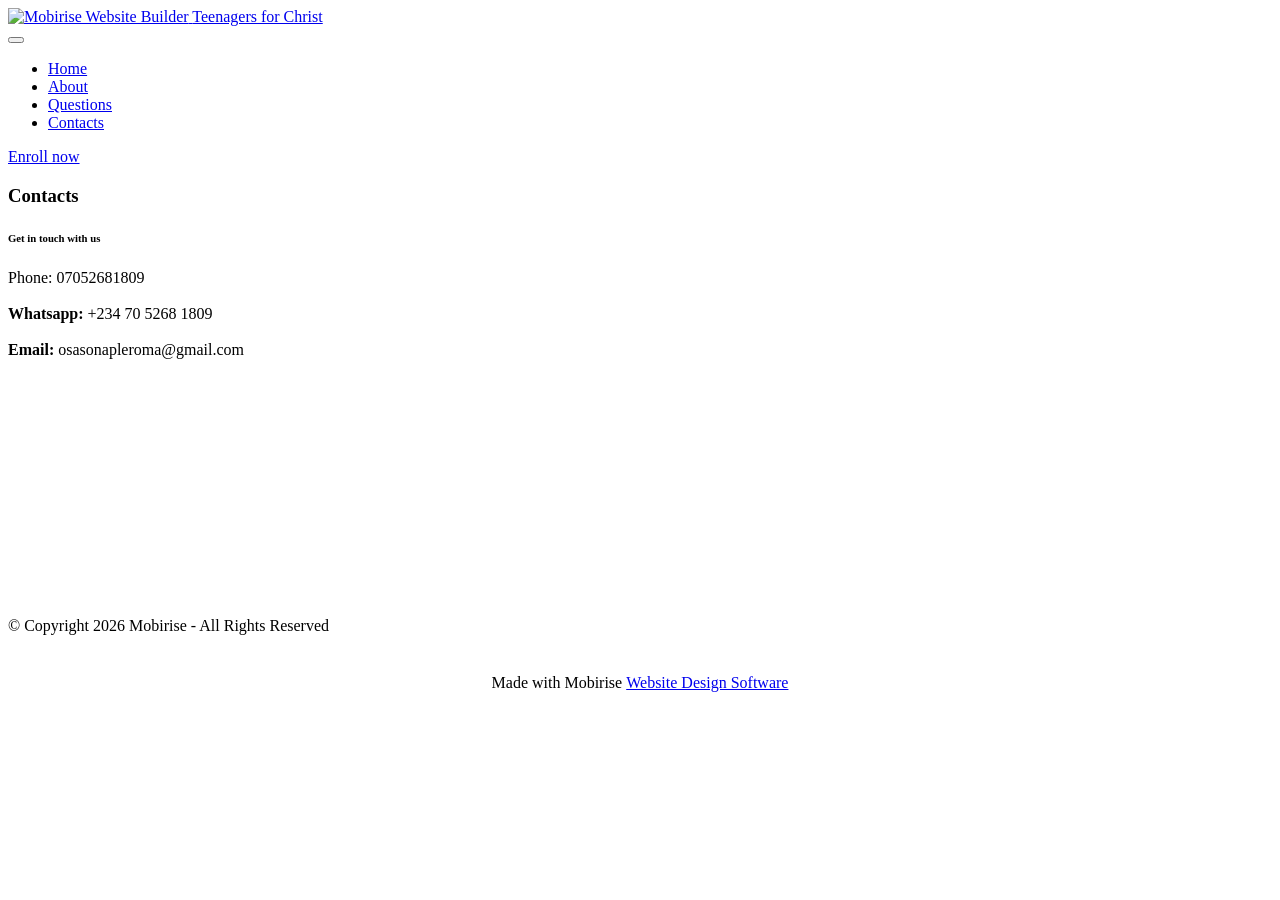
==== page3.html @ 7f6af05c "Add files via upload" ====
<!DOCTYPE html>
<html  >
<head>
  <!-- Site made with Mobirise Website Builder v6.0.6, https://mobirise.com -->
  <meta charset="UTF-8">
  <meta http-equiv="X-UA-Compatible" content="IE=edge">
  <meta name="generator" content="Mobirise v6.0.6, mobirise.com">
  <meta name="viewport" content="width=device-width, initial-scale=1, minimum-scale=1">
  <link rel="shortcut icon" href="assets/images/chatgpt20image20oct2012020262001-33-4120pm-96x96.png" type="image/x-icon">
  <meta name="description" content="">
  
  
  <title>Contacts</title>
  <link rel="stylesheet" href="assets/web/assets/mobirise-icons2/mobirise2.css">
  <link rel="stylesheet" href="assets/bootstrap/css/bootstrap.min.css">
  <link rel="stylesheet" href="assets/bootstrap/css/bootstrap-grid.min.css">
  <link rel="stylesheet" href="assets/bootstrap/css/bootstrap-reboot.min.css">
  <link rel="stylesheet" href="assets/animatecss/animate.css">
  <link rel="stylesheet" href="assets/dropdown/css/style.css">
  <link rel="stylesheet" href="assets/socicon/css/styles.css">
  <link rel="stylesheet" href="assets/theme/css/style.css">
  <link rel="preload" href="https://fonts.googleapis.com/css?family=Zen+Antique:400&display=swap" as="style" onload="this.onload=null;this.rel='stylesheet'">
  <noscript><link rel="stylesheet" href="https://fonts.googleapis.com/css?family=Zen+Antique:400&display=swap"></noscript>
  <link rel="preload" href="https://fonts.googleapis.com/css?family=Manrope:200,300,400,500,600,700,800&display=swap" as="style" onload="this.onload=null;this.rel='stylesheet'">
  <noscript><link rel="stylesheet" href="https://fonts.googleapis.com/css?family=Manrope:200,300,400,500,600,700,800&display=swap"></noscript>
  <link rel="preload" as="style" href="assets/mobirise/css/mbr-additional.css?v=9lmhre"><link rel="stylesheet" href="assets/mobirise/css/mbr-additional.css?v=9lmhre" type="text/css">

  
  
  
</head>
<body>
  
  <section data-bs-version="5.1" class="menu menu1 cid-vxxhWmmXBn" once="menu" id="menu01-l">
	

	<nav class="navbar navbar-dropdown navbar-fixed-top navbar-expand-lg">
		<div class="container">
			<div class="navbar-brand">
				<span class="navbar-logo">
					<a href="https://mobiri.se">
						<img src="assets/images/chatgpt20image20oct2012020262001-33-4120pm-96x96.png" alt="Mobirise Website Builder" style="height: 4.9rem;">
					</a>
				</span>
				<span class="navbar-caption-wrap"><a class="navbar-caption text-secondary display-5" href="https://mobiri.se">Teenagers for Christ</a></span>
			</div>
			<button class="navbar-toggler" type="button" data-toggle="collapse" data-bs-toggle="collapse" data-target="#navbarSupportedContent" data-bs-target="#navbarSupportedContent" aria-controls="navbarNavAltMarkup" aria-expanded="false" aria-label="Toggle navigation">
				<div class="hamburger">
					<span></span>
					<span></span>
					<span></span>
					<span></span>
				</div>
			</button>
			<div class="collapse navbar-collapse" id="navbarSupportedContent">
				<ul class="navbar-nav nav-dropdown" data-app-modern-menu="true"><li class="nav-item">
						<a class="nav-link link text-secondary text-primary display-4" href="index.html">Home</a>
					</li>
					<li class="nav-item">
						<a class="nav-link link text-secondary text-primary display-4" href="page1.html" aria-expanded="false">About</a>
					</li>
					<li class="nav-item">
						<a class="nav-link link text-secondary text-primary display-4" href="page2.html">Questions</a>
					</li><li class="nav-item"><a class="nav-link link text-secondary text-primary display-4" href="page3.html">Contacts</a></li></ul>
				
				<div class="navbar-buttons mbr-section-btn"><a class="btn btn-secondary-outline display-4" href="page4.html"> Enroll now</a></div>
			</div>
		</div>
	</nav>
</section>

<section data-bs-version="5.1" class="contacts3 map1 cid-vxxhWB9gKI" id="contacts3-t">

    

    
    
    <div class="container">
        <div class="mbr-section-head">
            <h3 class="mbr-section-title mbr-fonts-style align-center mb-0 display-2">
                <strong>Contacts</strong>
            </h3>
            
        </div>
        <div class="row justify-content-center mt-4">
            <div class="card col-12 col-md-5">
                <div class="card-wrapper">
                    <div class="text-wrapper">
                        <h6 class="card-title mbr-fonts-style mb-1 display-5"><strong>Get in touch with us</strong></h6>
                        <p class="mbr-text mbr-fonts-style display-7">Phone: 07052681809<br><br><strong>Whatsapp:</strong>&nbsp;+234 70 5268 1809<br><br><strong>Email:</strong>&nbsp;osasonapleroma@gmail.com<br><br><br><br><br>
                        </p>
                    </div>
                </div>

            </div>
            <div class="map-wrapper col-12 col-md-7">
                <div class="google-map"><iframe frameborder="0" style="border:0" src="https://www.google.com/maps/embed?pb=!1m14!1m8!1m3!1d6045.3003145248895!2d-73.9884657!3d40.7477229!3m2!1i1024!2i768!4f13.1!3m3!1m2!1s0x89c259a9ac1f1b85%3A0x7e33d1c0e7af3be4!2zMzUwIDV0aCBBdmUsIE5ldyBZb3JrLCBOWSAxMDExOCwg0KHQqNCQ!5e0!3m2!1sru!2sru!4v1689597362021!5m2!1sen!2sen" allowfullscreen=""></iframe></div>
            </div>
        </div>
    </div>
</section>

<section data-bs-version="5.1" class="footer3 programm5 cid-vxxhWCVOWx" once="footers" id="footer03-u">

        

    

    <div class="container">
        <div class="row">

            

            <div class="col-12">
                <div class="social-row">
                    <div class="soc-item">
                        <a href="https://mobiri.se/" target="_blank">
                            <span class="mbr-iconfont socicon socicon-facebook display-7"></span>
                        </a>
                    </div>
                    <div class="soc-item">
                        <a href="https://mobiri.se/" target="_blank">
                            <span class="mbr-iconfont socicon-youtube socicon"></span>
                        </a>
                    </div>
                    <div class="soc-item">
                        <a href="https://mobiri.se/" target="_blank">
                            <span class="mbr-iconfont socicon-instagram socicon"></span>
                        </a>
                    </div>
                    <div class="soc-item">
                        <a href="https://mobiri.se/" target="_blank">
                            <span class="mbr-iconfont socicon-whatsapp socicon"></span>
                        </a>
                    </div>
                    
                </div>
            </div>
            <div class="col-12 mt-5">
                <p class="mbr-fonts-style copyright display-7">
                    © Copyright 2026 Mobirise - All Rights Reserved
                </p>
            </div>
        </div>
    </div>
</section><section class="display-7" style="padding: 0;align-items: center;justify-content: center;flex-wrap: wrap;    align-content: center;display: flex;position: relative;height: 4rem;"><a href="https://mobiri.se/3116024" style="flex: 1 1;height: 4rem;position: absolute;width: 100%;z-index: 1;"><img alt=" Free Web Site  Building Software" style="height: 4rem;" src="[data-uri]"></a><p style="margin: 0;text-align: center;" class="display-7">Made with Mobirise &#8204;</p><a style="z-index:1" href="https://mobirise.com/website-design-software.html">Website Design Software</a></section><script src="assets/bootstrap/js/bootstrap.bundle.min.js"></script>  <script src="assets/smoothscroll/smooth-scroll.js"></script>  <script src="assets/ytplayer/index.js"></script>  <script src="assets/dropdown/js/navbar-dropdown.js"></script>  <script src="assets/theme/js/script.js"></script>  
  
  
  <input name="animation" type="hidden">
  </body>
</html>
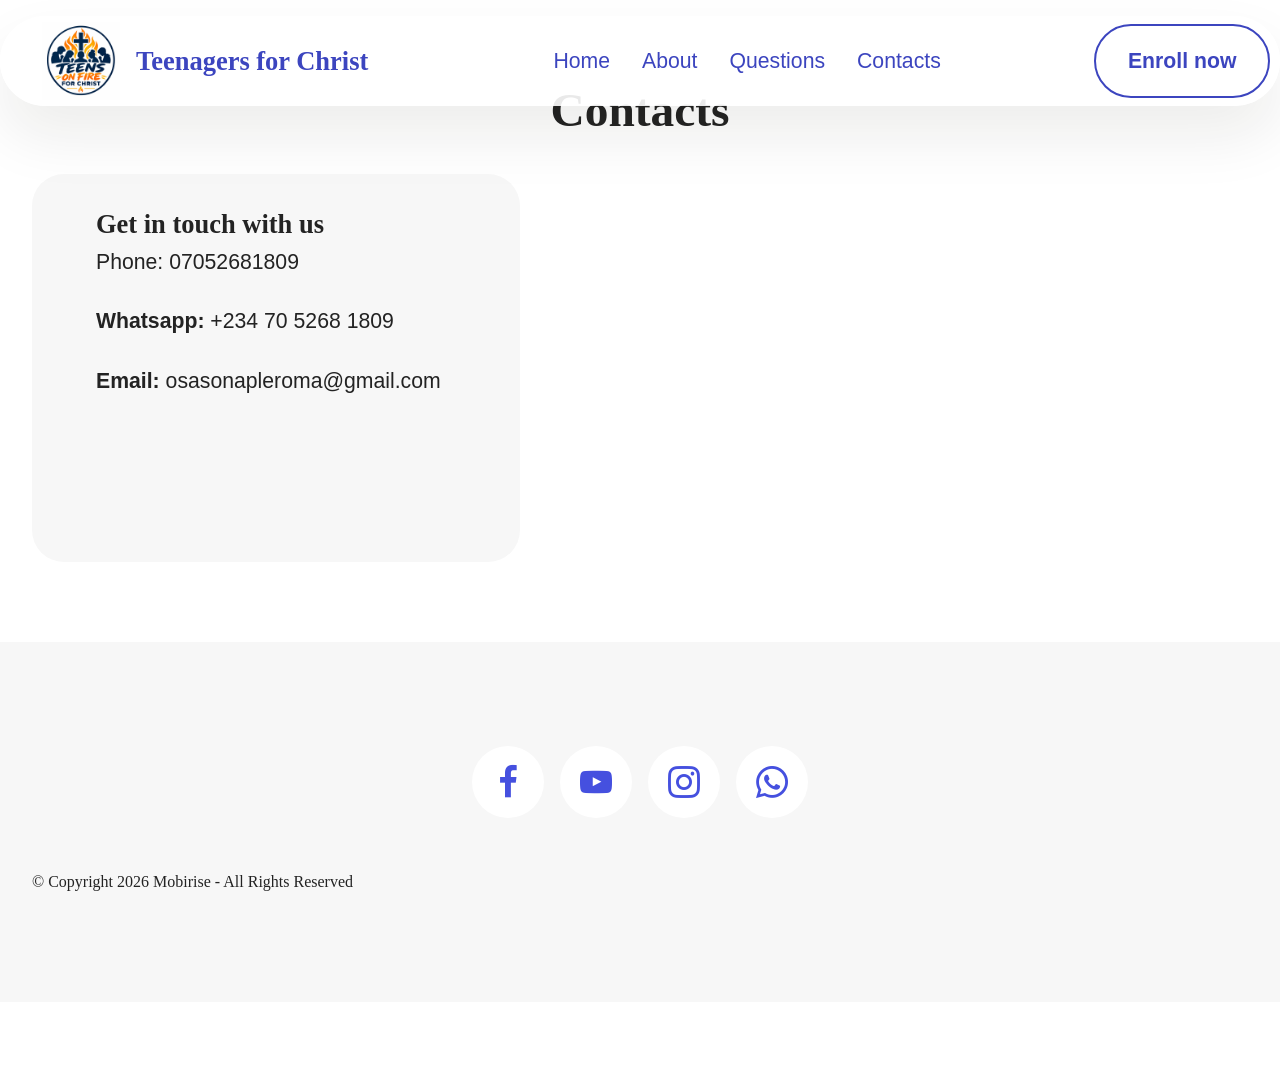
==== commit 7af6b774: "Add files via upload" ====
--- a/page3.html
+++ b/page3.html
@@ -23,7 +23,7 @@
   <noscript><link rel="stylesheet" href="https://fonts.googleapis.com/css?family=Zen+Antique:400&display=swap"></noscript>
   <link rel="preload" href="https://fonts.googleapis.com/css?family=Manrope:200,300,400,500,600,700,800&display=swap" as="style" onload="this.onload=null;this.rel='stylesheet'">
   <noscript><link rel="stylesheet" href="https://fonts.googleapis.com/css?family=Manrope:200,300,400,500,600,700,800&display=swap"></noscript>
-  <link rel="preload" as="style" href="assets/mobirise/css/mbr-additional.css?v=9lmhre"><link rel="stylesheet" href="assets/mobirise/css/mbr-additional.css?v=9lmhre" type="text/css">
+  <link rel="preload" as="style" href="assets/mobirise/css/mbr-additional.css?v=OLquWb"><link rel="stylesheet" href="assets/mobirise/css/mbr-additional.css?v=OLquWb" type="text/css">
 
   
   
@@ -54,14 +54,14 @@
 			</button>
 			<div class="collapse navbar-collapse" id="navbarSupportedContent">
 				<ul class="navbar-nav nav-dropdown" data-app-modern-menu="true"><li class="nav-item">
-						<a class="nav-link link text-secondary text-primary display-4" href="index.html">Home</a>
+						<a class="nav-link link text-secondary text-primary display-7" href="index.html">Home</a>
 					</li>
 					<li class="nav-item">
-						<a class="nav-link link text-secondary text-primary display-4" href="page1.html" aria-expanded="false">About</a>
+						<a class="nav-link link text-secondary text-primary display-7" href="page1.html" aria-expanded="false">About</a>
 					</li>
 					<li class="nav-item">
-						<a class="nav-link link text-secondary text-primary display-4" href="page2.html">Questions</a>
-					</li><li class="nav-item"><a class="nav-link link text-secondary text-primary display-4" href="page3.html">Contacts</a></li></ul>
+						<a class="nav-link link text-secondary text-primary display-7" href="page2.html">Questions</a>
+					</li><li class="nav-item"><a class="nav-link link text-secondary text-primary display-7" href="page3.html">Contacts</a></li></ul>
 				
 				<div class="navbar-buttons mbr-section-btn"><a class="btn btn-secondary-outline display-4" href="page4.html"> Enroll now</a></div>
 			</div>
@@ -94,7 +94,7 @@
 
             </div>
             <div class="map-wrapper col-12 col-md-7">
-                <div class="google-map"><iframe frameborder="0" style="border:0" src="https://www.google.com/maps/embed?pb=!1m14!1m8!1m3!1d6045.3003145248895!2d-73.9884657!3d40.7477229!3m2!1i1024!2i768!4f13.1!3m3!1m2!1s0x89c259a9ac1f1b85%3A0x7e33d1c0e7af3be4!2zMzUwIDV0aCBBdmUsIE5ldyBZb3JrLCBOWSAxMDExOCwg0KHQqNCQ!5e0!3m2!1sru!2sru!4v1689597362021!5m2!1sen!2sen" allowfullscreen=""></iframe></div>
+                <div class="google-map"><iframe frameborder="0" style="border:0" src="https://www.google.com/maps/embed?pb=!1m18!1m12!1m3!1d3964.0491356807593!2d3.340840473646559!3d6.515465293476977!2m3!1f0!2f0!3f0!3m2!1i1024!2i768!4f13.1!3m3!1m2!1s0x103b8c28c8f7faeb%3A0x2f4dd94c765eccc4!2s181%2C%20183%20Itire%20St%2C%20Itire%2C%20Lagos%20102215%2C%20Lagos!5e0!3m2!1sen!2sng!4v1791542626470!5m2!1sen!2sng" allowfullscreen=""></iframe></div>
             </div>
         </div>
     </div>
@@ -137,13 +137,12 @@
                 </div>
             </div>
             <div class="col-12 mt-5">
-                <p class="mbr-fonts-style copyright display-7">
-                    © Copyright 2026 Mobirise - All Rights Reserved
-                </p>
+                <p class="mbr-fonts-style copyright display-4"></p><p>© Copyright 2026 Mobirise - All Rights Reserved
+                </p><p></p>
             </div>
         </div>
     </div>
-</section><section class="display-7" style="padding: 0;align-items: center;justify-content: center;flex-wrap: wrap;    align-content: center;display: flex;position: relative;height: 4rem;"><a href="https://mobiri.se/3116024" style="flex: 1 1;height: 4rem;position: absolute;width: 100%;z-index: 1;"><img alt=" Free Web Site  Building Software" style="height: 4rem;" src="[data-uri]"></a><p style="margin: 0;text-align: center;" class="display-7">Made with Mobirise &#8204;</p><a style="z-index:1" href="https://mobirise.com/website-design-software.html">Website Design Software</a></section><script src="assets/bootstrap/js/bootstrap.bundle.min.js"></script>  <script src="assets/smoothscroll/smooth-scroll.js"></script>  <script src="assets/ytplayer/index.js"></script>  <script src="assets/dropdown/js/navbar-dropdown.js"></script>  <script src="assets/theme/js/script.js"></script>  
+</section><section class="display-7" style="padding: 0;align-items: center;justify-content: center;flex-wrap: wrap;    align-content: center;display: flex;position: relative;height: 4rem;"><a href="https://mobiri.se/3116024" style="flex: 1 1;height: 4rem;position: absolute;width: 100%;z-index: 1;"><img alt=" Web  Software" style="height: 4rem;" src="[data-uri]"></a><p style="margin: 0;text-align: center;" class="display-7">Built with Mobirise &#8204;</p><a style="z-index:1" href="https://mobirise.com/html-builder.html">Best HTML Website Builder</a></section><script src="assets/bootstrap/js/bootstrap.bundle.min.js"></script>  <script src="assets/smoothscroll/smooth-scroll.js"></script>  <script src="assets/ytplayer/index.js"></script>  <script src="assets/dropdown/js/navbar-dropdown.js"></script>  <script src="assets/theme/js/script.js"></script>  
   
   
   <input name="animation" type="hidden">
--- a/assets/web/assets/mobirise-icons2/mobirise2.css
+++ b/assets/web/assets/mobirise-icons2/mobirise2.css
@@ -0,0 +1,498 @@
+@font-face {
+  font-family: 'Moririse2';
+  font-display: swap;
+  src:  url('mobirise2.eot?f2bix4');
+  src:  url('mobirise2.eot?f2bix4#iefix') format('embedded-opentype'),
+    url('mobirise2.ttf?f2bix4') format('truetype'),
+    url('mobirise2.woff?f2bix4') format('woff'),
+    url('mobirise2.svg?f2bix4#mobirise2') format('svg');
+  font-weight: normal;
+  font-style: normal;
+}
+
+[class^="mobi-"], [class*=" mobi-"] {
+  /* use !important to prevent issues with browser extensions that change fonts */
+  font-family: 'Moririse2' !important;
+  speak: none;
+  font-style: normal;
+  font-weight: normal;
+  font-variant: normal;
+  text-transform: none;
+  line-height: 1;
+
+  /* Better Font Rendering =========== */
+  -webkit-font-smoothing: antialiased;
+  -moz-osx-font-smoothing: grayscale;
+}
+
+.mobi-mbri-add-submenu:before {
+  content: "\e900";
+}
+.mobi-mbri-alert:before {
+  content: "\e901";
+}
+.mobi-mbri-align-center:before {
+  content: "\e902";
+}
+.mobi-mbri-align-justify:before {
+  content: "\e903";
+}
+.mobi-mbri-align-left:before {
+  content: "\e904";
+}
+.mobi-mbri-align-right:before {
+  content: "\e905";
+}
+.mobi-mbri-android:before {
+  content: "\e906";
+}
+.mobi-mbri-apple:before {
+  content: "\e907";
+}
+.mobi-mbri-arrow-down:before {
+  content: "\e908";
+}
+.mobi-mbri-arrow-next:before {
+  content: "\e909";
+}
+.mobi-mbri-arrow-prev:before {
+  content: "\e90a";
+}
+.mobi-mbri-arrow-up:before {
+  content: "\e90b";
+}
+.mobi-mbri-bold:before {
+  content: "\e90c";
+}
+.mobi-mbri-bookmark:before {
+  content: "\e90d";
+}
+.mobi-mbri-bootstrap:before {
+  content: "\e90e";
+}
+.mobi-mbri-briefcase:before {
+  content: "\e90f";
+}
+.mobi-mbri-browse:before {
+  content: "\e910";
+}
+.mobi-mbri-bulleted-list:before {
+  content: "\e911";
+}
+.mobi-mbri-calendar:before {
+  content: "\e912";
+}
+.mobi-mbri-camera:before {
+  content: "\e913";
+}
+.mobi-mbri-cart-add:before {
+  content: "\e914";
+}
+.mobi-mbri-cart-full:before {
+  content: "\e915";
+}
+.mobi-mbri-cash:before {
+  content: "\e916";
+}
+.mobi-mbri-change-style:before {
+  content: "\e917";
+}
+.mobi-mbri-chat:before {
+  content: "\e918";
+}
+.mobi-mbri-clock:before {
+  content: "\e919";
+}
+.mobi-mbri-close:before {
+  content: "\e91a";
+}
+.mobi-mbri-cloud:before {
+  content: "\e91b";
+}
+.mobi-mbri-code:before {
+  content: "\e91c";
+}
+.mobi-mbri-contact-form:before {
+  content: "\e91d";
+}
+.mobi-mbri-credit-card:before {
+  content: "\e91e";
+}
+.mobi-mbri-cursor-click:before {
+  content: "\e91f";
+}
+.mobi-mbri-cust-feedback:before {
+  content: "\e920";
+}
+.mobi-mbri-database:before {
+  content: "\e921";
+}
+.mobi-mbri-delivery:before {
+  content: "\e922";
+}
+.mobi-mbri-desktop:before {
+  content: "\e923";
+}
+.mobi-mbri-devices:before {
+  content: "\e924";
+}
+.mobi-mbri-down:before {
+  content: "\e925";
+}
+.mobi-mbri-download-2:before {
+  content: "\e926";
+}
+.mobi-mbri-download:before {
+  content: "\e927";
+}
+.mobi-mbri-drag-n-drop-2:before {
+  content: "\e928";
+}
+.mobi-mbri-drag-n-drop:before {
+  content: "\e929";
+}
+.mobi-mbri-edit-2:before {
+  content: "\e92a";
+}
+.mobi-mbri-edit:before {
+  content: "\e92b";
+}
+.mobi-mbri-error:before {
+  content: "\e92c";
+}
+.mobi-mbri-extension:before {
+  content: "\e92d";
+}
+.mobi-mbri-features:before {
+  content: "\e92e";
+}
+.mobi-mbri-file:before {
+  content: "\e92f";
+}
+.mobi-mbri-flag:before {
+  content: "\e930";
+}
+.mobi-mbri-folder:before {
+  content: "\e931";
+}
+.mobi-mbri-gift:before {
+  content: "\e932";
+}
+.mobi-mbri-github:before {
+  content: "\e933";
+}
+.mobi-mbri-globe-2:before {
+  content: "\e934";
+}
+.mobi-mbri-globe:before {
+  content: "\e935";
+}
+.mobi-mbri-growing-chart:before {
+  content: "\e936";
+}
+.mobi-mbri-hearth:before {
+  content: "\e937";
+}
+.mobi-mbri-help:before {
+  content: "\e938";
+}
+.mobi-mbri-home:before {
+  content: "\e939";
+}
+.mobi-mbri-hot-cup:before {
+  content: "\e93a";
+}
+.mobi-mbri-idea:before {
+  content: "\e93b";
+}
+.mobi-mbri-image-gallery:before {
+  content: "\e93c";
+}
+.mobi-mbri-image-slider:before {
+  content: "\e93d";
+}
+.mobi-mbri-info:before {
+  content: "\e93e";
+}
+.mobi-mbri-italic:before {
+  content: "\e93f";
+}
+.mobi-mbri-key:before {
+  content: "\e940";
+}
+.mobi-mbri-laptop:before {
+  content: "\e941";
+}
+.mobi-mbri-layers:before {
+  content: "\e942";
+}
+.mobi-mbri-left-right:before {
+  content: "\e943";
+}
+.mobi-mbri-left:before {
+  content: "\e944";
+}
+.mobi-mbri-letter:before {
+  content: "\e945";
+}
+.mobi-mbri-like:before {
+  content: "\e946";
+}
+.mobi-mbri-link:before {
+  content: "\e947";
+}
+.mobi-mbri-lock:before {
+  content: "\e948";
+}
+.mobi-mbri-login:before {
+  content: "\e949";
+}
+.mobi-mbri-logout:before {
+  content: "\e94a";
+}
+.mobi-mbri-magic-stick:before {
+  content: "\e94b";
+}
+.mobi-mbri-map-pin:before {
+  content: "\e94c";
+}
+.mobi-mbri-menu:before {
+  content: "\e94d";
+}
+.mobi-mbri-mobile-2:before {
+  content: "\e94e";
+}
+.mobi-mbri-mobile-horizontal:before {
+  content: "\e94f";
+}
+.mobi-mbri-mobile:before {
+  content: "\e950";
+}
+.mobi-mbri-mobirise:before {
+  content: "\e951";
+}
+.mobi-mbri-more-horizontal:before {
+  content: "\e952";
+}
+.mobi-mbri-more-vertical:before {
+  content: "\e953";
+}
+.mobi-mbri-music:before {
+  content: "\e954";
+}
+.mobi-mbri-new-file:before {
+  content: "\e955";
+}
+.mobi-mbri-numbered-list:before {
+  content: "\e956";
+}
+.mobi-mbri-opened-folder:before {
+  content: "\e957";
+}
+.mobi-mbri-pages:before {
+  content: "\e958";
+}
+.mobi-mbri-paper-plane:before {
+  content: "\e959";
+}
+.mobi-mbri-paperclip:before {
+  content: "\e95a";
+}
+.mobi-mbri-phone:before {
+  content: "\e95b";
+}
+.mobi-mbri-photo:before {
+  content: "\e95c";
+}
+.mobi-mbri-photos:before {
+  content: "\e95d";
+}
+.mobi-mbri-pin:before {
+  content: "\e95e";
+}
+.mobi-mbri-play:before {
+  content: "\e95f";
+}
+.mobi-mbri-plus:before {
+  content: "\e960";
+}
+.mobi-mbri-preview:before {
+  content: "\e961";
+}
+.mobi-mbri-print:before {
+  content: "\e962";
+}
+.mobi-mbri-protect:before {
+  content: "\e963";
+}
+.mobi-mbri-question:before {
+  content: "\e964";
+}
+.mobi-mbri-quote-left:before {
+  content: "\e965";
+}
+.mobi-mbri-quote-right:before {
+  content: "\e966";
+}
+.mobi-mbri-redo:before {
+  content: "\e967";
+}
+.mobi-mbri-refresh:before {
+  content: "\e968";
+}
+.mobi-mbri-responsive-2:before {
+  content: "\e969";
+}
+.mobi-mbri-responsive:before {
+  content: "\e96a";
+}
+.mobi-mbri-right:before {
+  content: "\e96b";
+}
+.mobi-mbri-rocket:before {
+  content: "\e96c";
+}
+.mobi-mbri-sad-face:before {
+  content: "\e96d";
+}
+.mobi-mbri-sale:before {
+  content: "\e96e";
+}
+.mobi-mbri-save:before {
+  content: "\e96f";
+}
+.mobi-mbri-search:before {
+  content: "\e970";
+}
+.mobi-mbri-setting-2:before {
+  content: "\e971";
+}
+.mobi-mbri-setting-3:before {
+  content: "\e972";
+}
+.mobi-mbri-setting:before {
+  content: "\e973";
+}
+.mobi-mbri-share:before {
+  content: "\e974";
+}
+.mobi-mbri-shopping-bag:before {
+  content: "\e975";
+}
+.mobi-mbri-shopping-basket:before {
+  content: "\e976";
+}
+.mobi-mbri-shopping-cart:before {
+  content: "\e977";
+}
+.mobi-mbri-sites:before {
+  content: "\e978";
+}
+.mobi-mbri-smile-face:before {
+  content: "\e979";
+}
+.mobi-mbri-speed:before {
+  content: "\e97a";
+}
+.mobi-mbri-star:before {
+  content: "\e97b";
+}
+.mobi-mbri-success:before {
+  content: "\e97c";
+}
+.mobi-mbri-sun:before {
+  content: "\e97d";
+}
+.mobi-mbri-sun2:before {
+  content: "\e97e";
+}
+.mobi-mbri-tablet-vertical:before {
+  content: "\e97f";
+}
+.mobi-mbri-tablet:before {
+  content: "\e980";
+}
+.mobi-mbri-target:before {
+  content: "\e981";
+}
+.mobi-mbri-timer:before {
+  content: "\e982";
+}
+.mobi-mbri-to-ftp:before {
+  content: "\e983";
+}
+.mobi-mbri-to-local-drive:before {
+  content: "\e984";
+}
+.mobi-mbri-touch-swipe:before {
+  content: "\e985";
+}
+.mobi-mbri-touch:before {
+  content: "\e986";
+}
+.mobi-mbri-trash:before {
+  content: "\e987";
+}
+.mobi-mbri-underline:before {
+  content: "\e988";
+}
+.mobi-mbri-undo:before {
+  content: "\e989";
+}
+.mobi-mbri-unlink:before {
+  content: "\e98a";
+}
+.mobi-mbri-unlock:before {
+  content: "\e98b";
+}
+.mobi-mbri-up-down:before {
+  content: "\e98c";
+}
+.mobi-mbri-up:before {
+  content: "\e98d";
+}
+.mobi-mbri-update:before {
+  content: "\e98e";
+}
+.mobi-mbri-upload-2:before {
+  content: "\e98f";
+}
+.mobi-mbri-upload:before {
+  content: "\e990";
+}
+.mobi-mbri-user-2:before {
+  content: "\e991";
+}
+.mobi-mbri-user:before {
+  content: "\e992";
+}
+.mobi-mbri-users:before {
+  content: "\e993";
+}
+.mobi-mbri-video-play:before {
+  content: "\e994";
+}
+.mobi-mbri-video:before {
+  content: "\e995";
+}
+.mobi-mbri-watch:before {
+  content: "\e996";
+}
+.mobi-mbri-website-theme-2:before {
+  content: "\e997";
+}
+.mobi-mbri-website-theme:before {
+  content: "\e998";
+}
+.mobi-mbri-wifi:before {
+  content: "\e999";
+}
+.mobi-mbri-windows:before {
+  content: "\e99a";
+}
+.mobi-mbri-zoom-in:before {
+  content: "\e99b";
+}
+.mobi-mbri-zoom-out:before {
+  content: "\e99c";
+}
--- a/assets/dropdown/css/style.css
+++ b/assets/dropdown/css/style.css
@@ -0,0 +1,265 @@
+.navbar-dropdown {
+  left: 0;
+  padding: 0;
+  position: absolute;
+  right: 0;
+  top: 0;
+  transition: all 0.45s ease;
+  z-index: 1030;
+  background: #282828; }
+  .navbar-dropdown .navbar-logo {
+    margin-right: 0.8rem;
+    transition: margin 0.3s ease-in-out;
+    vertical-align: middle; }
+    .navbar-dropdown .navbar-logo img {
+      height: 3.125rem;
+      transition: all 0.3s ease-in-out; }
+    .navbar-dropdown .navbar-logo.mbr-iconfont {
+      font-size: 3.125rem;
+      line-height: 3.125rem; }
+  .navbar-dropdown .navbar-caption {
+    font-weight: 700;
+    white-space: normal;
+    vertical-align: -4px;
+    line-height: 3.125rem !important; }
+    .navbar-dropdown .navbar-caption, .navbar-dropdown .navbar-caption:hover {
+      color: inherit;
+      text-decoration: none; }
+  .navbar-dropdown .mbr-iconfont + .navbar-caption {
+    vertical-align: -1px; }
+  .navbar-dropdown.navbar-fixed-top {
+    position: fixed; }
+  .navbar-dropdown .navbar-brand span {
+    vertical-align: -4px; }
+  .navbar-dropdown.bg-color.transparent {
+    background: none; }
+  .navbar-dropdown.navbar-short .navbar-brand {
+    padding: 0.625rem 0; }
+    .navbar-dropdown.navbar-short .navbar-brand span {
+      vertical-align: -1px; }
+  .navbar-dropdown.navbar-short .navbar-caption {
+    line-height: 2.375rem !important;
+    vertical-align: -2px; }
+  .navbar-dropdown.navbar-short .navbar-logo {
+    margin-right: 0.5rem; }
+    .navbar-dropdown.navbar-short .navbar-logo img {
+      height: 2.375rem; }
+    .navbar-dropdown.navbar-short .navbar-logo.mbr-iconfont {
+      font-size: 2.375rem;
+      line-height: 2.375rem; }
+  .navbar-dropdown.navbar-short .mbr-table-cell {
+    height: 3.625rem; }
+  .navbar-dropdown .navbar-close {
+    left: 0.6875rem;
+    position: fixed;
+    top: 0.75rem;
+    z-index: 1000; }
+  .navbar-dropdown .hamburger-icon {
+    content: "";
+    display: inline-block;
+    vertical-align: middle;
+    width: 16px;
+    -webkit-box-shadow: 0 -6px 0 1px #282828,0 0 0 1px #282828,0 6px 0 1px #282828;
+    -moz-box-shadow: 0 -6px 0 1px #282828,0 0 0 1px #282828,0 6px 0 1px #282828;
+    box-shadow: 0 -6px 0 1px #282828,0 0 0 1px #282828,0 6px 0 1px #282828; }
+
+.dropdown-menu .dropdown-toggle[data-toggle="dropdown-submenu"]::after {
+  border-bottom: 0.35em solid transparent;
+  border-left: 0.35em solid;
+  border-right: 0;
+  border-top: 0.35em solid transparent;
+  margin-left: 0.3rem; }
+
+.dropdown-menu .dropdown-item:focus {
+  outline: 0; }
+
+.nav-dropdown {
+  font-size: 0.75rem;
+  font-weight: 500;
+  height: auto !important; }
+  .nav-dropdown .nav-btn {
+    padding-left: 1rem; }
+  .nav-dropdown .link {
+    margin: .667em 1.667em;
+    font-weight: 500;
+    padding: 0;
+    transition: color .2s ease-in-out; }
+    .nav-dropdown .link.dropdown-toggle {
+      margin-right: 2.583em; }
+      .nav-dropdown .link.dropdown-toggle::after {
+        margin-left: .25rem;
+        border-top: 0.35em solid;
+        border-right: 0.35em solid transparent;
+        border-left: 0.35em solid transparent;
+        border-bottom: 0; }
+      .nav-dropdown .link.dropdown-toggle[aria-expanded="true"] {
+        margin: 0;
+        padding: 0.667em 3.263em  0.667em 1.667em; }
+  .nav-dropdown .link::after,
+  .nav-dropdown .dropdown-item::after {
+    color: inherit; }
+  .nav-dropdown .btn {
+    font-size: 0.75rem;
+    font-weight: 700;
+    letter-spacing: 0;
+    margin-bottom: 0;
+    padding-left: 1.25rem;
+    padding-right: 1.25rem; }
+  .nav-dropdown .dropdown-menu {
+    border-radius: 0;
+    border: 0;
+    left: 0;
+    margin: 0;
+    padding-bottom: 1.25rem;
+    padding-top: 1.25rem;
+    position: relative; }
+  .nav-dropdown .dropdown-submenu {
+    margin-left: 0.125rem;
+    top: 0; }
+  .nav-dropdown .dropdown-item {
+    font-weight: 500;
+    line-height: 2;
+    padding: 0.3846em 4.615em 0.3846em 1.5385em;
+    position: relative;
+    transition: color .2s ease-in-out, background-color .2s ease-in-out; }
+    .nav-dropdown .dropdown-item::after {
+      margin-top: -0.3077em;
+      position: absolute;
+      right: 1.1538em;
+      top: 50%; }
+    .nav-dropdown .dropdown-item:focus, .nav-dropdown .dropdown-item:hover {
+      background: none; }
+
+@media (max-width: 767px) {
+  .nav-dropdown.navbar-toggleable-sm {
+    bottom: 0;
+    display: none;
+    left: 0;
+    overflow-x: hidden;
+    position: fixed;
+    top: 0;
+    transform: translateX(-100%);
+    -ms-transform: translateX(-100%);
+    -webkit-transform: translateX(-100%);
+    width: 18.75rem;
+    z-index: 999; } }
+.nav-dropdown.navbar-toggleable-xl {
+  bottom: 0;
+  display: none;
+  left: 0;
+  overflow-x: hidden;
+  position: fixed;
+  top: 0;
+  transform: translateX(-100%);
+  -ms-transform: translateX(-100%);
+  -webkit-transform: translateX(-100%);
+  width: 18.75rem;
+  z-index: 999; }
+
+.nav-dropdown-sm {
+  display: block !important;
+  overflow-x: hidden;
+  overflow: auto;
+  padding-top: 3.875rem; }
+  .nav-dropdown-sm::after {
+    content: "";
+    display: block;
+    height: 3rem;
+    width: 100%; }
+  .nav-dropdown-sm.collapse.in ~ .navbar-close {
+    display: block !important; }
+  .nav-dropdown-sm.collapsing, .nav-dropdown-sm.collapse.in {
+    transform: translateX(0);
+    -ms-transform: translateX(0);
+    -webkit-transform: translateX(0);
+    transition: all 0.25s ease-out;
+    -webkit-transition: all 0.25s ease-out;
+    background: #282828; }
+  .nav-dropdown-sm.collapsing[aria-expanded="false"] {
+    transform: translateX(-100%);
+    -ms-transform: translateX(-100%);
+    -webkit-transform: translateX(-100%); }
+  .nav-dropdown-sm .nav-item {
+    display: block;
+    margin-left: 0 !important;
+    padding-left: 0; }
+  .nav-dropdown-sm .link,
+  .nav-dropdown-sm .dropdown-item {
+    border-top: 1px dotted rgba(255, 255, 255, 0.1);
+    font-size: 0.8125rem;
+    line-height: 1.6;
+    margin: 0 !important;
+    padding: 0.875rem 2.4rem 0.875rem 1.5625rem !important;
+    position: relative;
+    white-space: normal; }
+    .nav-dropdown-sm .link:focus, .nav-dropdown-sm .link:hover,
+    .nav-dropdown-sm .dropdown-item:focus,
+    .nav-dropdown-sm .dropdown-item:hover {
+      background: rgba(0, 0, 0, 0.2) !important;
+      color: #c0a375; }
+  .nav-dropdown-sm .nav-btn {
+    position: relative;
+    padding: 1.5625rem 1.5625rem 0 1.5625rem; }
+    .nav-dropdown-sm .nav-btn::before {
+      border-top: 1px dotted rgba(255, 255, 255, 0.1);
+      content: "";
+      left: 0;
+      position: absolute;
+      top: 0;
+      width: 100%; }
+    .nav-dropdown-sm .nav-btn + .nav-btn {
+      padding-top: 0.625rem; }
+      .nav-dropdown-sm .nav-btn + .nav-btn::before {
+        display: none; }
+  .nav-dropdown-sm .btn {
+    padding: 0.625rem 0; }
+  .nav-dropdown-sm .dropdown-toggle[data-toggle="dropdown-submenu"]::after {
+    margin-left: .25rem;
+    border-top: 0.35em solid;
+    border-right: 0.35em solid transparent;
+    border-left: 0.35em solid transparent;
+    border-bottom: 0; }
+  .nav-dropdown-sm .dropdown-toggle[data-toggle="dropdown-submenu"][aria-expanded="true"]::after {
+    border-top: 0;
+    border-right: 0.35em solid transparent;
+    border-left: 0.35em solid transparent;
+    border-bottom: 0.35em solid; }
+  .nav-dropdown-sm .dropdown-menu {
+    margin: 0;
+    padding: 0;
+    position: relative;
+    top: 0;
+    left: 0;
+    width: 100%;
+    border: 0;
+    float: none;
+    border-radius: 0;
+    background: none; }
+  .nav-dropdown-sm .dropdown-submenu {
+    left: 100%;
+    margin-left: 0.125rem;
+    margin-top: -1.25rem;
+    top: 0; }
+
+.navbar-toggleable-sm .nav-dropdown .dropdown-menu {
+  position: absolute; }
+
+.navbar-toggleable-sm .nav-dropdown .dropdown-submenu {
+  left: 100%;
+  margin-left: 0.125rem;
+  margin-top: -1.25rem;
+  top: 0; }
+
+.navbar-toggleable-sm.opened .nav-dropdown .dropdown-menu {
+  position: relative; }
+
+.navbar-toggleable-sm.opened .nav-dropdown .dropdown-submenu {
+  left: 0;
+  margin-left: 00rem;
+  margin-top: 0rem;
+  top: 0; }
+
+.is-builder .nav-dropdown.collapsing {
+  transition: none !important; }
+
+
--- a/assets/socicon/css/styles.css
+++ b/assets/socicon/css/styles.css
@@ -0,0 +1,940 @@
+@charset "UTF-8";
+
+@font-face {
+  font-family: 'Socicon';
+  src:  url('../fonts/socicon.eot');
+  src:  url('../fonts/socicon.eot?#iefix') format('embedded-opentype'),
+    url('../fonts/socicon.woff2') format('woff2'),
+    url('../fonts/socicon.ttf') format('truetype'),
+    url('../fonts/socicon.woff') format('woff'),
+    url('../fonts/socicon.svg#socicon') format('svg');
+  font-weight: normal;
+  font-style: normal;
+  font-display: swap;
+}
+
+[data-icon]:before {
+  font-family: "socicon" !important;
+  content: attr(data-icon);
+  font-style: normal !important;
+  font-weight: normal !important;
+  font-variant: normal !important;
+  text-transform: none !important;
+  speak: none;
+  line-height: 1;
+  -webkit-font-smoothing: antialiased;
+  -moz-osx-font-smoothing: grayscale;
+}
+
+[class^="socicon-"], [class*=" socicon-"] {
+  /* use !important to prevent issues with browser extensions that change fonts */
+  font-family: 'Socicon' !important;
+  speak: none;
+  font-style: normal;
+  font-weight: normal;
+  font-variant: normal;
+  text-transform: none;
+  line-height: 1;
+
+  /* Better Font Rendering =========== */
+  -webkit-font-smoothing: antialiased;
+  -moz-osx-font-smoothing: grayscale;
+}
+
+.socicon-500px:before {
+  content: "\e000";
+}
+.socicon-8tracks:before {
+  content: "\e001";
+}
+.socicon-airbnb:before {
+  content: "\e002";
+}
+.socicon-alliance:before {
+  content: "\e003";
+}
+.socicon-amazon:before {
+  content: "\e004";
+}
+.socicon-amplement:before {
+  content: "\e005";
+}
+.socicon-android:before {
+  content: "\e006";
+}
+.socicon-angellist:before {
+  content: "\e007";
+}
+.socicon-apple:before {
+  content: "\e008";
+}
+.socicon-appnet:before {
+  content: "\e009";
+}
+.socicon-baidu:before {
+  content: "\e00a";
+}
+.socicon-bandcamp:before {
+  content: "\e00b";
+}
+.socicon-battlenet:before {
+  content: "\e00c";
+}
+.socicon-mixer:before {
+  content: "\e00d";
+}
+.socicon-bebee:before {
+  content: "\e00e";
+}
+.socicon-bebo:before {
+  content: "\e00f";
+}
+.socicon-behance:before {
+  content: "\e010";
+}
+.socicon-blizzard:before {
+  content: "\e011";
+}
+.socicon-blogger:before {
+  content: "\e012";
+}
+.socicon-buffer:before {
+  content: "\e013";
+}
+.socicon-chrome:before {
+  content: "\e014";
+}
+.socicon-coderwall:before {
+  content: "\e015";
+}
+.socicon-curse:before {
+  content: "\e016";
+}
+.socicon-dailymotion:before {
+  content: "\e017";
+}
+.socicon-deezer:before {
+  content: "\e018";
+}
+.socicon-delicious:before {
+  content: "\e019";
+}
+.socicon-deviantart:before {
+  content: "\e01a";
+}
+.socicon-diablo:before {
+  content: "\e01b";
+}
+.socicon-digg:before {
+  content: "\e01c";
+}
+.socicon-discord:before {
+  content: "\e01d";
+}
+.socicon-disqus:before {
+  content: "\e01e";
+}
+.socicon-douban:before {
+  content: "\e01f";
+}
+.socicon-draugiem:before {
+  content: "\e020";
+}
+.socicon-dribbble:before {
+  content: "\e021";
+}
+.socicon-drupal:before {
+  content: "\e022";
+}
+.socicon-ebay:before {
+  content: "\e023";
+}
+.socicon-ello:before {
+  content: "\e024";
+}
+.socicon-endomodo:before {
+  content: "\e025";
+}
+.socicon-envato:before {
+  content: "\e026";
+}
+.socicon-etsy:before {
+  content: "\e027";
+}
+.socicon-facebook:before {
+  content: "\e028";
+}
+.socicon-feedburner:before {
+  content: "\e029";
+}
+.socicon-filmweb:before {
+  content: "\e02a";
+}
+.socicon-firefox:before {
+  content: "\e02b";
+}
+.socicon-flattr:before {
+  content: "\e02c";
+}
+.socicon-flickr:before {
+  content: "\e02d";
+}
+.socicon-formulr:before {
+  content: "\e02e";
+}
+.socicon-forrst:before {
+  content: "\e02f";
+}
+.socicon-foursquare:before {
+  content: "\e030";
+}
+.socicon-friendfeed:before {
+  content: "\e031";
+}
+.socicon-github:before {
+  content: "\e032";
+}
+.socicon-goodreads:before {
+  content: "\e033";
+}
+.socicon-google:before {
+  content: "\e034";
+}
+.socicon-googlescholar:before {
+  content: "\e035";
+}
+.socicon-googlegroups:before {
+  content: "\e036";
+}
+.socicon-googlephotos:before {
+  content: "\e037";
+}
+.socicon-googleplus:before {
+  content: "\e038";
+}
+.socicon-grooveshark:before {
+  content: "\e039";
+}
+.socicon-hackerrank:before {
+  content: "\e03a";
+}
+.socicon-hearthstone:before {
+  content: "\e03b";
+}
+.socicon-hellocoton:before {
+  content: "\e03c";
+}
+.socicon-heroes:before {
+  content: "\e03d";
+}
+.socicon-smashcast:before {
+  content: "\e03e";
+}
+.socicon-horde:before {
+  content: "\e03f";
+}
+.socicon-houzz:before {
+  content: "\e040";
+}
+.socicon-icq:before {
+  content: "\e041";
+}
+.socicon-identica:before {
+  content: "\e042";
+}
+.socicon-imdb:before {
+  content: "\e043";
+}
+.socicon-instagram:before {
+  content: "\e044";
+}
+.socicon-issuu:before {
+  content: "\e045";
+}
+.socicon-istock:before {
+  content: "\e046";
+}
+.socicon-itunes:before {
+  content: "\e047";
+}
+.socicon-keybase:before {
+  content: "\e048";
+}
+.socicon-lanyrd:before {
+  content: "\e049";
+}
+.socicon-lastfm:before {
+  content: "\e04a";
+}
+.socicon-line:before {
+  content: "\e04b";
+}
+.socicon-linkedin:before {
+  content: "\e04c";
+}
+.socicon-livejournal:before {
+  content: "\e04d";
+}
+.socicon-lyft:before {
+  content: "\e04e";
+}
+.socicon-macos:before {
+  content: "\e04f";
+}
+.socicon-mail:before {
+  content: "\e050";
+}
+.socicon-medium:before {
+  content: "\e051";
+}
+.socicon-meetup:before {
+  content: "\e052";
+}
+.socicon-mixcloud:before {
+  content: "\e053";
+}
+.socicon-modelmayhem:before {
+  content: "\e054";
+}
+.socicon-mumble:before {
+  content: "\e055";
+}
+.socicon-myspace:before {
+  content: "\e056";
+}
+.socicon-newsvine:before {
+  content: "\e057";
+}
+.socicon-nintendo:before {
+  content: "\e058";
+}
+.socicon-npm:before {
+  content: "\e059";
+}
+.socicon-odnoklassniki:before {
+  content: "\e05a";
+}
+.socicon-openid:before {
+  content: "\e05b";
+}
+.socicon-opera:before {
+  content: "\e05c";
+}
+.socicon-outlook:before {
+  content: "\e05d";
+}
+.socicon-overwatch:before {
+  content: "\e05e";
+}
+.socicon-patreon:before {
+  content: "\e05f";
+}
+.socicon-paypal:before {
+  content: "\e060";
+}
+.socicon-periscope:before {
+  content: "\e061";
+}
+.socicon-persona:before {
+  content: "\e062";
+}
+.socicon-pinterest:before {
+  content: "\e063";
+}
+.socicon-play:before {
+  content: "\e064";
+}
+.socicon-player:before {
+  content: "\e065";
+}
+.socicon-playstation:before {
+  content: "\e066";
+}
+.socicon-pocket:before {
+  content: "\e067";
+}
+.socicon-qq:before {
+  content: "\e068";
+}
+.socicon-quora:before {
+  content: "\e069";
+}
+.socicon-raidcall:before {
+  content: "\e06a";
+}
+.socicon-ravelry:before {
+  content: "\e06b";
+}
+.socicon-reddit:before {
+  content: "\e06c";
+}
+.socicon-renren:before {
+  content: "\e06d";
+}
+.socicon-researchgate:before {
+  content: "\e06e";
+}
+.socicon-residentadvisor:before {
+  content: "\e06f";
+}
+.socicon-reverbnation:before {
+  content: "\e070";
+}
+.socicon-rss:before {
+  content: "\e071";
+}
+.socicon-sharethis:before {
+  content: "\e072";
+}
+.socicon-skype:before {
+  content: "\e073";
+}
+.socicon-slideshare:before {
+  content: "\e074";
+}
+.socicon-smugmug:before {
+  content: "\e075";
+}
+.socicon-snapchat:before {
+  content: "\e076";
+}
+.socicon-songkick:before {
+  content: "\e077";
+}
+.socicon-soundcloud:before {
+  content: "\e078";
+}
+.socicon-spotify:before {
+  content: "\e079";
+}
+.socicon-stackexchange:before {
+  content: "\e07a";
+}
+.socicon-stackoverflow:before {
+  content: "\e07b";
+}
+.socicon-starcraft:before {
+  content: "\e07c";
+}
+.socicon-stayfriends:before {
+  content: "\e07d";
+}
+.socicon-steam:before {
+  content: "\e07e";
+}
+.socicon-storehouse:before {
+  content: "\e07f";
+}
+.socicon-strava:before {
+  content: "\e080";
+}
+.socicon-streamjar:before {
+  content: "\e081";
+}
+.socicon-stumbleupon:before {
+  content: "\e082";
+}
+.socicon-swarm:before {
+  content: "\e083";
+}
+.socicon-teamspeak:before {
+  content: "\e084";
+}
+.socicon-teamviewer:before {
+  content: "\e085";
+}
+.socicon-technorati:before {
+  content: "\e086";
+}
+.socicon-telegram:before {
+  content: "\e087";
+}
+.socicon-tripadvisor:before {
+  content: "\e088";
+}
+.socicon-tripit:before {
+  content: "\e089";
+}
+.socicon-triplej:before {
+  content: "\e08a";
+}
+.socicon-tumblr:before {
+  content: "\e08b";
+}
+.socicon-twitch:before {
+  content: "\e08c";
+}
+.socicon-twitter:before {
+  content: "\e08d";
+}
+.socicon-uber:before {
+  content: "\e08e";
+}
+.socicon-ventrilo:before {
+  content: "\e08f";
+}
+.socicon-viadeo:before {
+  content: "\e090";
+}
+.socicon-viber:before {
+  content: "\e091";
+}
+.socicon-viewbug:before {
+  content: "\e092";
+}
+.socicon-vimeo:before {
+  content: "\e093";
+}
+.socicon-vine:before {
+  content: "\e094";
+}
+.socicon-vkontakte:before {
+  content: "\e095";
+}
+.socicon-warcraft:before {
+  content: "\e096";
+}
+.socicon-wechat:before {
+  content: "\e097";
+}
+.socicon-weibo:before {
+  content: "\e098";
+}
+.socicon-whatsapp:before {
+  content: "\e099";
+}
+.socicon-wikipedia:before {
+  content: "\e09a";
+}
+.socicon-windows:before {
+  content: "\e09b";
+}
+.socicon-wordpress:before {
+  content: "\e09c";
+}
+.socicon-wykop:before {
+  content: "\e09d";
+}
+.socicon-xbox:before {
+  content: "\e09e";
+}
+.socicon-xing:before {
+  content: "\e09f";
+}
+.socicon-yahoo:before {
+  content: "\e0a0";
+}
+.socicon-yammer:before {
+  content: "\e0a1";
+}
+.socicon-yandex:before {
+  content: "\e0a2";
+}
+.socicon-yelp:before {
+  content: "\e0a3";
+}
+.socicon-younow:before {
+  content: "\e0a4";
+}
+.socicon-youtube:before {
+  content: "\e0a5";
+}
+.socicon-zapier:before {
+  content: "\e0a6";
+}
+.socicon-zerply:before {
+  content: "\e0a7";
+}
+.socicon-zomato:before {
+  content: "\e0a8";
+}
+.socicon-zynga:before {
+  content: "\e0a9";
+}
+.socicon-bluesky:before {
+  content: "\e0aa";
+}
+.socicon-threads:before {
+  content: "\e0ab";
+}
+.socicon-spreadshirt:before {
+  content: "\e901";
+}
+.socicon-gamejolt:before {
+  content: "\e902";
+}
+.socicon-trello:before {
+  content: "\e903";
+}
+.socicon-tunein:before {
+  content: "\e904";
+}
+.socicon-bloglovin:before {
+  content: "\e905";
+}
+.socicon-gamewisp:before {
+  content: "\e906";
+}
+.socicon-messenger:before {
+  content: "\e907";
+}
+.socicon-pandora:before {
+  content: "\e908";
+}
+.socicon-augment:before {
+  content: "\e909";
+}
+.socicon-bitbucket:before {
+  content: "\e90a";
+}
+.socicon-fyuse:before {
+  content: "\e90b";
+}
+.socicon-yt-gaming:before {
+  content: "\e90c";
+}
+.socicon-sketchfab:before {
+  content: "\e90d";
+}
+.socicon-mobcrush:before {
+  content: "\e90e";
+}
+.socicon-microsoft:before {
+  content: "\e90f";
+}
+.socicon-realtor:before {
+  content: "\e910";
+}
+.socicon-tidal:before {
+  content: "\e911";
+}
+.socicon-qobuz:before {
+  content: "\e912";
+}
+.socicon-natgeo:before {
+  content: "\e913";
+}
+.socicon-mastodon:before {
+  content: "\e914";
+}
+.socicon-unsplash:before {
+  content: "\e915";
+}
+.socicon-homeadvisor:before {
+  content: "\e916";
+}
+.socicon-angieslist:before {
+  content: "\e917";
+}
+.socicon-codepen:before {
+  content: "\e918";
+}
+.socicon-slack:before {
+  content: "\e919";
+}
+.socicon-openaigym:before {
+  content: "\e91a";
+}
+.socicon-logmein:before {
+  content: "\e91b";
+}
+.socicon-fiverr:before {
+  content: "\e91c";
+}
+.socicon-gotomeeting:before {
+  content: "\e91d";
+}
+.socicon-aliexpress:before {
+  content: "\e91e";
+}
+.socicon-guru:before {
+  content: "\e91f";
+}
+.socicon-appstore:before {
+  content: "\e920";
+}
+.socicon-homes:before {
+  content: "\e921";
+}
+.socicon-zoom:before {
+  content: "\e922";
+}
+.socicon-alibaba:before {
+  content: "\e923";
+}
+.socicon-craigslist:before {
+  content: "\e924";
+}
+.socicon-wix:before {
+  content: "\e925";
+}
+.socicon-redfin:before {
+  content: "\e926";
+}
+.socicon-googlecalendar:before {
+  content: "\e927";
+}
+.socicon-shopify:before {
+  content: "\e928";
+}
+.socicon-freelancer:before {
+  content: "\e929";
+}
+.socicon-seedrs:before {
+  content: "\e92a";
+}
+.socicon-bing:before {
+  content: "\e92b";
+}
+.socicon-doodle:before {
+  content: "\e92c";
+}
+.socicon-bonanza:before {
+  content: "\e92d";
+}
+.socicon-squarespace:before {
+  content: "\e92e";
+}
+.socicon-toptal:before {
+  content: "\e92f";
+}
+.socicon-gust:before {
+  content: "\e930";
+}
+.socicon-ask:before {
+  content: "\e931";
+}
+.socicon-trulia:before {
+  content: "\e932";
+}
+.socicon-loomly:before {
+  content: "\e933";
+}
+.socicon-ghost:before {
+  content: "\e934";
+}
+.socicon-upwork:before {
+  content: "\e935";
+}
+.socicon-fundable:before {
+  content: "\e936";
+}
+.socicon-booking:before {
+  content: "\e937";
+}
+.socicon-googlemaps:before {
+  content: "\e938";
+}
+.socicon-zillow:before {
+  content: "\e939";
+}
+.socicon-niconico:before {
+  content: "\e93a";
+}
+.socicon-toneden:before {
+  content: "\e93b";
+}
+.socicon-crunchbase:before {
+  content: "\e93c";
+}
+.socicon-homefy:before {
+  content: "\e93d";
+}
+.socicon-calendly:before {
+  content: "\e93e";
+}
+.socicon-livemaster:before {
+  content: "\e93f";
+}
+.socicon-udemy:before {
+  content: "\e940";
+}
+.socicon-codered:before {
+  content: "\e941";
+}
+.socicon-origin:before {
+  content: "\e942";
+}
+.socicon-nextdoor:before {
+  content: "\e943";
+}
+.socicon-portfolio:before {
+  content: "\e944";
+}
+.socicon-instructables:before {
+  content: "\e945";
+}
+.socicon-gitlab:before {
+  content: "\e946";
+}
+.socicon-hackernews:before {
+  content: "\e947";
+}
+.socicon-smashwords:before {
+  content: "\e948";
+}
+.socicon-kobo:before {
+  content: "\e949";
+}
+.socicon-bookbub:before {
+  content: "\e94a";
+}
+.socicon-mailru:before {
+  content: "\e94b";
+}
+.socicon-moddb:before {
+  content: "\e94c";
+}
+.socicon-indiedb:before {
+  content: "\e94d";
+}
+.socicon-traxsource:before {
+  content: "\e94e";
+}
+.socicon-gamefor:before {
+  content: "\e94f";
+}
+.socicon-pixiv:before {
+  content: "\e950";
+}
+.socicon-myanimelist:before {
+  content: "\e951";
+}
+.socicon-blackberry:before {
+  content: "\e952";
+}
+.socicon-wickr:before {
+  content: "\e953";
+}
+.socicon-spip:before {
+  content: "\e954";
+}
+.socicon-napster:before {
+  content: "\e955";
+}
+.socicon-beatport:before {
+  content: "\e956";
+}
+.socicon-hackerone:before {
+  content: "\e957";
+}
+.socicon-internet:before {
+  content: "\e958";
+}
+.socicon-ubuntu:before {
+  content: "\e959";
+}
+.socicon-artstation:before {
+  content: "\e95a";
+}
+.socicon-invision:before {
+  content: "\e95b";
+}
+.socicon-torial:before {
+  content: "\e95c";
+}
+.socicon-collectorz:before {
+  content: "\e95d";
+}
+.socicon-seenthis:before {
+  content: "\e95e";
+}
+.socicon-googleplaymusic:before {
+  content: "\e95f";
+}
+.socicon-debian:before {
+  content: "\e960";
+}
+.socicon-filmfreeway:before {
+  content: "\e961";
+}
+.socicon-gnome:before {
+  content: "\e962";
+}
+.socicon-itchio:before {
+  content: "\e963";
+}
+.socicon-jamendo:before {
+  content: "\e964";
+}
+.socicon-mix:before {
+  content: "\e965";
+}
+.socicon-sharepoint:before {
+  content: "\e966";
+}
+.socicon-tinder:before {
+  content: "\e967";
+}
+.socicon-windguru:before {
+  content: "\e968";
+}
+.socicon-cdbaby:before {
+  content: "\e969";
+}
+.socicon-elementaryos:before {
+  content: "\e96a";
+}
+.socicon-stage32:before {
+  content: "\e96b";
+}
+.socicon-tiktok:before {
+  content: "\e96c";
+}
+.socicon-gitter:before {
+  content: "\e96d";
+}
+.socicon-letterboxd:before {
+  content: "\e96e";
+}
+.socicon-threema:before {
+  content: "\e96f";
+}
+.socicon-splice:before {
+  content: "\e970";
+}
+.socicon-metapop:before {
+  content: "\e971";
+}
+.socicon-naver:before {
+  content: "\e972";
+}
+.socicon-remote:before {
+  content: "\e973";
+}
+.socicon-flipboard:before {
+  content: "\e974";
+}
+.socicon-googlehangouts:before {
+  content: "\e975";
+}
+.socicon-dlive:before {
+  content: "\e976";
+}
+.socicon-vsco:before {
+  content: "\e977";
+}
+.socicon-stitcher:before {
+  content: "\e978";
+}
+.socicon-avvo:before {
+  content: "\e979";
+}
+.socicon-redbubble:before {
+  content: "\e97a";
+}
+.socicon-society6:before {
+  content: "\e97b";
+}
+.socicon-zazzle:before {
+  content: "\e97c";
+}
+.socicon-eitaa:before {
+  content: "\e97d";
+}
+.socicon-soroush:before {
+  content: "\e97e";
+}
+.socicon-bale:before {
+  content: "\e97f";
+}
--- a/assets/theme/css/style.css
+++ b/assets/theme/css/style.css
@@ -0,0 +1,965 @@
+@charset "UTF-8";
+section {
+  background-color: #ffffff;
+}
+
+body {
+  font-style: normal;
+  line-height: 1.5;
+  font-weight: 400;
+  color: #232323;
+  position: relative;
+}
+
+button {
+  background-color: transparent;
+  border-color: transparent;
+}
+
+.embla__button,
+.carousel-control {
+  background-color: #edefea !important;
+  opacity: 0.8 !important;
+  color: #464845 !important;
+  border-color: #edefea !important;
+}
+
+.carousel .close,
+.modalWindow .close {
+  background-color: #edefea !important;
+  color: #464845 !important;
+  border-color: #edefea !important;
+  opacity: 0.8 !important;
+}
+
+.carousel .close:hover,
+.modalWindow .close:hover {
+  opacity: 1 !important;
+}
+
+.carousel-indicators li {
+  background-color: #edefea !important;
+  border: 2px solid #464845 !important;
+}
+
+.carousel-indicators li:hover,
+.carousel-indicators li:active {
+  opacity: 0.8 !important;
+}
+
+.embla__button:hover,
+.carousel-control:hover {
+  background-color: #edefea !important;
+  opacity: 1 !important;
+}
+
+.modalWindow-video-container {
+  height: 80%;
+}
+
+section,
+.container,
+.container-fluid {
+  position: relative;
+  word-wrap: break-word;
+}
+
+a.mbr-iconfont:hover {
+  text-decoration: none;
+}
+
+.article .lead p,
+.article .lead ul,
+.article .lead ol,
+.article .lead pre,
+.article .lead blockquote {
+  margin-bottom: 0;
+}
+
+a {
+  font-style: normal;
+  font-weight: 400;
+  cursor: pointer;
+}
+a, a:hover {
+  text-decoration: none;
+}
+
+.mbr-section-title {
+  font-style: normal;
+  line-height: 1.3;
+}
+
+.mbr-section-subtitle {
+  line-height: 1.3;
+}
+
+.mbr-text {
+  font-style: normal;
+  line-height: 1.7;
+}
+
+h1,
+h2,
+h3,
+h4,
+h5,
+h6,
+.display-1,
+.display-2,
+.display-4,
+.display-5,
+.display-7,
+span,
+p,
+a {
+  line-height: 1;
+  word-break: break-word;
+  word-wrap: break-word;
+  font-weight: 400;
+}
+
+b,
+strong {
+  font-weight: bold;
+}
+
+input:-webkit-autofill, input:-webkit-autofill:hover, input:-webkit-autofill:focus, input:-webkit-autofill:active {
+  transition-delay: 9999s;
+  -webkit-transition-property: background-color, color;
+  transition-property: background-color, color;
+}
+
+textarea[type=hidden] {
+  display: none;
+}
+
+section {
+  background-position: 50% 50%;
+  background-repeat: no-repeat;
+  background-size: cover;
+}
+section .mbr-background-video,
+section .mbr-background-video-preview {
+  position: absolute;
+  bottom: 0;
+  left: 0;
+  right: 0;
+  top: 0;
+}
+
+.hidden {
+  visibility: hidden;
+}
+
+.mbr-z-index20 {
+  z-index: 20;
+}
+
+/*! Base colors */
+.mbr-white {
+  color: #ffffff;
+}
+
+.mbr-black {
+  color: #111111;
+}
+
+.mbr-bg-white {
+  background-color: #ffffff;
+}
+
+.mbr-bg-black {
+  background-color: #000000;
+}
+
+/*! Text-aligns */
+.align-left {
+  text-align: left;
+}
+
+.align-center {
+  text-align: center;
+}
+
+.align-right {
+  text-align: right;
+}
+
+/*! Font-weight  */
+.mbr-light {
+  font-weight: 300;
+}
+
+.mbr-regular {
+  font-weight: 400;
+}
+
+.mbr-semibold {
+  font-weight: 500;
+}
+
+.mbr-bold {
+  font-weight: 700;
+}
+
+/*! Media  */
+.media-content {
+  flex-basis: 100%;
+}
+
+.media-container-row {
+  display: flex;
+  flex-direction: row;
+  flex-wrap: wrap;
+  justify-content: center;
+  align-content: center;
+  align-items: start;
+}
+.media-container-row .media-size-item {
+  width: 400px;
+}
+
+.media-container-column {
+  display: flex;
+  flex-direction: column;
+  flex-wrap: wrap;
+  justify-content: center;
+  align-content: center;
+  align-items: stretch;
+}
+.media-container-column > * {
+  width: 100%;
+}
+
+@media (min-width: 992px) {
+  .media-container-row {
+    flex-wrap: nowrap;
+  }
+}
+figure {
+  margin-bottom: 0;
+  overflow: hidden;
+}
+
+figure[mbr-media-size] {
+  transition: width 0.1s;
+}
+
+img,
+iframe {
+  display: block;
+  width: 100%;
+}
+
+.card {
+  background-color: transparent;
+  border: none;
+}
+
+.card-box {
+  width: 100%;
+}
+
+.card-img {
+  text-align: center;
+  flex-shrink: 0;
+  -webkit-flex-shrink: 0;
+}
+
+.media {
+  max-width: 100%;
+  margin: 0 auto;
+}
+
+.mbr-figure {
+  align-self: center;
+}
+
+.media-container > div {
+  max-width: 100%;
+}
+
+.mbr-figure img,
+.card-img img {
+  width: 100%;
+}
+
+@media (max-width: 991px) {
+  .media-size-item {
+    width: auto !important;
+  }
+  .media {
+    width: auto;
+  }
+  .mbr-figure {
+    width: 100% !important;
+  }
+}
+/*! Buttons */
+.mbr-section-btn {
+  margin-left: -0.6rem;
+  margin-right: -0.6rem;
+  font-size: 0;
+}
+
+.btn {
+  font-weight: 600;
+  border-width: 1px;
+  font-style: normal;
+  margin: 0.6rem 0.6rem;
+  white-space: normal;
+  transition: all 0.2s ease-in-out;
+  display: inline-flex;
+  align-items: center;
+  justify-content: center;
+  word-break: break-word;
+}
+
+.btn-sm {
+  font-weight: 600;
+  letter-spacing: 0px;
+  transition: all 0.3s ease-in-out;
+}
+
+.btn-md {
+  font-weight: 600;
+  letter-spacing: 0px;
+  transition: all 0.3s ease-in-out;
+}
+
+.btn-lg {
+  font-weight: 600;
+  letter-spacing: 0px;
+  transition: all 0.3s ease-in-out;
+}
+
+.btn-form {
+  margin: 0;
+}
+.btn-form:hover {
+  cursor: pointer;
+}
+
+nav .mbr-section-btn {
+  margin-left: 0rem;
+  margin-right: 0rem;
+}
+
+/*! Btn icon margin */
+.btn .mbr-iconfont,
+.btn.btn-sm .mbr-iconfont {
+  order: 1;
+  cursor: pointer;
+  margin-left: 0.5rem;
+  vertical-align: sub;
+}
+
+.btn.btn-md .mbr-iconfont,
+.btn.btn-md .mbr-iconfont {
+  margin-left: 0.8rem;
+}
+
+.mbr-regular {
+  font-weight: 400;
+}
+
+.mbr-semibold {
+  font-weight: 500;
+}
+
+.mbr-bold {
+  font-weight: 700;
+}
+
+[type=submit] {
+  -webkit-appearance: none;
+}
+
+/*! Full-screen */
+.mbr-fullscreen .mbr-overlay {
+  min-height: 100vh;
+}
+
+.mbr-fullscreen {
+  display: flex;
+  display: -moz-flex;
+  display: -ms-flex;
+  display: -o-flex;
+  align-items: center;
+  min-height: 100vh;
+  padding-top: 3rem;
+  padding-bottom: 3rem;
+}
+
+/*! Map */
+.map {
+  height: 25rem;
+  position: relative;
+}
+.map iframe {
+  width: 100%;
+  height: 100%;
+}
+
+/*! Scroll to top arrow */
+.mbr-arrow-up {
+  bottom: 25px;
+  right: 90px;
+  position: fixed;
+  text-align: right;
+  z-index: 5000;
+  color: #ffffff;
+  font-size: 22px;
+}
+
+.mbr-arrow-up a {
+  background: rgba(0, 0, 0, 0.2);
+  border-radius: 50%;
+  color: #fff;
+  display: inline-block;
+  height: 60px;
+  width: 60px;
+  border: 2px solid #fff;
+  outline-style: none !important;
+  position: relative;
+  text-decoration: none;
+  transition: all 0.3s ease-in-out;
+  cursor: pointer;
+  text-align: center;
+}
+.mbr-arrow-up a:hover {
+  background-color: rgba(0, 0, 0, 0.4);
+}
+.mbr-arrow-up a i {
+  line-height: 60px;
+}
+
+.mbr-arrow-up-icon {
+  display: block;
+  color: #fff;
+}
+
+.mbr-arrow-up-icon::before {
+  content: "›";
+  display: inline-block;
+  font-family: serif;
+  font-size: 22px;
+  line-height: 1;
+  font-style: normal;
+  position: relative;
+  top: 6px;
+  left: -4px;
+  transform: rotate(-90deg);
+}
+
+/*! Arrow Down */
+.mbr-arrow {
+  position: absolute;
+  bottom: 45px;
+  left: 50%;
+  width: 60px;
+  height: 60px;
+  cursor: pointer;
+  background-color: rgba(80, 80, 80, 0.5);
+  border-radius: 50%;
+  transform: translateX(-50%);
+}
+@media (max-width: 767px) {
+  .mbr-arrow {
+    display: none;
+  }
+}
+.mbr-arrow > a {
+  display: inline-block;
+  text-decoration: none;
+  outline-style: none;
+  animation: arrowdown 1.7s ease-in-out infinite;
+  color: #ffffff;
+}
+.mbr-arrow > a > i {
+  position: absolute;
+  top: -2px;
+  left: 15px;
+  font-size: 2rem;
+}
+
+#scrollToTop a i::before {
+  content: "";
+  position: absolute;
+  display: block;
+  border-bottom: 2.5px solid #fff;
+  border-left: 2.5px solid #fff;
+  width: 27.8%;
+  height: 27.8%;
+  left: 50%;
+  top: 51%;
+  transform: translateY(-30%) translateX(-50%) rotate(135deg);
+}
+
+@keyframes arrowdown {
+  0% {
+    transform: translateY(0px);
+  }
+  50% {
+    transform: translateY(-5px);
+  }
+  100% {
+    transform: translateY(0px);
+  }
+}
+@media (max-width: 500px) {
+  .mbr-arrow-up {
+    left: 0;
+    right: 0;
+    text-align: center;
+  }
+}
+/*Gradients animation*/
+@keyframes gradient-animation {
+  from {
+    background-position: 0% 100%;
+    animation-timing-function: ease-in-out;
+  }
+  to {
+    background-position: 100% 0%;
+    animation-timing-function: ease-in-out;
+  }
+}
+.bg-gradient {
+  background-size: 200% 200%;
+  animation: gradient-animation 5s infinite alternate;
+  -webkit-animation: gradient-animation 5s infinite alternate;
+}
+
+.menu .navbar-brand {
+  display: -webkit-flex;
+}
+.menu .navbar-brand span {
+  display: flex;
+  display: -webkit-flex;
+}
+.menu .navbar-brand .navbar-caption-wrap {
+  display: -webkit-flex;
+}
+.menu .navbar-brand .navbar-logo img {
+  display: -webkit-flex;
+  width: auto;
+}
+@media (min-width: 768px) and (max-width: 991px) {
+  .menu .navbar-toggleable-sm .navbar-nav {
+    display: -ms-flexbox;
+  }
+}
+@media (max-width: 991px) {
+  .menu .navbar-collapse {
+    max-height: 93.5vh;
+  }
+  .menu .navbar-collapse.show {
+    overflow: auto;
+  }
+}
+@media (min-width: 992px) {
+  .menu .navbar-nav.nav-dropdown {
+    display: -webkit-flex;
+  }
+  .menu .navbar-toggleable-sm .navbar-collapse {
+    display: -webkit-flex !important;
+  }
+  .menu .collapsed .navbar-collapse {
+    max-height: 93.5vh;
+  }
+  .menu .collapsed .navbar-collapse.show {
+    overflow: auto;
+  }
+}
+@media (max-width: 767px) {
+  .menu .navbar-collapse {
+    max-height: 80vh;
+  }
+}
+
+.nav-link .mbr-iconfont {
+  margin-right: 0.5rem;
+}
+
+.navbar {
+  display: -webkit-flex;
+  -webkit-flex-wrap: wrap;
+  -webkit-align-items: center;
+  -webkit-justify-content: space-between;
+}
+
+.navbar-collapse {
+  -webkit-flex-basis: 100%;
+  -webkit-flex-grow: 1;
+  -webkit-align-items: center;
+}
+
+.nav-dropdown .link {
+  padding: 0.667em 1.667em !important;
+  margin: 0 !important;
+}
+
+.nav {
+  display: -webkit-flex;
+  -webkit-flex-wrap: wrap;
+}
+
+.row {
+  display: -webkit-flex;
+  -webkit-flex-wrap: wrap;
+}
+
+.justify-content-center {
+  -webkit-justify-content: center;
+}
+
+.form-inline {
+  display: -webkit-flex;
+}
+
+.card-wrapper {
+  -webkit-flex: 1;
+}
+
+.carousel-control {
+  z-index: 10;
+  display: -webkit-flex;
+}
+
+.carousel-controls {
+  display: -webkit-flex;
+}
+
+.media {
+  display: -webkit-flex;
+}
+
+.form-group:focus {
+  outline: none;
+}
+
+.jq-selectbox__select {
+  padding: 7px 0;
+  position: relative;
+}
+
+.jq-selectbox__dropdown {
+  overflow: hidden;
+  border-radius: 10px;
+  position: absolute;
+  top: 100%;
+  left: 0 !important;
+  width: 100% !important;
+}
+
+.jq-selectbox__trigger-arrow {
+  right: 0;
+  transform: translateY(-50%);
+}
+
+.jq-selectbox li {
+  padding: 1.07em 0.5em;
+}
+
+input[type=range] {
+  padding-left: 0 !important;
+  padding-right: 0 !important;
+}
+
+.modal-dialog,
+.modal-content {
+  height: 100%;
+}
+
+.modal-dialog .carousel-inner {
+  height: calc(100vh - 1.75rem);
+}
+@media (max-width: 575px) {
+  .modal-dialog .carousel-inner {
+    height: calc(100vh - 1rem);
+  }
+}
+
+.carousel-item {
+  text-align: center;
+}
+
+.carousel-item img {
+  margin: auto;
+}
+
+.navbar-toggler {
+  align-self: flex-start;
+  padding: 0.25rem 0.75rem;
+  font-size: 1.25rem;
+  line-height: 1;
+  background: transparent;
+  border: 1px solid transparent;
+  border-radius: 0.25rem;
+}
+
+.navbar-toggler:focus,
+.navbar-toggler:hover {
+  text-decoration: none;
+  box-shadow: none;
+}
+
+.navbar-toggler-icon {
+  display: inline-block;
+  width: 1.5em;
+  height: 1.5em;
+  vertical-align: middle;
+  content: "";
+  background: no-repeat center center;
+  background-size: 100% 100%;
+}
+
+.navbar-toggler-left {
+  position: absolute;
+  left: 1rem;
+}
+
+.navbar-toggler-right {
+  position: absolute;
+  right: 1rem;
+}
+
+.card-img {
+  width: auto;
+}
+
+.menu .navbar.collapsed:not(.beta-menu) {
+  flex-direction: column;
+}
+
+.carousel-item.active,
+.carousel-item-next,
+.carousel-item-prev {
+  display: flex;
+}
+
+.note-air-layout .dropup .dropdown-menu,
+.note-air-layout .navbar-fixed-bottom .dropdown .dropdown-menu {
+  bottom: initial !important;
+}
+
+html,
+body {
+  height: auto;
+  min-height: 100vh;
+}
+
+.dropup .dropdown-toggle::after {
+  display: none;
+}
+
+.form-asterisk {
+  font-family: initial;
+  position: absolute;
+  top: -2px;
+  font-weight: normal;
+}
+
+.form-control-label {
+  position: relative;
+  cursor: pointer;
+  margin-bottom: 0.357em;
+  padding: 0;
+}
+
+.alert {
+  color: #ffffff;
+  border-radius: 0;
+  border: 0;
+  font-size: 1.1rem;
+  line-height: 1.5;
+  margin-bottom: 1.875rem;
+  padding: 1.25rem;
+  position: relative;
+  text-align: center;
+}
+.alert.alert-form::after {
+  background-color: inherit;
+  bottom: -7px;
+  content: "";
+  display: block;
+  height: 14px;
+  left: 50%;
+  margin-left: -7px;
+  position: absolute;
+  transform: rotate(45deg);
+  width: 14px;
+}
+
+.form-control {
+  background-color: #ffffff;
+  background-clip: border-box;
+  color: #232323;
+  line-height: 1rem !important;
+  height: auto;
+  padding: 1.2rem 2rem;
+  transition: border-color 0.25s ease 0s;
+  border: 1px solid transparent !important;
+  border-radius: 4px;
+  box-shadow: rgba(0, 0, 0, 0.07) 0px 1px 1px 0px, rgba(0, 0, 0, 0.07) 0px 1px 3px 0px, rgba(0, 0, 0, 0.03) 0px 0px 0px 1px;
+}
+.form-active .form-control:invalid {
+  border-color: red;
+}
+
+.row > * {
+  padding-right: 1rem;
+  padding-left: 1rem;
+}
+
+form .row {
+  margin-left: -0.6rem;
+  margin-right: -0.6rem;
+}
+form .row [class*=col] {
+  padding-left: 0.6rem;
+  padding-right: 0.6rem;
+}
+
+form .mbr-section-btn {
+  padding-left: 0.6rem;
+  padding-right: 0.6rem;
+}
+
+form .form-check-input {
+  margin-top: 0.5;
+}
+
+textarea.form-control {
+  line-height: 1.5rem !important;
+}
+
+.form-group {
+  margin-bottom: 1.2rem;
+}
+
+.form-control,
+form .btn {
+  min-height: 48px;
+}
+
+.gdpr-block label span.textGDPR input[name=gdpr] {
+  top: 7px;
+}
+
+.form-control:focus {
+  box-shadow: none;
+}
+
+:focus {
+  outline: none;
+}
+
+.mbr-overlay {
+  background-color: #000;
+  bottom: 0;
+  left: 0;
+  opacity: 0.5;
+  position: absolute;
+  right: 0;
+  top: 0;
+  z-index: 0;
+  pointer-events: none;
+}
+
+blockquote {
+  font-style: italic;
+  padding: 3rem;
+  font-size: 1.09rem;
+  position: relative;
+  border-left: 3px solid;
+}
+
+ul,
+ol,
+pre,
+blockquote {
+  margin-bottom: 2.3125rem;
+}
+
+.mt-4 {
+  margin-top: 2rem !important;
+}
+
+.mb-4 {
+  margin-bottom: 2rem !important;
+}
+
+.container,
+.container-fluid {
+  padding-left: 16px;
+  padding-right: 16px;
+}
+
+.row {
+  margin-left: -16px;
+  margin-right: -16px;
+}
+.row > [class*=col] {
+  padding-left: 16px;
+  padding-right: 16px;
+}
+
+@media (min-width: 992px) {
+  .container-fluid {
+    padding-left: 32px;
+    padding-right: 32px;
+  }
+}
+@media (max-width: 991px) {
+  .mbr-container {
+    padding-left: 16px;
+    padding-right: 16px;
+  }
+}
+.app-video-wrapper > img {
+  opacity: 1;
+}
+
+.app-video-wrapper {
+  background: transparent;
+}
+
+.item {
+  position: relative;
+}
+
+.dropdown-menu .dropdown-menu {
+  left: 100%;
+}
+
+.dropdown-item + .dropdown-menu {
+  display: none;
+}
+
+.dropdown-item:hover + .dropdown-menu,
+.dropdown-menu:hover {
+  display: block;
+}
+
+@media (min-aspect-ratio: 16/9) {
+  .mbr-video-foreground {
+    height: 300% !important;
+    top: -100% !important;
+  }
+}
+@media (max-aspect-ratio: 16/9) {
+  .mbr-video-foreground {
+    width: 300% !important;
+    left: -100% !important;
+  }
+}.engine {
+	position: absolute;
+	text-indent: -2400px;
+	text-align: center;
+	padding: 0;
+	top: 0;
+	left: -2400px;
+}
--- a/assets/mobirise/css/mbr-additional.css
+++ b/assets/mobirise/css/mbr-additional.css
@@ -0,0 +1,4351 @@
+.btn {
+  border-width: 2px;
+}
+img,
+.card-wrap,
+.card-wrapper,
+.video-wrapper,
+.mbr-figure iframe,
+.google-map iframe,
+.slide-content,
+.plan,
+.card,
+.item-wrapper {
+  border-radius: 2rem !important;
+}
+.video-wrapper {
+  overflow: hidden;
+}
+body {
+  font-family: Inter Tight;
+}
+.display-1 {
+  font-family: 'Zen Antique', serif;
+  font-size: 4.2rem;
+  line-height: 1;
+}
+.display-1 > .mbr-iconfont {
+  font-size: 5.25rem;
+}
+.display-2 {
+  font-family: 'Zen Antique', serif;
+  font-size: 3.4rem;
+  line-height: 1;
+}
+.display-2 > .mbr-iconfont {
+  font-size: 4.25rem;
+}
+.display-4 {
+  font-family: 'Manrope', sans-serif;
+  font-size: 1.4rem;
+  line-height: 1.5;
+}
+.display-4 > .mbr-iconfont {
+  font-size: 1.75rem;
+}
+.display-5 {
+  font-family: 'Zen Antique', serif;
+  font-size: 1.8rem;
+  line-height: 1.5;
+}
+.display-5 > .mbr-iconfont {
+  font-size: 2.25rem;
+}
+.display-7 {
+  font-family: 'Manrope', sans-serif;
+  font-size: 1.4rem;
+  line-height: 1.3;
+}
+.display-7 > .mbr-iconfont {
+  font-size: 1.75rem;
+}
+/* ---- Fluid typography for mobile devices ---- */
+/* 1.4 - font scale ratio ( bootstrap == 1.42857 ) */
+/* 100vw - current viewport width */
+/* (48 - 20)  48 == 48rem == 768px, 20 == 20rem == 320px(minimal supported viewport) */
+/* 0.65 - min scale variable, may vary */
+@media (max-width: 992px) {
+  .display-1 {
+    font-size: 3.36rem;
+  }
+}
+@media (max-width: 768px) {
+  .display-1 {
+    font-size: 2.94rem;
+    font-size: calc( 2.12rem + (4.2 - 2.12) * ((100vw - 20rem) / (48 - 20)));
+    line-height: calc( 1.1 * (2.12rem + (4.2 - 2.12) * ((100vw - 20rem) / (48 - 20))));
+  }
+  .display-2 {
+    font-size: 2.72rem;
+    font-size: calc( 1.8399999999999999rem + (3.4 - 1.8399999999999999) * ((100vw - 20rem) / (48 - 20)));
+    line-height: calc( 1.3 * (1.8399999999999999rem + (3.4 - 1.8399999999999999) * ((100vw - 20rem) / (48 - 20))));
+  }
+  .display-4 {
+    font-size: 1.12rem;
+    font-size: calc( 1.14rem + (1.4 - 1.14) * ((100vw - 20rem) / (48 - 20)));
+    line-height: calc( 1.4 * (1.14rem + (1.4 - 1.14) * ((100vw - 20rem) / (48 - 20))));
+  }
+  .display-5 {
+    font-size: 1.44rem;
+    font-size: calc( 1.28rem + (1.8 - 1.28) * ((100vw - 20rem) / (48 - 20)));
+    line-height: calc( 1.4 * (1.28rem + (1.8 - 1.28) * ((100vw - 20rem) / (48 - 20))));
+  }
+  .display-7 {
+    font-size: 1.12rem;
+    font-size: calc( 1.14rem + (1.4 - 1.14) * ((100vw - 20rem) / (48 - 20)));
+    line-height: calc( 1.4 * (1.14rem + (1.4 - 1.14) * ((100vw - 20rem) / (48 - 20))));
+  }
+}
+@media (min-width: 992px) and (max-width: 1400px) {
+  .display-1 {
+    font-size: 2.94rem;
+    font-size: calc( 2.12rem + (4.2 - 2.12) * ((100vw - 62rem) / (87 - 62)));
+    line-height: calc( 1.1 * (2.12rem + (4.2 - 2.12) * ((100vw - 62rem) / (87 - 62))));
+  }
+  .display-2 {
+    font-size: 2.72rem;
+    font-size: calc( 1.8399999999999999rem + (3.4 - 1.8399999999999999) * ((100vw - 62rem) / (87 - 62)));
+    line-height: calc( 1.3 * (1.8399999999999999rem + (3.4 - 1.8399999999999999) * ((100vw - 62rem) / (87 - 62))));
+  }
+  .display-4 {
+    font-size: 1.12rem;
+    font-size: calc( 1.14rem + (1.4 - 1.14) * ((100vw - 62rem) / (87 - 62)));
+    line-height: calc( 1.4 * (1.14rem + (1.4 - 1.14) * ((100vw - 62rem) / (87 - 62))));
+  }
+  .display-5 {
+    font-size: 1.44rem;
+    font-size: calc( 1.28rem + (1.8 - 1.28) * ((100vw - 62rem) / (87 - 62)));
+    line-height: calc( 1.4 * (1.28rem + (1.8 - 1.28) * ((100vw - 62rem) / (87 - 62))));
+  }
+  .display-7 {
+    font-size: 1.12rem;
+    font-size: calc( 1.14rem + (1.4 - 1.14) * ((100vw - 62rem) / (87 - 62)));
+    line-height: calc( 1.4 * (1.14rem + (1.4 - 1.14) * ((100vw - 62rem) / (87 - 62))));
+  }
+}
+/* Buttons */
+.btn {
+  padding: 1.25rem 2rem;
+  border-radius: 4px;
+}
+@media (max-width: 767px) {
+  .btn {
+    padding: 0.75rem 1.5rem;
+  }
+}
+.btn-sm {
+  padding: 0.6rem 1.2rem;
+  border-radius: 4px;
+}
+.btn-md {
+  padding: 0.6rem 1.2rem;
+  border-radius: 4px;
+}
+.btn-lg {
+  padding: 1.25rem 2rem;
+  border-radius: 4px;
+}
+.bg-primary {
+  background-color: #ff4552 !important;
+}
+.bg-success {
+  background-color: #000000 !important;
+}
+.bg-info {
+  background-color: #01563b !important;
+}
+.bg-warning {
+  background-color: #ffffff !important;
+}
+.bg-danger {
+  background-color: #f7f7f7 !important;
+}
+.btn-primary,
+.btn-primary:active {
+  background-color: #ff4552 !important;
+  border-color: #ff4552 !important;
+  color: #ffffff !important;
+  box-shadow: none;
+}
+.btn-primary:hover,
+.btn-primary:focus,
+.btn-primary.focus,
+.btn-primary.active {
+  color: inherit;
+  background-color: #ff7881 !important;
+  border-color: #ff7881 !important;
+  box-shadow: none;
+}
+.btn-primary.disabled,
+.btn-primary:disabled {
+  color: #ffffff !important;
+  background-color: #ff7881 !important;
+  border-color: #ff7881 !important;
+}
+.btn-secondary,
+.btn-secondary:active {
+  background-color: #3c45bf !important;
+  border-color: #3c45bf !important;
+  color: #ffffff !important;
+  box-shadow: none;
+}
+.btn-secondary:hover,
+.btn-secondary:focus,
+.btn-secondary.focus,
+.btn-secondary.active {
+  color: inherit;
+  background-color: #6168cd !important;
+  border-color: #6168cd !important;
+  box-shadow: none;
+}
+.btn-secondary.disabled,
+.btn-secondary:disabled {
+  color: #ffffff !important;
+  background-color: #6168cd !important;
+  border-color: #6168cd !important;
+}
+.btn-info,
+.btn-info:active {
+  background-color: #01563b !important;
+  border-color: #01563b !important;
+  color: #ffffff !important;
+  box-shadow: none;
+}
+.btn-info:hover,
+.btn-info:focus,
+.btn-info.focus,
+.btn-info.active {
+  color: inherit;
+  background-color: #02885e !important;
+  border-color: #02885e !important;
+  box-shadow: none;
+}
+.btn-info.disabled,
+.btn-info:disabled {
+  color: #ffffff !important;
+  background-color: #02885e !important;
+  border-color: #02885e !important;
+}
+.btn-success,
+.btn-success:active {
+  background-color: #000000 !important;
+  border-color: #000000 !important;
+  color: #ffffff !important;
+  box-shadow: none;
+}
+.btn-success:hover,
+.btn-success:focus,
+.btn-success.focus,
+.btn-success.active {
+  color: inherit;
+  background-color: #1a1a1a !important;
+  border-color: #1a1a1a !important;
+  box-shadow: none;
+}
+.btn-success.disabled,
+.btn-success:disabled {
+  color: #ffffff !important;
+  background-color: #1a1a1a !important;
+  border-color: #1a1a1a !important;
+}
+.btn-warning,
+.btn-warning:active {
+  background-color: #ffffff !important;
+  border-color: #ffffff !important;
+  color: #808080 !important;
+  box-shadow: none;
+}
+.btn-warning:hover,
+.btn-warning:focus,
+.btn-warning.focus,
+.btn-warning.active {
+  color: inherit;
+  background-color: #ffffff !important;
+  border-color: #ffffff !important;
+  box-shadow: none;
+}
+.btn-warning.disabled,
+.btn-warning:disabled {
+  color: #808080 !important;
+  background-color: #ffffff !important;
+  border-color: #ffffff !important;
+}
+.btn-danger,
+.btn-danger:active {
+  background-color: #f7f7f7 !important;
+  border-color: #f7f7f7 !important;
+  color: #787878 !important;
+  box-shadow: none;
+}
+.btn-danger:hover,
+.btn-danger:focus,
+.btn-danger.focus,
+.btn-danger.active {
+  color: inherit;
+  background-color: #ffffff !important;
+  border-color: #ffffff !important;
+  box-shadow: none;
+}
+.btn-danger.disabled,
+.btn-danger:disabled {
+  color: #787878 !important;
+  background-color: #ffffff !important;
+  border-color: #ffffff !important;
+}
+.btn-white,
+.btn-white:active {
+  background-color: #eff0ec !important;
+  border-color: #eff0ec !important;
+  color: #757b62 !important;
+  box-shadow: none;
+}
+.btn-white:hover,
+.btn-white:focus,
+.btn-white.focus,
+.btn-white.active {
+  color: inherit;
+  background-color: #ffffff !important;
+  border-color: #ffffff !important;
+  box-shadow: none;
+}
+.btn-white.disabled,
+.btn-white:disabled {
+  color: #757b62 !important;
+  background-color: #ffffff !important;
+  border-color: #ffffff !important;
+}
+.btn-black,
+.btn-black:active {
+  background-color: #232323 !important;
+  border-color: #232323 !important;
+  color: #ffffff !important;
+  box-shadow: none;
+}
+.btn-black:hover,
+.btn-black:focus,
+.btn-black.focus,
+.btn-black.active {
+  color: inherit;
+  background-color: #3d3d3d !important;
+  border-color: #3d3d3d !important;
+  box-shadow: none;
+}
+.btn-black.disabled,
+.btn-black:disabled {
+  color: #ffffff !important;
+  background-color: #3d3d3d !important;
+  border-color: #3d3d3d !important;
+}
+.btn-primary-outline,
+.btn-primary-outline:active {
+  background-color: transparent !important;
+  border-color: #ff4552;
+  color: #ff4552;
+}
+.btn-primary-outline:hover,
+.btn-primary-outline:focus,
+.btn-primary-outline.focus,
+.btn-primary-outline.active {
+  color: #ed0011 !important;
+  background-color: transparent !important;
+  border-color: #ed0011 !important;
+  box-shadow: none !important;
+}
+.btn-primary-outline.disabled,
+.btn-primary-outline:disabled {
+  color: #ffffff !important;
+  background-color: #ff4552 !important;
+  border-color: #ff4552 !important;
+}
+.btn-secondary-outline,
+.btn-secondary-outline:active {
+  background-color: transparent !important;
+  border-color: #3c45bf;
+  color: #3c45bf;
+}
+.btn-secondary-outline:hover,
+.btn-secondary-outline:focus,
+.btn-secondary-outline.focus,
+.btn-secondary-outline.active {
+  color: #272d7d !important;
+  background-color: transparent !important;
+  border-color: #272d7d !important;
+  box-shadow: none !important;
+}
+.btn-secondary-outline.disabled,
+.btn-secondary-outline:disabled {
+  color: #ffffff !important;
+  background-color: #3c45bf !important;
+  border-color: #3c45bf !important;
+}
+.btn-info-outline,
+.btn-info-outline:active {
+  background-color: transparent !important;
+  border-color: #01563b;
+  color: #01563b;
+}
+.btn-info-outline:hover,
+.btn-info-outline:focus,
+.btn-info-outline.focus,
+.btn-info-outline.active {
+  color: #000000 !important;
+  background-color: transparent !important;
+  border-color: #000000 !important;
+  box-shadow: none !important;
+}
+.btn-info-outline.disabled,
+.btn-info-outline:disabled {
+  color: #ffffff !important;
+  background-color: #01563b !important;
+  border-color: #01563b !important;
+}
+.btn-success-outline,
+.btn-success-outline:active {
+  background-color: transparent !important;
+  border-color: #000000;
+  color: #000000;
+}
+.btn-success-outline:hover,
+.btn-success-outline:focus,
+.btn-success-outline.focus,
+.btn-success-outline.active {
+  color: #000000 !important;
+  background-color: transparent !important;
+  border-color: #000000 !important;
+  box-shadow: none !important;
+}
+.btn-success-outline.disabled,
+.btn-success-outline:disabled {
+  color: #ffffff !important;
+  background-color: #000000 !important;
+  border-color: #000000 !important;
+}
+.btn-warning-outline,
+.btn-warning-outline:active {
+  background-color: transparent !important;
+  border-color: #ffffff;
+  color: #ffffff;
+}
+.btn-warning-outline:hover,
+.btn-warning-outline:focus,
+.btn-warning-outline.focus,
+.btn-warning-outline.active {
+  color: #d4d4d4 !important;
+  background-color: transparent !important;
+  border-color: #d4d4d4 !important;
+  box-shadow: none !important;
+}
+.btn-warning-outline.disabled,
+.btn-warning-outline:disabled {
+  color: #808080 !important;
+  background-color: #ffffff !important;
+  border-color: #ffffff !important;
+}
+.btn-danger-outline,
+.btn-danger-outline:active {
+  background-color: transparent !important;
+  border-color: #f7f7f7;
+  color: #f7f7f7;
+}
+.btn-danger-outline:hover,
+.btn-danger-outline:focus,
+.btn-danger-outline.focus,
+.btn-danger-outline.active {
+  color: #cccccc !important;
+  background-color: transparent !important;
+  border-color: #cccccc !important;
+  box-shadow: none !important;
+}
+.btn-danger-outline.disabled,
+.btn-danger-outline:disabled {
+  color: #787878 !important;
+  background-color: #f7f7f7 !important;
+  border-color: #f7f7f7 !important;
+}
+.btn-black-outline,
+.btn-black-outline:active {
+  background-color: transparent !important;
+  border-color: #232323;
+  color: #232323;
+}
+.btn-black-outline:hover,
+.btn-black-outline:focus,
+.btn-black-outline.focus,
+.btn-black-outline.active {
+  color: #000000 !important;
+  background-color: transparent !important;
+  border-color: #000000 !important;
+  box-shadow: none !important;
+}
+.btn-black-outline.disabled,
+.btn-black-outline:disabled {
+  color: #ffffff !important;
+  background-color: #232323 !important;
+  border-color: #232323 !important;
+}
+.btn-white-outline,
+.btn-white-outline:active {
+  background-color: transparent !important;
+  border-color: #fafafa;
+  color: #fafafa;
+}
+.btn-white-outline:hover,
+.btn-white-outline:focus,
+.btn-white-outline.focus,
+.btn-white-outline.active {
+  color: #cfcfcf !important;
+  background-color: transparent !important;
+  border-color: #cfcfcf !important;
+  box-shadow: none !important;
+}
+.btn-white-outline.disabled,
+.btn-white-outline:disabled {
+  color: #7a7a7a !important;
+  background-color: #fafafa !important;
+  border-color: #fafafa !important;
+}
+.text-primary {
+  color: #ff4552 !important;
+}
+.text-secondary {
+  color: #3c45bf !important;
+}
+.text-success {
+  color: #000000 !important;
+}
+.text-info {
+  color: #01563b !important;
+}
+.text-warning {
+  color: #ffffff !important;
+}
+.text-danger {
+  color: #f7f7f7 !important;
+}
+.text-white {
+  color: #fafafa !important;
+}
+.text-black {
+  color: #232323 !important;
+}
+a.text-primary:hover,
+a.text-primary:focus,
+a.text-primary.active {
+  color: #de0010 !important;
+}
+a.text-secondary:hover,
+a.text-secondary:focus,
+a.text-secondary.active {
+  color: #242971 !important;
+}
+a.text-success:hover,
+a.text-success:focus,
+a.text-success.active {
+  color: #000000 !important;
+}
+a.text-info:hover,
+a.text-info:focus,
+a.text-info.active {
+  color: #000000 !important;
+}
+a.text-warning:hover,
+a.text-warning:focus,
+a.text-warning.active {
+  color: #cccccc !important;
+}
+a.text-danger:hover,
+a.text-danger:focus,
+a.text-danger.active {
+  color: #c4c4c4 !important;
+}
+a.text-white:hover,
+a.text-white:focus,
+a.text-white.active {
+  color: #c7c7c7 !important;
+}
+a.text-black:hover,
+a.text-black:focus,
+a.text-black.active {
+  color: #000000 !important;
+}
+a[class*="text-"]:not(.nav-link):not(.dropdown-item):not([role]):not(.navbar-caption) {
+  transition: 0.2s;
+  position: relative;
+  background-image: linear-gradient(currentColor 50%, currentColor 50%);
+  background-size: 10000px 2px;
+  background-repeat: no-repeat;
+  background-position: 0 1.2em;
+}
+.nav-tabs .nav-link.active {
+  color: #ff4552;
+}
+.nav-tabs .nav-link:not(.active) {
+  color: #232323;
+}
+.alert-success {
+  background-color: #70c770;
+}
+.alert-info {
+  background-color: #01563b;
+}
+.alert-warning {
+  background-color: #ffffff;
+}
+.alert-danger {
+  background-color: #f7f7f7;
+}
+.mbr-section-btn .btn:not(.btn-form) {
+  border-radius: 100px;
+}
+.mbr-gallery-filter li a {
+  border-radius: 100px !important;
+}
+.mbr-gallery-filter li.active .btn {
+  background-color: #ff4552;
+  border-color: #ff4552;
+  color: #ffffff;
+}
+.mbr-gallery-filter li.active .btn:focus {
+  box-shadow: none;
+}
+.nav-tabs .nav-link {
+  border-radius: 100px !important;
+}
+a,
+a:hover {
+  color: #ff4552;
+}
+.mbr-plan-header.bg-primary .mbr-plan-subtitle,
+.mbr-plan-header.bg-primary .mbr-plan-price-desc {
+  color: #ffffff;
+}
+.mbr-plan-header.bg-success .mbr-plan-subtitle,
+.mbr-plan-header.bg-success .mbr-plan-price-desc {
+  color: #b3b3b3;
+}
+.mbr-plan-header.bg-info .mbr-plan-subtitle,
+.mbr-plan-header.bg-info .mbr-plan-price-desc {
+  color: #02d491;
+}
+.mbr-plan-header.bg-warning .mbr-plan-subtitle,
+.mbr-plan-header.bg-warning .mbr-plan-price-desc {
+  color: #ffffff;
+}
+.mbr-plan-header.bg-danger .mbr-plan-subtitle,
+.mbr-plan-header.bg-danger .mbr-plan-price-desc {
+  color: #ffffff;
+}
+/* Scroll to top button*/
+.scrollToTop_wraper {
+  display: none;
+}
+.form-control {
+  font-family: 'Manrope', sans-serif;
+  font-size: 1.4rem;
+  line-height: 1.3;
+  font-weight: 400;
+  border-radius: 40px !important;
+}
+.form-control > .mbr-iconfont {
+  font-size: 1.75rem;
+}
+.form-control:hover,
+.form-control:focus {
+  box-shadow: rgba(0, 0, 0, 0.07) 0px 1px 1px 0px, rgba(0, 0, 0, 0.07) 0px 1px 3px 0px, rgba(0, 0, 0, 0.03) 0px 0px 0px 1px;
+  border-color: #ff4552 !important;
+}
+.form-control:-webkit-input-placeholder {
+  font-family: 'Manrope', sans-serif;
+  font-size: 1.4rem;
+  line-height: 1.3;
+  font-weight: 400;
+}
+.form-control:-webkit-input-placeholder > .mbr-iconfont {
+  font-size: 1.75rem;
+}
+blockquote {
+  border-color: #ff4552;
+}
+/* Forms */
+.mbr-form .input-group-btn .btn {
+  border-radius: 100px !important;
+}
+.mbr-form .input-group-btn .btn:hover {
+  box-shadow: 0 10px 40px 0 rgba(0, 0, 0, 0.2);
+}
+.mbr-form .input-group-btn button[type="submit"] {
+  border-radius: 100px !important;
+  padding: 1rem 3rem;
+}
+.mbr-form .input-group-btn button[type="submit"]:hover {
+  box-shadow: 0 10px 40px 0 rgba(0, 0, 0, 0.2);
+}
+.jq-selectbox li:hover,
+.jq-selectbox li.selected {
+  background-color: #ff4552;
+  color: #ffffff;
+}
+.jq-number__spin {
+  transition: 0.25s ease;
+}
+.jq-number__spin:hover {
+  border-color: #ff4552;
+}
+.jq-selectbox .jq-selectbox__trigger-arrow,
+.jq-number__spin.minus:after,
+.jq-number__spin.plus:after {
+  transition: 0.4s;
+  border-top-color: #232323;
+  border-bottom-color: #232323;
+}
+.jq-selectbox:hover .jq-selectbox__trigger-arrow,
+.jq-number__spin.minus:hover:after,
+.jq-number__spin.plus:hover:after {
+  border-top-color: #ff4552;
+  border-bottom-color: #ff4552;
+}
+.xdsoft_datetimepicker .xdsoft_calendar td.xdsoft_default,
+.xdsoft_datetimepicker .xdsoft_calendar td.xdsoft_current,
+.xdsoft_datetimepicker .xdsoft_timepicker .xdsoft_time_box > div > div.xdsoft_current {
+  color: #ffffff !important;
+  background-color: #ff4552 !important;
+  box-shadow: none !important;
+}
+.xdsoft_datetimepicker .xdsoft_calendar td:hover,
+.xdsoft_datetimepicker .xdsoft_timepicker .xdsoft_time_box > div > div:hover {
+  color: #ffffff !important;
+  background: #3c45bf !important;
+  box-shadow: none !important;
+}
+.lazy-bg {
+  background-image: none !important;
+}
+.lazy-placeholder:not(section),
+.lazy-none {
+  display: block;
+  position: relative;
+  padding-bottom: 56.25%;
+  width: 100%;
+  height: auto;
+}
+iframe.lazy-placeholder,
+.lazy-placeholder:after {
+  content: '';
+  position: absolute;
+  width: 200px;
+  height: 200px;
+  background: transparent no-repeat center;
+  background-size: contain;
+  top: 50%;
+  left: 50%;
+  transform: translateX(-50%) translateY(-50%);
+  background-image: url("data:image/svg+xml;charset=UTF-8,%3csvg width='32' height='32' viewBox='0 0 64 64' xmlns='http://www.w3.org/2000/svg' stroke='%23ff4552' %3e%3cg fill='none' fill-rule='evenodd'%3e%3cg transform='translate(16 16)' stroke-width='2'%3e%3ccircle stroke-opacity='.5' cx='16' cy='16' r='16'/%3e%3cpath d='M32 16c0-9.94-8.06-16-16-16'%3e%3canimateTransform attributeName='transform' type='rotate' from='0 16 16' to='360 16 16' dur='1s' repeatCount='indefinite'/%3e%3c/path%3e%3c/g%3e%3c/g%3e%3c/svg%3e");
+}
+section.lazy-placeholder:after {
+  opacity: 0.5;
+}
+body {
+  overflow-x: hidden;
+}
+a {
+  transition: color 0.6s;
+}
+@media (max-width: 1400px) {
+  .container {
+    max-width: 100%;
+  }
+}
+@media (max-width: 1400px) and (min-width: 768px) {
+  .container {
+    padding-left: 32px;
+    padding-right: 32px;
+  }
+}
+@media (max-width: 1400px) and (min-width: 768px) {
+  .container-fluid {
+    padding-left: 32px;
+    padding-right: 32px;
+  }
+}
+@media (max-width: 767px) {
+  .container-fluid {
+    padding-left: 16px;
+    padding-right: 16px;
+  }
+}
+.cid-tJGsCG1vVL {
+  z-index: 1000;
+  width: 100%;
+  position: relative;
+}
+.cid-tJGsCG1vVL .dropdown-item:before {
+  font-family: Moririse2 !important;
+  content: "\e966";
+  display: inline-block;
+  width: 0;
+  position: absolute;
+  left: 1rem;
+  top: 0.5rem;
+  margin-right: 0.5rem;
+  line-height: 1;
+  font-size: inherit;
+  vertical-align: middle;
+  text-align: center;
+  overflow: hidden;
+  transform: scale(0, 1);
+  transition: all 0.25s ease-in-out;
+}
+@media (max-width: 767px) {
+  .cid-tJGsCG1vVL .navbar-toggler {
+    transform: scale(0.8);
+  }
+}
+.cid-tJGsCG1vVL .navbar-brand {
+  flex-shrink: 0;
+  align-items: center;
+  margin-right: 0;
+  padding: 10px 0;
+  transition: all 0.3s;
+  word-break: break-word;
+  z-index: 1;
+}
+.cid-tJGsCG1vVL .navbar-brand img {
+  max-width: 100%;
+  max-height: 100%;
+  border-radius: 0px !important;
+}
+.cid-tJGsCG1vVL .navbar-brand .navbar-caption {
+  line-height: inherit !important;
+}
+.cid-tJGsCG1vVL .navbar-brand .navbar-logo a {
+  outline: none;
+}
+.cid-tJGsCG1vVL .navbar-nav {
+  margin: auto;
+  margin-left: 0;
+  margin-left: auto;
+}
+.cid-tJGsCG1vVL .navbar-nav .nav-item {
+  padding: 0 !important;
+  transition: .3s all !important;
+}
+.cid-tJGsCG1vVL .navbar-nav .nav-item .nav-link {
+  padding: 16px !important;
+  margin: 0 !important;
+  border-radius: 1rem !important;
+  transition: .3s all !important;
+}
+.cid-tJGsCG1vVL .navbar-nav .nav-item .nav-link:hover {
+  background-color: rgba(27, 31, 10, 0.06);
+}
+.cid-tJGsCG1vVL .navbar-nav .open .nav-link::after {
+  transform: rotate(180deg);
+}
+@media (min-width: 992px) {
+  .cid-tJGsCG1vVL .navbar-nav .open .nav-link::before {
+    content: "";
+    width: 100%;
+    height: 20px;
+    top: 100%;
+    background: transparent;
+    position: absolute;
+  }
+}
+.cid-tJGsCG1vVL .navbar-nav .dropdown-item {
+  padding: 12px !important;
+  border-radius: 0.5rem !important;
+  margin: 0 8px !important;
+  transition: .3s all !important;
+}
+.cid-tJGsCG1vVL .navbar-nav .dropdown-item:hover {
+  background-color: rgba(27, 31, 10, 0.06);
+}
+@media (min-width: 992px) {
+  .cid-tJGsCG1vVL .navbar-nav {
+    padding-left: 1.5rem;
+  }
+}
+.cid-tJGsCG1vVL .nav-link {
+  width: fit-content;
+  position: relative;
+}
+.cid-tJGsCG1vVL .navbar-logo {
+  padding-left: 2rem;
+  margin: 0 !important;
+}
+@media (max-width: 767px) {
+  .cid-tJGsCG1vVL .navbar-logo {
+    padding-left: 1rem;
+  }
+}
+.cid-tJGsCG1vVL .navbar-caption {
+  padding-left: 1rem;
+  padding-right: .5rem;
+}
+@media (max-width: 767px) {
+  .cid-tJGsCG1vVL .nav-dropdown {
+    padding-bottom: 0.5rem;
+  }
+}
+.cid-tJGsCG1vVL .nav-dropdown .link.dropdown-toggle::after {
+  margin-left: 0.5rem;
+  margin-top: 0.2rem;
+  transition: .3s all;
+}
+.cid-tJGsCG1vVL .container {
+  display: flex;
+  height: 90px;
+  padding: 0.5rem 0.6rem;
+  flex-wrap: nowrap;
+  background: rgba(255, 255, 255, 0.9) !important;
+  left: 0;
+  right: 0;
+  -webkit-box-pack: justify;
+  -ms-flex-pack: justify;
+  justify-content: flex-end;
+  -webkit-box-align: center;
+  -webkit-align-items: center;
+  -ms-flex-align: center;
+  align-items: center;
+  border-radius: 100vw;
+  margin-top: 1rem;
+  background-color: #ffffff;
+  box-shadow: 0 30px 60px 0 rgba(27, 31, 10, 0.08);
+}
+@media (max-width: 992px) {
+  .cid-tJGsCG1vVL .container {
+    padding-right: 2rem;
+  }
+}
+@media (max-width: 767px) {
+  .cid-tJGsCG1vVL .container {
+    width: 95%;
+    height: 56px !important;
+    padding-right: 1rem;
+    margin-top: 0rem;
+  }
+}
+.cid-tJGsCG1vVL .iconfont-wrapper {
+  color: #ff4552 !important;
+  font-size: 1.5rem;
+  padding-right: 0.5rem;
+}
+.cid-tJGsCG1vVL .dropdown-menu {
+  flex-wrap: wrap;
+  flex-direction: column;
+  max-width: 100%;
+  padding: 12px 4px !important;
+  border-radius: 1.5rem;
+  transition: .3s all !important;
+  min-width: auto;
+  background: #ffffff;
+  background: rgba(255, 255, 255, 0.9) !important;
+}
+.cid-tJGsCG1vVL .nav-item:focus,
+.cid-tJGsCG1vVL .nav-link:focus {
+  outline: none;
+}
+.cid-tJGsCG1vVL .dropdown .dropdown-menu .dropdown-item {
+  width: auto;
+  transition: all 0.25s ease-in-out;
+}
+.cid-tJGsCG1vVL .dropdown .dropdown-menu .dropdown-item::after {
+  right: 0.5rem;
+}
+.cid-tJGsCG1vVL .dropdown .dropdown-menu .dropdown-item .mbr-iconfont {
+  margin-right: 0.5rem;
+  vertical-align: sub;
+}
+.cid-tJGsCG1vVL .dropdown .dropdown-menu .dropdown-item .mbr-iconfont:before {
+  display: inline-block;
+  transform: scale(1, 1);
+  transition: all 0.25s ease-in-out;
+}
+.cid-tJGsCG1vVL .collapsed .dropdown-menu .dropdown-item:before {
+  display: none;
+}
+.cid-tJGsCG1vVL .collapsed .dropdown .dropdown-menu .dropdown-item {
+  padding: 0.235em 1.5em 0.235em 1.5em !important;
+  transition: none;
+  margin: 0 !important;
+}
+.cid-tJGsCG1vVL .navbar {
+  min-height: 90px;
+  transition: all 0.3s;
+  border-bottom: 1px solid transparent;
+  background: transparent !important;
+  padding: 0 !important;
+  border: none !important;
+  box-shadow: none !important;
+  border-radius: 0 !important;
+}
+.cid-tJGsCG1vVL .navbar.opened {
+  transition: all 0.3s;
+}
+.cid-tJGsCG1vVL .navbar .dropdown-item {
+  padding: 0.5rem 1.8rem;
+}
+.cid-tJGsCG1vVL .navbar .navbar-logo img {
+  width: auto;
+}
+.cid-tJGsCG1vVL .navbar .navbar-collapse {
+  z-index: 1;
+  justify-content: flex-end;
+}
+.cid-tJGsCG1vVL .navbar.collapsed {
+  justify-content: center;
+}
+.cid-tJGsCG1vVL .navbar.collapsed .nav-item .nav-link::before {
+  display: none;
+}
+.cid-tJGsCG1vVL .navbar.collapsed.opened .dropdown-menu {
+  top: 0;
+}
+@media (min-width: 992px) {
+  .cid-tJGsCG1vVL .navbar.collapsed.opened:not(.navbar-short) .navbar-collapse {
+    max-height: calc(98.5vh - 4.9rem);
+  }
+}
+.cid-tJGsCG1vVL .navbar.collapsed .dropdown-menu .dropdown-submenu {
+  left: 0 !important;
+}
+.cid-tJGsCG1vVL .navbar.collapsed .dropdown-menu .dropdown-item:after {
+  right: auto;
+}
+.cid-tJGsCG1vVL .navbar.collapsed .dropdown-menu .dropdown-toggle[data-toggle="dropdown-submenu"]:after {
+  margin-left: 0.5rem;
+  margin-top: 0.2rem;
+  border-top: 0.35em solid;
+  border-right: 0.35em solid transparent;
+  border-left: 0.35em solid transparent;
+  border-bottom: 0;
+  top: 41%;
+}
+.cid-tJGsCG1vVL .navbar.collapsed ul.navbar-nav li {
+  margin: auto;
+}
+.cid-tJGsCG1vVL .navbar.collapsed .dropdown-menu .dropdown-item {
+  padding: 0.25rem 1.5rem;
+  text-align: center;
+}
+.cid-tJGsCG1vVL .navbar.collapsed .icons-menu {
+  padding-left: 0;
+  padding-right: 0;
+  padding-top: 0.5rem;
+  padding-bottom: 0.5rem;
+}
+@media (max-width: 767px) {
+  .cid-tJGsCG1vVL .navbar {
+    min-height: 72px;
+  }
+  .cid-tJGsCG1vVL .navbar .navbar-logo img {
+    height: 2rem !important;
+  }
+}
+@media (max-width: 991px) {
+  .cid-tJGsCG1vVL .navbar .nav-item .nav-link::before {
+    display: none;
+  }
+  .cid-tJGsCG1vVL .navbar.opened .dropdown-menu {
+    top: 0;
+  }
+  .cid-tJGsCG1vVL .navbar .dropdown-menu .dropdown-submenu {
+    left: 0 !important;
+  }
+  .cid-tJGsCG1vVL .navbar .dropdown-menu .dropdown-item:after {
+    right: auto;
+  }
+  .cid-tJGsCG1vVL .navbar .dropdown-menu .dropdown-toggle[data-toggle="dropdown-submenu"]:after {
+    margin-left: 0.5rem;
+    margin-top: 0.2rem;
+    border-top: 0.35em solid;
+    border-right: 0.35em solid transparent;
+    border-left: 0.35em solid transparent;
+    border-bottom: 0;
+    top: 40%;
+  }
+  .cid-tJGsCG1vVL .navbar .dropdown-menu .dropdown-item {
+    padding: 0.25rem 1.5rem !important;
+    text-align: center;
+  }
+  .cid-tJGsCG1vVL .navbar .navbar-brand {
+    flex-shrink: initial;
+    flex-basis: auto;
+    word-break: break-word;
+    padding-right: 10px;
+  }
+  .cid-tJGsCG1vVL .navbar .navbar-toggler {
+    flex-basis: auto;
+  }
+  .cid-tJGsCG1vVL .navbar .icons-menu {
+    padding-left: 0;
+    padding-top: 0.5rem;
+    padding-bottom: 0.5rem;
+  }
+}
+.cid-tJGsCG1vVL .navbar.navbar-short .navbar-logo img {
+  height: 2rem;
+}
+.cid-tJGsCG1vVL .dropdown-item.active,
+.cid-tJGsCG1vVL .dropdown-item:active {
+  background-color: transparent;
+}
+.cid-tJGsCG1vVL .navbar-expand-lg .navbar-nav .nav-link {
+  padding: 0;
+}
+.cid-tJGsCG1vVL .nav-dropdown .link.dropdown-toggle {
+  margin-right: 1.667em;
+}
+.cid-tJGsCG1vVL .nav-dropdown .link.dropdown-toggle[aria-expanded="true"] {
+  margin-right: 0;
+  padding: 0.667em 1.667em;
+}
+.cid-tJGsCG1vVL .navbar.navbar-expand-lg .dropdown .dropdown-menu {
+  background: #ffffff;
+}
+.cid-tJGsCG1vVL .navbar.navbar-expand-lg .dropdown .dropdown-menu .dropdown-submenu {
+  margin: 0;
+  left: 105%;
+  transform: none;
+  top: -12px;
+}
+.cid-tJGsCG1vVL .navbar .dropdown.open > .dropdown-menu {
+  display: flex;
+}
+.cid-tJGsCG1vVL ul.navbar-nav {
+  flex-wrap: wrap;
+}
+.cid-tJGsCG1vVL .navbar-buttons {
+  text-align: center;
+  min-width: 140px;
+}
+@media (max-width: 992px) {
+  .cid-tJGsCG1vVL .navbar-buttons {
+    text-align: left;
+  }
+}
+.cid-tJGsCG1vVL button.navbar-toggler {
+  outline: none;
+  width: 31px;
+  height: 20px;
+  cursor: pointer;
+  transition: all 0.2s;
+  position: relative;
+  align-self: center;
+}
+.cid-tJGsCG1vVL button.navbar-toggler .hamburger span {
+  position: absolute;
+  right: 0;
+  width: 30px;
+  height: 2px;
+  border-right: 5px;
+  background-color: #000000;
+}
+.cid-tJGsCG1vVL button.navbar-toggler .hamburger span:nth-child(1) {
+  top: 0;
+  transition: all 0.2s;
+}
+.cid-tJGsCG1vVL button.navbar-toggler .hamburger span:nth-child(2) {
+  top: 8px;
+  transition: all 0.15s;
+}
+.cid-tJGsCG1vVL button.navbar-toggler .hamburger span:nth-child(3) {
+  top: 8px;
+  transition: all 0.15s;
+}
+.cid-tJGsCG1vVL button.navbar-toggler .hamburger span:nth-child(4) {
+  top: 16px;
+  transition: all 0.2s;
+}
+.cid-tJGsCG1vVL nav.opened .hamburger span:nth-child(1) {
+  top: 8px;
+  width: 0;
+  opacity: 0;
+  right: 50%;
+  transition: all 0.2s;
+}
+.cid-tJGsCG1vVL nav.opened .hamburger span:nth-child(2) {
+  transform: rotate(45deg);
+  transition: all 0.25s;
+}
+.cid-tJGsCG1vVL nav.opened .hamburger span:nth-child(3) {
+  transform: rotate(-45deg);
+  transition: all 0.25s;
+}
+.cid-tJGsCG1vVL nav.opened .hamburger span:nth-child(4) {
+  top: 8px;
+  width: 0;
+  opacity: 0;
+  right: 50%;
+  transition: all 0.2s;
+}
+.cid-tJGsCG1vVL .navbar-dropdown {
+  padding: 0 1rem;
+}
+.cid-tJGsCG1vVL a.nav-link {
+  display: flex;
+  align-items: center;
+  justify-content: center;
+}
+.cid-tJGsCG1vVL .icons-menu {
+  flex-wrap: nowrap;
+  display: flex;
+  justify-content: center;
+  padding-left: 1rem;
+  padding-right: 1rem;
+  padding-top: 0.3rem;
+  text-align: center;
+}
+@media (max-width: 992px) {
+  .cid-tJGsCG1vVL .icons-menu {
+    justify-content: flex-start;
+    margin-bottom: .5rem;
+  }
+}
+@media screen and (-ms-high-contrast: active), (-ms-high-contrast: none) {
+  .cid-tJGsCG1vVL .navbar {
+    height: 70px;
+  }
+  .cid-tJGsCG1vVL .navbar.opened {
+    height: auto;
+  }
+  .cid-tJGsCG1vVL .nav-item .nav-link:hover::before {
+    width: 175%;
+    max-width: calc(100% + 2rem);
+    left: -1rem;
+  }
+}
+.cid-tJGsCG1vVL .navbar .dropdown > .dropdown-menu {
+  display: none;
+  width: max-content;
+  max-width: 500px !important;
+  transform: translateX(-50%);
+  top: calc(100% + 20px);
+  left: 50%;
+}
+.cid-tJGsCG1vVL .navbar .dropdown > .dropdown-menu .dropdown-item {
+  line-height: 1 !important;
+}
+.cid-tJGsCG1vVL .navbar .dropdown > .dropdown-menu .dropdown .dropdown-item {
+  align-items: center;
+  display: flex;
+  height: max-content !important;
+  min-height: max-content !important;
+}
+.cid-tJGsCG1vVL .navbar .dropdown > .dropdown-menu .dropdown .dropdown-item::after {
+  display: inline-block;
+  position: static;
+  margin-left: 0.5rem;
+  margin-top: 0;
+  margin-right: 0;
+  margin-bottom: 0;
+  transition: .3s all;
+  transform: rotate(-90deg);
+}
+.cid-tJGsCG1vVL .navbar .dropdown > .dropdown-menu .dropdown.open .dropdown-item::after {
+  transform: rotate(0deg);
+}
+.cid-tJGsCG1vVL .mbr-section-btn {
+  margin: -0.6rem -0.6rem;
+}
+.cid-tJGsCG1vVL .navbar-toggler {
+  margin-left: 12px;
+  margin-right: 8px;
+  order: 1000;
+}
+@media (max-width: 991px) {
+  .cid-tJGsCG1vVL .navbar-brand {
+    margin-right: auto;
+  }
+  .cid-tJGsCG1vVL .navbar-collapse {
+    z-index: -1 !important;
+    position: absolute;
+    top: 110%;
+    left: 0;
+    width: 100%;
+    padding: 1rem;
+    border-radius: 1.5rem;
+    background: #ffffff;
+    opacity: 1;
+    border-color: rgba(255, 255, 255, 0.9) !important;
+    background: rgba(255, 255, 255, 0.9) !important;
+    backdrop-filter: blur(8px);
+  }
+  .cid-tJGsCG1vVL .navbar-nav .nav-item .nav-link::after {
+    margin-left: 10px;
+  }
+  .cid-tJGsCG1vVL .navbar-nav .dropdown-item:hover {
+    background-color: rgba(27, 31, 10, 0.06);
+  }
+  .cid-tJGsCG1vVL .navbar .dropdown > .dropdown-menu {
+    max-width: 100% !important;
+    transform: translateX(0);
+    top: 10px;
+    left: 0;
+    padding: 8px !important;
+    border-radius: 1rem;
+    background-color: rgba(27, 31, 10, 0.04) !important;
+  }
+  .cid-tJGsCG1vVL .navbar .dropdown > .dropdown-menu .dropdown-item {
+    padding: 8px !important;
+    line-height: 1 !important;
+    margin-bottom: 4px !important;
+  }
+  .cid-tJGsCG1vVL .navbar .dropdown > .dropdown-menu .dropdown .dropdown-item {
+    align-items: center;
+    display: flex;
+    height: max-content !important;
+    min-height: max-content !important;
+  }
+  .cid-tJGsCG1vVL .navbar .dropdown > .dropdown-menu .dropdown .dropdown-item::after {
+    display: inline-block;
+    position: static;
+    margin-left: 0.5rem;
+    margin-top: 0;
+    margin-right: 0;
+    margin-bottom: 0;
+    transition: .3s all;
+    transform: rotate(0deg);
+  }
+  .cid-tJGsCG1vVL .navbar .dropdown > .dropdown-menu .dropdown.open .dropdown-item::after {
+    transform: rotate(180deg);
+  }
+  .cid-tJGsCG1vVL .navbar .dropdown > .dropdown-menu .dropdown-submenu {
+    position: static;
+    width: 100%;
+    max-width: 100% !important;
+    transform: translateX(0) !important;
+    top: 0;
+    left: 0;
+    padding: 8px !important;
+    border-radius: 1rem;
+    background-color: rgba(27, 31, 10, 0.04) !important;
+  }
+  .cid-tJGsCG1vVL .navbar .dropdown.open > .dropdown-menu {
+    display: flex !important;
+    flex-direction: column;
+    align-items: flex-start;
+  }
+}
+@media (max-width: 575px) {
+  .cid-tJGsCG1vVL .navbar-collapse {
+    padding: 1rem;
+  }
+}
+.cid-tJGs7X2OSn {
+  background-color: #efe8d8;
+}
+.cid-tJGs7X2OSn .mbr-fallback-image.disabled {
+  display: none;
+}
+.cid-tJGs7X2OSn .mbr-fallback-image {
+  display: block;
+  background-size: cover;
+  background-position: center center;
+  width: 100%;
+  height: 100%;
+  position: absolute;
+  top: 0;
+}
+.cid-tJGs7X2OSn .image-wrap img {
+  width: 100%;
+}
+@media (min-width: 992px) {
+  .cid-tJGs7X2OSn .image-wrap img {
+    display: block;
+    margin: auto;
+  }
+}
+.cid-tJGs7X2OSn .row-links {
+  width: 100%;
+  justify-content: center;
+}
+.cid-tJGs7X2OSn .header-menu {
+  list-style: none;
+  display: flex;
+  justify-content: center;
+  flex-wrap: wrap;
+  padding: 0;
+  margin-bottom: 0;
+}
+.cid-tJGs7X2OSn .header-menu li {
+  padding: 0 1rem 1rem 1rem;
+}
+.cid-tJGs7X2OSn .header-menu li p {
+  margin: 0;
+}
+.cid-tJGs7X2OSn .mbr-section-title {
+  color: #2d4572;
+}
+.cid-tJGs7X2OSn .header-menu-item {
+  color: #ffffff;
+}
+.cid-tJGs7X2OSn .mbr-text,
+.cid-tJGs7X2OSn .mbr-section-btn {
+  color: #454745;
+  text-align: center;
+}
+.cid-tJGD1DIY2H {
+  padding-top: 6rem;
+  padding-bottom: 6rem;
+  background-image: url("../../../assets/images/chatgpt20image20oct2012020262001-33-4120pm-1254x1254.png");
+}
+.cid-tJGD1DIY2H .mbr-fallback-image.disabled {
+  display: none;
+}
+.cid-tJGD1DIY2H .mbr-fallback-image {
+  display: block;
+  background-size: cover;
+  background-position: center center;
+  width: 100%;
+  height: 100%;
+  position: absolute;
+  top: 0;
+}
+.cid-tJGD1DIY2H .card-wrapper {
+  background: #ffffff;
+  border-radius: 4px;
+}
+@media (max-width: 767px) {
+  .cid-tJGD1DIY2H .card-wrapper {
+    padding: 1rem;
+  }
+}
+@media (min-width: 768px) and (max-width: 991px) {
+  .cid-tJGD1DIY2H .card-wrapper {
+    padding: 2rem;
+  }
+}
+@media (min-width: 992px) {
+  .cid-tJGD1DIY2H .card-wrapper {
+    padding: 4rem;
+  }
+}
+.cid-tJGD1DIY2H .card-title {
+  color: #4552ff;
+}
+.cid-tL7oDZlVRK {
+  padding-top: 6rem;
+  padding-bottom: 6rem;
+  background-color: #f7f7f7;
+}
+@media (max-width: 991px) {
+  .cid-tL7oDZlVRK .container {
+    padding: 0 16px;
+  }
+}
+@media (max-width: 767px) {
+  .cid-tL7oDZlVRK .container {
+    padding: 0 12px;
+  }
+}
+.cid-tL7oDZlVRK .social-row {
+  display: flex;
+  justify-content: center;
+  align-items: center;
+  flex-wrap: wrap;
+}
+.cid-tL7oDZlVRK .social-row .soc-item {
+  margin: 8px;
+}
+.cid-tL7oDZlVRK .social-row .soc-item a:hover .mbr-iconfont,
+.cid-tL7oDZlVRK .social-row .soc-item a:focus .mbr-iconfont {
+  background-color: #ffffff;
+}
+.cid-tL7oDZlVRK .social-row .soc-item a .mbr-iconfont {
+  width: 72px;
+  height: 72px;
+  display: flex;
+  align-items: center;
+  justify-content: center;
+  border-radius: 100%;
+  font-size: 32px;
+  background-color: #ffffff;
+  color: #4550df;
+  transition: all 0.3s ease-in-out;
+}
+.cid-tL7oDZlVRK .row-links {
+  width: 100%;
+  justify-content: center;
+}
+.cid-tL7oDZlVRK .header-menu {
+  list-style: none;
+  display: flex;
+  justify-content: center;
+  flex-wrap: wrap;
+  padding: 0;
+  margin-bottom: 0;
+}
+.cid-tL7oDZlVRK .header-menu li {
+  padding: 0 1rem 1rem 1rem;
+}
+.cid-tL7oDZlVRK .header-menu li p {
+  margin: 0;
+}
+.cid-tL7oDZlVRK .copyright {
+  margin-bottom: 0;
+  color: #000000;
+  text-align: center;
+}
+.cid-tL7oDZlVRK .mbr-section-title {
+  color: #ffffff;
+}
+.cid-vxxhM31rbS {
+  z-index: 1000;
+  width: 100%;
+  position: relative;
+}
+.cid-vxxhM31rbS .dropdown-item:before {
+  font-family: Moririse2 !important;
+  content: "\e966";
+  display: inline-block;
+  width: 0;
+  position: absolute;
+  left: 1rem;
+  top: 0.5rem;
+  margin-right: 0.5rem;
+  line-height: 1;
+  font-size: inherit;
+  vertical-align: middle;
+  text-align: center;
+  overflow: hidden;
+  transform: scale(0, 1);
+  transition: all 0.25s ease-in-out;
+}
+@media (max-width: 767px) {
+  .cid-vxxhM31rbS .navbar-toggler {
+    transform: scale(0.8);
+  }
+}
+.cid-vxxhM31rbS .navbar-brand {
+  flex-shrink: 0;
+  align-items: center;
+  margin-right: 0;
+  padding: 10px 0;
+  transition: all 0.3s;
+  word-break: break-word;
+  z-index: 1;
+}
+.cid-vxxhM31rbS .navbar-brand img {
+  max-width: 100%;
+  max-height: 100%;
+  border-radius: 0px !important;
+}
+.cid-vxxhM31rbS .navbar-brand .navbar-caption {
+  line-height: inherit !important;
+}
+.cid-vxxhM31rbS .navbar-brand .navbar-logo a {
+  outline: none;
+}
+.cid-vxxhM31rbS .navbar-nav {
+  margin: auto;
+  margin-left: 0;
+  margin-left: auto;
+}
+.cid-vxxhM31rbS .navbar-nav .nav-item {
+  padding: 0 !important;
+  transition: .3s all !important;
+}
+.cid-vxxhM31rbS .navbar-nav .nav-item .nav-link {
+  padding: 16px !important;
+  margin: 0 !important;
+  border-radius: 1rem !important;
+  transition: .3s all !important;
+}
+.cid-vxxhM31rbS .navbar-nav .nav-item .nav-link:hover {
+  background-color: rgba(27, 31, 10, 0.06);
+}
+.cid-vxxhM31rbS .navbar-nav .open .nav-link::after {
+  transform: rotate(180deg);
+}
+@media (min-width: 992px) {
+  .cid-vxxhM31rbS .navbar-nav .open .nav-link::before {
+    content: "";
+    width: 100%;
+    height: 20px;
+    top: 100%;
+    background: transparent;
+    position: absolute;
+  }
+}
+.cid-vxxhM31rbS .navbar-nav .dropdown-item {
+  padding: 12px !important;
+  border-radius: 0.5rem !important;
+  margin: 0 8px !important;
+  transition: .3s all !important;
+}
+.cid-vxxhM31rbS .navbar-nav .dropdown-item:hover {
+  background-color: rgba(27, 31, 10, 0.06);
+}
+@media (min-width: 992px) {
+  .cid-vxxhM31rbS .navbar-nav {
+    padding-left: 1.5rem;
+  }
+}
+.cid-vxxhM31rbS .nav-link {
+  width: fit-content;
+  position: relative;
+}
+.cid-vxxhM31rbS .navbar-logo {
+  padding-left: 2rem;
+  margin: 0 !important;
+}
+@media (max-width: 767px) {
+  .cid-vxxhM31rbS .navbar-logo {
+    padding-left: 1rem;
+  }
+}
+.cid-vxxhM31rbS .navbar-caption {
+  padding-left: 1rem;
+  padding-right: .5rem;
+}
+@media (max-width: 767px) {
+  .cid-vxxhM31rbS .nav-dropdown {
+    padding-bottom: 0.5rem;
+  }
+}
+.cid-vxxhM31rbS .nav-dropdown .link.dropdown-toggle::after {
+  margin-left: 0.5rem;
+  margin-top: 0.2rem;
+  transition: .3s all;
+}
+.cid-vxxhM31rbS .container {
+  display: flex;
+  height: 90px;
+  padding: 0.5rem 0.6rem;
+  flex-wrap: nowrap;
+  background: rgba(255, 255, 255, 0.9) !important;
+  left: 0;
+  right: 0;
+  -webkit-box-pack: justify;
+  -ms-flex-pack: justify;
+  justify-content: flex-end;
+  -webkit-box-align: center;
+  -webkit-align-items: center;
+  -ms-flex-align: center;
+  align-items: center;
+  border-radius: 100vw;
+  margin-top: 1rem;
+  background-color: #ffffff;
+  box-shadow: 0 30px 60px 0 rgba(27, 31, 10, 0.08);
+}
+@media (max-width: 992px) {
+  .cid-vxxhM31rbS .container {
+    padding-right: 2rem;
+  }
+}
+@media (max-width: 767px) {
+  .cid-vxxhM31rbS .container {
+    width: 95%;
+    height: 56px !important;
+    padding-right: 1rem;
+    margin-top: 0rem;
+  }
+}
+.cid-vxxhM31rbS .iconfont-wrapper {
+  color: #ff4552 !important;
+  font-size: 1.5rem;
+  padding-right: 0.5rem;
+}
+.cid-vxxhM31rbS .dropdown-menu {
+  flex-wrap: wrap;
+  flex-direction: column;
+  max-width: 100%;
+  padding: 12px 4px !important;
+  border-radius: 1.5rem;
+  transition: .3s all !important;
+  min-width: auto;
+  background: #ffffff;
+  background: rgba(255, 255, 255, 0.9) !important;
+}
+.cid-vxxhM31rbS .nav-item:focus,
+.cid-vxxhM31rbS .nav-link:focus {
+  outline: none;
+}
+.cid-vxxhM31rbS .dropdown .dropdown-menu .dropdown-item {
+  width: auto;
+  transition: all 0.25s ease-in-out;
+}
+.cid-vxxhM31rbS .dropdown .dropdown-menu .dropdown-item::after {
+  right: 0.5rem;
+}
+.cid-vxxhM31rbS .dropdown .dropdown-menu .dropdown-item .mbr-iconfont {
+  margin-right: 0.5rem;
+  vertical-align: sub;
+}
+.cid-vxxhM31rbS .dropdown .dropdown-menu .dropdown-item .mbr-iconfont:before {
+  display: inline-block;
+  transform: scale(1, 1);
+  transition: all 0.25s ease-in-out;
+}
+.cid-vxxhM31rbS .collapsed .dropdown-menu .dropdown-item:before {
+  display: none;
+}
+.cid-vxxhM31rbS .collapsed .dropdown .dropdown-menu .dropdown-item {
+  padding: 0.235em 1.5em 0.235em 1.5em !important;
+  transition: none;
+  margin: 0 !important;
+}
+.cid-vxxhM31rbS .navbar {
+  min-height: 90px;
+  transition: all 0.3s;
+  border-bottom: 1px solid transparent;
+  background: transparent !important;
+  padding: 0 !important;
+  border: none !important;
+  box-shadow: none !important;
+  border-radius: 0 !important;
+}
+.cid-vxxhM31rbS .navbar.opened {
+  transition: all 0.3s;
+}
+.cid-vxxhM31rbS .navbar .dropdown-item {
+  padding: 0.5rem 1.8rem;
+}
+.cid-vxxhM31rbS .navbar .navbar-logo img {
+  width: auto;
+}
+.cid-vxxhM31rbS .navbar .navbar-collapse {
+  z-index: 1;
+  justify-content: flex-end;
+}
+.cid-vxxhM31rbS .navbar.collapsed {
+  justify-content: center;
+}
+.cid-vxxhM31rbS .navbar.collapsed .nav-item .nav-link::before {
+  display: none;
+}
+.cid-vxxhM31rbS .navbar.collapsed.opened .dropdown-menu {
+  top: 0;
+}
+@media (min-width: 992px) {
+  .cid-vxxhM31rbS .navbar.collapsed.opened:not(.navbar-short) .navbar-collapse {
+    max-height: calc(98.5vh - 4.9rem);
+  }
+}
+.cid-vxxhM31rbS .navbar.collapsed .dropdown-menu .dropdown-submenu {
+  left: 0 !important;
+}
+.cid-vxxhM31rbS .navbar.collapsed .dropdown-menu .dropdown-item:after {
+  right: auto;
+}
+.cid-vxxhM31rbS .navbar.collapsed .dropdown-menu .dropdown-toggle[data-toggle="dropdown-submenu"]:after {
+  margin-left: 0.5rem;
+  margin-top: 0.2rem;
+  border-top: 0.35em solid;
+  border-right: 0.35em solid transparent;
+  border-left: 0.35em solid transparent;
+  border-bottom: 0;
+  top: 41%;
+}
+.cid-vxxhM31rbS .navbar.collapsed ul.navbar-nav li {
+  margin: auto;
+}
+.cid-vxxhM31rbS .navbar.collapsed .dropdown-menu .dropdown-item {
+  padding: 0.25rem 1.5rem;
+  text-align: center;
+}
+.cid-vxxhM31rbS .navbar.collapsed .icons-menu {
+  padding-left: 0;
+  padding-right: 0;
+  padding-top: 0.5rem;
+  padding-bottom: 0.5rem;
+}
+@media (max-width: 767px) {
+  .cid-vxxhM31rbS .navbar {
+    min-height: 72px;
+  }
+  .cid-vxxhM31rbS .navbar .navbar-logo img {
+    height: 2rem !important;
+  }
+}
+@media (max-width: 991px) {
+  .cid-vxxhM31rbS .navbar .nav-item .nav-link::before {
+    display: none;
+  }
+  .cid-vxxhM31rbS .navbar.opened .dropdown-menu {
+    top: 0;
+  }
+  .cid-vxxhM31rbS .navbar .dropdown-menu .dropdown-submenu {
+    left: 0 !important;
+  }
+  .cid-vxxhM31rbS .navbar .dropdown-menu .dropdown-item:after {
+    right: auto;
+  }
+  .cid-vxxhM31rbS .navbar .dropdown-menu .dropdown-toggle[data-toggle="dropdown-submenu"]:after {
+    margin-left: 0.5rem;
+    margin-top: 0.2rem;
+    border-top: 0.35em solid;
+    border-right: 0.35em solid transparent;
+    border-left: 0.35em solid transparent;
+    border-bottom: 0;
+    top: 40%;
+  }
+  .cid-vxxhM31rbS .navbar .dropdown-menu .dropdown-item {
+    padding: 0.25rem 1.5rem !important;
+    text-align: center;
+  }
+  .cid-vxxhM31rbS .navbar .navbar-brand {
+    flex-shrink: initial;
+    flex-basis: auto;
+    word-break: break-word;
+    padding-right: 10px;
+  }
+  .cid-vxxhM31rbS .navbar .navbar-toggler {
+    flex-basis: auto;
+  }
+  .cid-vxxhM31rbS .navbar .icons-menu {
+    padding-left: 0;
+    padding-top: 0.5rem;
+    padding-bottom: 0.5rem;
+  }
+}
+.cid-vxxhM31rbS .navbar.navbar-short .navbar-logo img {
+  height: 2rem;
+}
+.cid-vxxhM31rbS .dropdown-item.active,
+.cid-vxxhM31rbS .dropdown-item:active {
+  background-color: transparent;
+}
+.cid-vxxhM31rbS .navbar-expand-lg .navbar-nav .nav-link {
+  padding: 0;
+}
+.cid-vxxhM31rbS .nav-dropdown .link.dropdown-toggle {
+  margin-right: 1.667em;
+}
+.cid-vxxhM31rbS .nav-dropdown .link.dropdown-toggle[aria-expanded="true"] {
+  margin-right: 0;
+  padding: 0.667em 1.667em;
+}
+.cid-vxxhM31rbS .navbar.navbar-expand-lg .dropdown .dropdown-menu {
+  background: #ffffff;
+}
+.cid-vxxhM31rbS .navbar.navbar-expand-lg .dropdown .dropdown-menu .dropdown-submenu {
+  margin: 0;
+  left: 105%;
+  transform: none;
+  top: -12px;
+}
+.cid-vxxhM31rbS .navbar .dropdown.open > .dropdown-menu {
+  display: flex;
+}
+.cid-vxxhM31rbS ul.navbar-nav {
+  flex-wrap: wrap;
+}
+.cid-vxxhM31rbS .navbar-buttons {
+  text-align: center;
+  min-width: 140px;
+}
+@media (max-width: 992px) {
+  .cid-vxxhM31rbS .navbar-buttons {
+    text-align: left;
+  }
+}
+.cid-vxxhM31rbS button.navbar-toggler {
+  outline: none;
+  width: 31px;
+  height: 20px;
+  cursor: pointer;
+  transition: all 0.2s;
+  position: relative;
+  align-self: center;
+}
+.cid-vxxhM31rbS button.navbar-toggler .hamburger span {
+  position: absolute;
+  right: 0;
+  width: 30px;
+  height: 2px;
+  border-right: 5px;
+  background-color: #000000;
+}
+.cid-vxxhM31rbS button.navbar-toggler .hamburger span:nth-child(1) {
+  top: 0;
+  transition: all 0.2s;
+}
+.cid-vxxhM31rbS button.navbar-toggler .hamburger span:nth-child(2) {
+  top: 8px;
+  transition: all 0.15s;
+}
+.cid-vxxhM31rbS button.navbar-toggler .hamburger span:nth-child(3) {
+  top: 8px;
+  transition: all 0.15s;
+}
+.cid-vxxhM31rbS button.navbar-toggler .hamburger span:nth-child(4) {
+  top: 16px;
+  transition: all 0.2s;
+}
+.cid-vxxhM31rbS nav.opened .hamburger span:nth-child(1) {
+  top: 8px;
+  width: 0;
+  opacity: 0;
+  right: 50%;
+  transition: all 0.2s;
+}
+.cid-vxxhM31rbS nav.opened .hamburger span:nth-child(2) {
+  transform: rotate(45deg);
+  transition: all 0.25s;
+}
+.cid-vxxhM31rbS nav.opened .hamburger span:nth-child(3) {
+  transform: rotate(-45deg);
+  transition: all 0.25s;
+}
+.cid-vxxhM31rbS nav.opened .hamburger span:nth-child(4) {
+  top: 8px;
+  width: 0;
+  opacity: 0;
+  right: 50%;
+  transition: all 0.2s;
+}
+.cid-vxxhM31rbS .navbar-dropdown {
+  padding: 0 1rem;
+}
+.cid-vxxhM31rbS a.nav-link {
+  display: flex;
+  align-items: center;
+  justify-content: center;
+}
+.cid-vxxhM31rbS .icons-menu {
+  flex-wrap: nowrap;
+  display: flex;
+  justify-content: center;
+  padding-left: 1rem;
+  padding-right: 1rem;
+  padding-top: 0.3rem;
+  text-align: center;
+}
+@media (max-width: 992px) {
+  .cid-vxxhM31rbS .icons-menu {
+    justify-content: flex-start;
+    margin-bottom: .5rem;
+  }
+}
+@media screen and (-ms-high-contrast: active), (-ms-high-contrast: none) {
+  .cid-vxxhM31rbS .navbar {
+    height: 70px;
+  }
+  .cid-vxxhM31rbS .navbar.opened {
+    height: auto;
+  }
+  .cid-vxxhM31rbS .nav-item .nav-link:hover::before {
+    width: 175%;
+    max-width: calc(100% + 2rem);
+    left: -1rem;
+  }
+}
+.cid-vxxhM31rbS .navbar .dropdown > .dropdown-menu {
+  display: none;
+  width: max-content;
+  max-width: 500px !important;
+  transform: translateX(-50%);
+  top: calc(100% + 20px);
+  left: 50%;
+}
+.cid-vxxhM31rbS .navbar .dropdown > .dropdown-menu .dropdown-item {
+  line-height: 1 !important;
+}
+.cid-vxxhM31rbS .navbar .dropdown > .dropdown-menu .dropdown .dropdown-item {
+  align-items: center;
+  display: flex;
+  height: max-content !important;
+  min-height: max-content !important;
+}
+.cid-vxxhM31rbS .navbar .dropdown > .dropdown-menu .dropdown .dropdown-item::after {
+  display: inline-block;
+  position: static;
+  margin-left: 0.5rem;
+  margin-top: 0;
+  margin-right: 0;
+  margin-bottom: 0;
+  transition: .3s all;
+  transform: rotate(-90deg);
+}
+.cid-vxxhM31rbS .navbar .dropdown > .dropdown-menu .dropdown.open .dropdown-item::after {
+  transform: rotate(0deg);
+}
+.cid-vxxhM31rbS .mbr-section-btn {
+  margin: -0.6rem -0.6rem;
+}
+.cid-vxxhM31rbS .navbar-toggler {
+  margin-left: 12px;
+  margin-right: 8px;
+  order: 1000;
+}
+@media (max-width: 991px) {
+  .cid-vxxhM31rbS .navbar-brand {
+    margin-right: auto;
+  }
+  .cid-vxxhM31rbS .navbar-collapse {
+    z-index: -1 !important;
+    position: absolute;
+    top: 110%;
+    left: 0;
+    width: 100%;
+    padding: 1rem;
+    border-radius: 1.5rem;
+    background: #ffffff;
+    opacity: 1;
+    border-color: rgba(255, 255, 255, 0.9) !important;
+    background: rgba(255, 255, 255, 0.9) !important;
+    backdrop-filter: blur(8px);
+  }
+  .cid-vxxhM31rbS .navbar-nav .nav-item .nav-link::after {
+    margin-left: 10px;
+  }
+  .cid-vxxhM31rbS .navbar-nav .dropdown-item:hover {
+    background-color: rgba(27, 31, 10, 0.06);
+  }
+  .cid-vxxhM31rbS .navbar .dropdown > .dropdown-menu {
+    max-width: 100% !important;
+    transform: translateX(0);
+    top: 10px;
+    left: 0;
+    padding: 8px !important;
+    border-radius: 1rem;
+    background-color: rgba(27, 31, 10, 0.04) !important;
+  }
+  .cid-vxxhM31rbS .navbar .dropdown > .dropdown-menu .dropdown-item {
+    padding: 8px !important;
+    line-height: 1 !important;
+    margin-bottom: 4px !important;
+  }
+  .cid-vxxhM31rbS .navbar .dropdown > .dropdown-menu .dropdown .dropdown-item {
+    align-items: center;
+    display: flex;
+    height: max-content !important;
+    min-height: max-content !important;
+  }
+  .cid-vxxhM31rbS .navbar .dropdown > .dropdown-menu .dropdown .dropdown-item::after {
+    display: inline-block;
+    position: static;
+    margin-left: 0.5rem;
+    margin-top: 0;
+    margin-right: 0;
+    margin-bottom: 0;
+    transition: .3s all;
+    transform: rotate(0deg);
+  }
+  .cid-vxxhM31rbS .navbar .dropdown > .dropdown-menu .dropdown.open .dropdown-item::after {
+    transform: rotate(180deg);
+  }
+  .cid-vxxhM31rbS .navbar .dropdown > .dropdown-menu .dropdown-submenu {
+    position: static;
+    width: 100%;
+    max-width: 100% !important;
+    transform: translateX(0) !important;
+    top: 0;
+    left: 0;
+    padding: 8px !important;
+    border-radius: 1rem;
+    background-color: rgba(27, 31, 10, 0.04) !important;
+  }
+  .cid-vxxhM31rbS .navbar .dropdown.open > .dropdown-menu {
+    display: flex !important;
+    flex-direction: column;
+    align-items: flex-start;
+  }
+}
+@media (max-width: 575px) {
+  .cid-vxxhM31rbS .navbar-collapse {
+    padding: 1rem;
+  }
+}
+.cid-vxxhM9WLgn {
+  padding-top: 6rem;
+  padding-bottom: 6rem;
+  background-color: #ffffff;
+}
+.cid-vxxhM9WLgn img,
+.cid-vxxhM9WLgn .item-img {
+  width: 100%;
+  height: 100%;
+  height: 400px;
+  object-fit: cover;
+}
+.cid-vxxhM9WLgn .item:focus,
+.cid-vxxhM9WLgn span:focus {
+  outline: none;
+}
+.cid-vxxhM9WLgn .item {
+  margin-bottom: 2rem;
+}
+@media (max-width: 767px) {
+  .cid-vxxhM9WLgn .item {
+    margin-bottom: 1rem;
+  }
+}
+.cid-vxxhM9WLgn .item-content {
+  margin-top: 2rem;
+  padding: 0 2.25rem 2.25rem;
+  display: flex;
+  flex-direction: column;
+  height: 100%;
+}
+@media (max-width: 767px) {
+  .cid-vxxhM9WLgn .item-content {
+    padding: 0 2rem 1.5rem;
+    margin-top: 1rem;
+  }
+}
+.cid-vxxhM9WLgn .item-wrapper {
+  position: relative;
+  border-radius: 2rem;
+  background: #f7f7f7;
+  height: 100%;
+  display: flex;
+  flex-flow: column nowrap;
+}
+.cid-vxxhM9WLgn .item-wrapper .item-footer {
+  margin-top: auto;
+}
+.cid-vxxhM9WLgn .mbr-section-title {
+  color: #4550df;
+  text-align: center;
+}
+.cid-vxxhM9WLgn .item-title {
+  text-align: left;
+  color: #2d4572;
+}
+.cid-vxxhM9WLgn .item-subtitle {
+  text-align: center;
+}
+.cid-vxxhM9WLgn .mbr-text,
+.cid-vxxhM9WLgn .item .mbr-section-btn {
+  text-align: left;
+}
+.cid-vxxhM9WLgn .mbr-section-subtitle,
+.cid-vxxhM9WLgn .mbr-section-head .mbr-section-btn {
+  text-align: center;
+  color: #454745;
+}
+.cid-vxxhMcb4Wk {
+  padding-top: 5rem;
+  padding-bottom: 5rem;
+  background-color: #edefeb;
+}
+.cid-vxxhMcb4Wk .mbr-fallback-image.disabled {
+  display: none;
+}
+.cid-vxxhMcb4Wk .mbr-fallback-image {
+  display: block;
+  background-size: cover;
+  background-position: center center;
+  width: 100%;
+  height: 100%;
+  position: absolute;
+  top: 0;
+}
+.cid-vxxhMcb4Wk .card-wrapper {
+  background: #ffffff;
+}
+@media (max-width: 767px) {
+  .cid-vxxhMcb4Wk .card-wrapper {
+    padding: 2rem 1.5rem;
+  }
+}
+@media (min-width: 768px) and (max-width: 991px) {
+  .cid-vxxhMcb4Wk .card-wrapper {
+    padding: 2.25rem;
+  }
+}
+@media (min-width: 992px) {
+  .cid-vxxhMcb4Wk .card-wrapper {
+    padding: 4rem;
+  }
+}
+.cid-vxxhMcb4Wk .mbr-text,
+.cid-vxxhMcb4Wk .mbr-section-btn {
+  color: #000000;
+  text-align: left;
+}
+.cid-vxxhMcb4Wk .card-title,
+.cid-vxxhMcb4Wk .card-box {
+  text-align: center;
+  color: #000000;
+}
+.cid-vxxhMcb4Wk .mbr-section-subtitle {
+  text-align: left;
+}
+.cid-vxxhMedKh4 {
+  padding-top: 6rem;
+  padding-bottom: 6rem;
+  background-color: #ffffff;
+}
+.cid-vxxhMedKh4 .item-subtitle {
+  line-height: 1.2;
+  color: #4552ff;
+  text-align: left;
+}
+.cid-vxxhMedKh4 img,
+.cid-vxxhMedKh4 .item-img {
+  width: 100%;
+  border-radius: 2rem;
+  height: 100%;
+  height: 400px;
+  object-fit: cover;
+}
+.cid-vxxhMedKh4 .item:focus,
+.cid-vxxhMedKh4 span:focus {
+  outline: none;
+}
+.cid-vxxhMedKh4 .item {
+  margin-top: 2rem;
+}
+@media (max-width: 767px) {
+  .cid-vxxhMedKh4 .item {
+    margin-top: 1rem;
+  }
+}
+.cid-vxxhMedKh4 .item-wrapper {
+  position: relative;
+  border-radius: 4px;
+  display: flex;
+  flex-flow: column nowrap;
+}
+.cid-vxxhMedKh4 .mbr-section-btn {
+  margin-top: auto !important;
+}
+.cid-vxxhMedKh4 .mbr-section-title {
+  color: #4552ff;
+}
+.cid-vxxhMedKh4 .mbr-text,
+.cid-vxxhMedKh4 .mbr-section-btn {
+  color: #353535;
+  text-align: left;
+}
+.cid-vxxhMedKh4 .item-title {
+  color: #353535;
+  text-align: center;
+}
+.cid-vxxhMuAzwN {
+  padding-top: 6rem;
+  padding-bottom: 6rem;
+  background-color: #f7f7f7;
+}
+@media (max-width: 991px) {
+  .cid-vxxhMuAzwN .container {
+    padding: 0 16px;
+  }
+}
+@media (max-width: 767px) {
+  .cid-vxxhMuAzwN .container {
+    padding: 0 12px;
+  }
+}
+.cid-vxxhMuAzwN .social-row {
+  display: flex;
+  justify-content: center;
+  align-items: center;
+  flex-wrap: wrap;
+}
+.cid-vxxhMuAzwN .social-row .soc-item {
+  margin: 8px;
+}
+.cid-vxxhMuAzwN .social-row .soc-item a:hover .mbr-iconfont,
+.cid-vxxhMuAzwN .social-row .soc-item a:focus .mbr-iconfont {
+  background-color: #ffffff;
+}
+.cid-vxxhMuAzwN .social-row .soc-item a .mbr-iconfont {
+  width: 72px;
+  height: 72px;
+  display: flex;
+  align-items: center;
+  justify-content: center;
+  border-radius: 100%;
+  font-size: 32px;
+  background-color: #ffffff;
+  color: #4550df;
+  transition: all 0.3s ease-in-out;
+}
+.cid-vxxhMuAzwN .row-links {
+  width: 100%;
+  justify-content: center;
+}
+.cid-vxxhMuAzwN .header-menu {
+  list-style: none;
+  display: flex;
+  justify-content: center;
+  flex-wrap: wrap;
+  padding: 0;
+  margin-bottom: 0;
+}
+.cid-vxxhMuAzwN .header-menu li {
+  padding: 0 1rem 1rem 1rem;
+}
+.cid-vxxhMuAzwN .header-menu li p {
+  margin: 0;
+}
+.cid-vxxhMuAzwN .copyright {
+  margin-bottom: 0;
+  color: #000000;
+  text-align: center;
+}
+.cid-vxxhMuAzwN .mbr-section-title {
+  color: #ffffff;
+}
+.cid-vxxhSjjIZv {
+  z-index: 1000;
+  width: 100%;
+  position: relative;
+}
+.cid-vxxhSjjIZv .dropdown-item:before {
+  font-family: Moririse2 !important;
+  content: "\e966";
+  display: inline-block;
+  width: 0;
+  position: absolute;
+  left: 1rem;
+  top: 0.5rem;
+  margin-right: 0.5rem;
+  line-height: 1;
+  font-size: inherit;
+  vertical-align: middle;
+  text-align: center;
+  overflow: hidden;
+  transform: scale(0, 1);
+  transition: all 0.25s ease-in-out;
+}
+@media (max-width: 767px) {
+  .cid-vxxhSjjIZv .navbar-toggler {
+    transform: scale(0.8);
+  }
+}
+.cid-vxxhSjjIZv .navbar-brand {
+  flex-shrink: 0;
+  align-items: center;
+  margin-right: 0;
+  padding: 10px 0;
+  transition: all 0.3s;
+  word-break: break-word;
+  z-index: 1;
+}
+.cid-vxxhSjjIZv .navbar-brand img {
+  max-width: 100%;
+  max-height: 100%;
+  border-radius: 0px !important;
+}
+.cid-vxxhSjjIZv .navbar-brand .navbar-caption {
+  line-height: inherit !important;
+}
+.cid-vxxhSjjIZv .navbar-brand .navbar-logo a {
+  outline: none;
+}
+.cid-vxxhSjjIZv .navbar-nav {
+  margin: auto;
+  margin-left: 0;
+  margin-left: auto;
+}
+.cid-vxxhSjjIZv .navbar-nav .nav-item {
+  padding: 0 !important;
+  transition: .3s all !important;
+}
+.cid-vxxhSjjIZv .navbar-nav .nav-item .nav-link {
+  padding: 16px !important;
+  margin: 0 !important;
+  border-radius: 1rem !important;
+  transition: .3s all !important;
+}
+.cid-vxxhSjjIZv .navbar-nav .nav-item .nav-link:hover {
+  background-color: rgba(27, 31, 10, 0.06);
+}
+.cid-vxxhSjjIZv .navbar-nav .open .nav-link::after {
+  transform: rotate(180deg);
+}
+@media (min-width: 992px) {
+  .cid-vxxhSjjIZv .navbar-nav .open .nav-link::before {
+    content: "";
+    width: 100%;
+    height: 20px;
+    top: 100%;
+    background: transparent;
+    position: absolute;
+  }
+}
+.cid-vxxhSjjIZv .navbar-nav .dropdown-item {
+  padding: 12px !important;
+  border-radius: 0.5rem !important;
+  margin: 0 8px !important;
+  transition: .3s all !important;
+}
+.cid-vxxhSjjIZv .navbar-nav .dropdown-item:hover {
+  background-color: rgba(27, 31, 10, 0.06);
+}
+@media (min-width: 992px) {
+  .cid-vxxhSjjIZv .navbar-nav {
+    padding-left: 1.5rem;
+  }
+}
+.cid-vxxhSjjIZv .nav-link {
+  width: fit-content;
+  position: relative;
+}
+.cid-vxxhSjjIZv .navbar-logo {
+  padding-left: 2rem;
+  margin: 0 !important;
+}
+@media (max-width: 767px) {
+  .cid-vxxhSjjIZv .navbar-logo {
+    padding-left: 1rem;
+  }
+}
+.cid-vxxhSjjIZv .navbar-caption {
+  padding-left: 1rem;
+  padding-right: .5rem;
+}
+@media (max-width: 767px) {
+  .cid-vxxhSjjIZv .nav-dropdown {
+    padding-bottom: 0.5rem;
+  }
+}
+.cid-vxxhSjjIZv .nav-dropdown .link.dropdown-toggle::after {
+  margin-left: 0.5rem;
+  margin-top: 0.2rem;
+  transition: .3s all;
+}
+.cid-vxxhSjjIZv .container {
+  display: flex;
+  height: 90px;
+  padding: 0.5rem 0.6rem;
+  flex-wrap: nowrap;
+  background: rgba(255, 255, 255, 0.9) !important;
+  left: 0;
+  right: 0;
+  -webkit-box-pack: justify;
+  -ms-flex-pack: justify;
+  justify-content: flex-end;
+  -webkit-box-align: center;
+  -webkit-align-items: center;
+  -ms-flex-align: center;
+  align-items: center;
+  border-radius: 100vw;
+  margin-top: 1rem;
+  background-color: #ffffff;
+  box-shadow: 0 30px 60px 0 rgba(27, 31, 10, 0.08);
+}
+@media (max-width: 992px) {
+  .cid-vxxhSjjIZv .container {
+    padding-right: 2rem;
+  }
+}
+@media (max-width: 767px) {
+  .cid-vxxhSjjIZv .container {
+    width: 95%;
+    height: 56px !important;
+    padding-right: 1rem;
+    margin-top: 0rem;
+  }
+}
+.cid-vxxhSjjIZv .iconfont-wrapper {
+  color: #ff4552 !important;
+  font-size: 1.5rem;
+  padding-right: 0.5rem;
+}
+.cid-vxxhSjjIZv .dropdown-menu {
+  flex-wrap: wrap;
+  flex-direction: column;
+  max-width: 100%;
+  padding: 12px 4px !important;
+  border-radius: 1.5rem;
+  transition: .3s all !important;
+  min-width: auto;
+  background: #ffffff;
+  background: rgba(255, 255, 255, 0.9) !important;
+}
+.cid-vxxhSjjIZv .nav-item:focus,
+.cid-vxxhSjjIZv .nav-link:focus {
+  outline: none;
+}
+.cid-vxxhSjjIZv .dropdown .dropdown-menu .dropdown-item {
+  width: auto;
+  transition: all 0.25s ease-in-out;
+}
+.cid-vxxhSjjIZv .dropdown .dropdown-menu .dropdown-item::after {
+  right: 0.5rem;
+}
+.cid-vxxhSjjIZv .dropdown .dropdown-menu .dropdown-item .mbr-iconfont {
+  margin-right: 0.5rem;
+  vertical-align: sub;
+}
+.cid-vxxhSjjIZv .dropdown .dropdown-menu .dropdown-item .mbr-iconfont:before {
+  display: inline-block;
+  transform: scale(1, 1);
+  transition: all 0.25s ease-in-out;
+}
+.cid-vxxhSjjIZv .collapsed .dropdown-menu .dropdown-item:before {
+  display: none;
+}
+.cid-vxxhSjjIZv .collapsed .dropdown .dropdown-menu .dropdown-item {
+  padding: 0.235em 1.5em 0.235em 1.5em !important;
+  transition: none;
+  margin: 0 !important;
+}
+.cid-vxxhSjjIZv .navbar {
+  min-height: 90px;
+  transition: all 0.3s;
+  border-bottom: 1px solid transparent;
+  background: transparent !important;
+  padding: 0 !important;
+  border: none !important;
+  box-shadow: none !important;
+  border-radius: 0 !important;
+}
+.cid-vxxhSjjIZv .navbar.opened {
+  transition: all 0.3s;
+}
+.cid-vxxhSjjIZv .navbar .dropdown-item {
+  padding: 0.5rem 1.8rem;
+}
+.cid-vxxhSjjIZv .navbar .navbar-logo img {
+  width: auto;
+}
+.cid-vxxhSjjIZv .navbar .navbar-collapse {
+  z-index: 1;
+  justify-content: flex-end;
+}
+.cid-vxxhSjjIZv .navbar.collapsed {
+  justify-content: center;
+}
+.cid-vxxhSjjIZv .navbar.collapsed .nav-item .nav-link::before {
+  display: none;
+}
+.cid-vxxhSjjIZv .navbar.collapsed.opened .dropdown-menu {
+  top: 0;
+}
+@media (min-width: 992px) {
+  .cid-vxxhSjjIZv .navbar.collapsed.opened:not(.navbar-short) .navbar-collapse {
+    max-height: calc(98.5vh - 4.9rem);
+  }
+}
+.cid-vxxhSjjIZv .navbar.collapsed .dropdown-menu .dropdown-submenu {
+  left: 0 !important;
+}
+.cid-vxxhSjjIZv .navbar.collapsed .dropdown-menu .dropdown-item:after {
+  right: auto;
+}
+.cid-vxxhSjjIZv .navbar.collapsed .dropdown-menu .dropdown-toggle[data-toggle="dropdown-submenu"]:after {
+  margin-left: 0.5rem;
+  margin-top: 0.2rem;
+  border-top: 0.35em solid;
+  border-right: 0.35em solid transparent;
+  border-left: 0.35em solid transparent;
+  border-bottom: 0;
+  top: 41%;
+}
+.cid-vxxhSjjIZv .navbar.collapsed ul.navbar-nav li {
+  margin: auto;
+}
+.cid-vxxhSjjIZv .navbar.collapsed .dropdown-menu .dropdown-item {
+  padding: 0.25rem 1.5rem;
+  text-align: center;
+}
+.cid-vxxhSjjIZv .navbar.collapsed .icons-menu {
+  padding-left: 0;
+  padding-right: 0;
+  padding-top: 0.5rem;
+  padding-bottom: 0.5rem;
+}
+@media (max-width: 767px) {
+  .cid-vxxhSjjIZv .navbar {
+    min-height: 72px;
+  }
+  .cid-vxxhSjjIZv .navbar .navbar-logo img {
+    height: 2rem !important;
+  }
+}
+@media (max-width: 991px) {
+  .cid-vxxhSjjIZv .navbar .nav-item .nav-link::before {
+    display: none;
+  }
+  .cid-vxxhSjjIZv .navbar.opened .dropdown-menu {
+    top: 0;
+  }
+  .cid-vxxhSjjIZv .navbar .dropdown-menu .dropdown-submenu {
+    left: 0 !important;
+  }
+  .cid-vxxhSjjIZv .navbar .dropdown-menu .dropdown-item:after {
+    right: auto;
+  }
+  .cid-vxxhSjjIZv .navbar .dropdown-menu .dropdown-toggle[data-toggle="dropdown-submenu"]:after {
+    margin-left: 0.5rem;
+    margin-top: 0.2rem;
+    border-top: 0.35em solid;
+    border-right: 0.35em solid transparent;
+    border-left: 0.35em solid transparent;
+    border-bottom: 0;
+    top: 40%;
+  }
+  .cid-vxxhSjjIZv .navbar .dropdown-menu .dropdown-item {
+    padding: 0.25rem 1.5rem !important;
+    text-align: center;
+  }
+  .cid-vxxhSjjIZv .navbar .navbar-brand {
+    flex-shrink: initial;
+    flex-basis: auto;
+    word-break: break-word;
+    padding-right: 10px;
+  }
+  .cid-vxxhSjjIZv .navbar .navbar-toggler {
+    flex-basis: auto;
+  }
+  .cid-vxxhSjjIZv .navbar .icons-menu {
+    padding-left: 0;
+    padding-top: 0.5rem;
+    padding-bottom: 0.5rem;
+  }
+}
+.cid-vxxhSjjIZv .navbar.navbar-short .navbar-logo img {
+  height: 2rem;
+}
+.cid-vxxhSjjIZv .dropdown-item.active,
+.cid-vxxhSjjIZv .dropdown-item:active {
+  background-color: transparent;
+}
+.cid-vxxhSjjIZv .navbar-expand-lg .navbar-nav .nav-link {
+  padding: 0;
+}
+.cid-vxxhSjjIZv .nav-dropdown .link.dropdown-toggle {
+  margin-right: 1.667em;
+}
+.cid-vxxhSjjIZv .nav-dropdown .link.dropdown-toggle[aria-expanded="true"] {
+  margin-right: 0;
+  padding: 0.667em 1.667em;
+}
+.cid-vxxhSjjIZv .navbar.navbar-expand-lg .dropdown .dropdown-menu {
+  background: #ffffff;
+}
+.cid-vxxhSjjIZv .navbar.navbar-expand-lg .dropdown .dropdown-menu .dropdown-submenu {
+  margin: 0;
+  left: 105%;
+  transform: none;
+  top: -12px;
+}
+.cid-vxxhSjjIZv .navbar .dropdown.open > .dropdown-menu {
+  display: flex;
+}
+.cid-vxxhSjjIZv ul.navbar-nav {
+  flex-wrap: wrap;
+}
+.cid-vxxhSjjIZv .navbar-buttons {
+  text-align: center;
+  min-width: 140px;
+}
+@media (max-width: 992px) {
+  .cid-vxxhSjjIZv .navbar-buttons {
+    text-align: left;
+  }
+}
+.cid-vxxhSjjIZv button.navbar-toggler {
+  outline: none;
+  width: 31px;
+  height: 20px;
+  cursor: pointer;
+  transition: all 0.2s;
+  position: relative;
+  align-self: center;
+}
+.cid-vxxhSjjIZv button.navbar-toggler .hamburger span {
+  position: absolute;
+  right: 0;
+  width: 30px;
+  height: 2px;
+  border-right: 5px;
+  background-color: #000000;
+}
+.cid-vxxhSjjIZv button.navbar-toggler .hamburger span:nth-child(1) {
+  top: 0;
+  transition: all 0.2s;
+}
+.cid-vxxhSjjIZv button.navbar-toggler .hamburger span:nth-child(2) {
+  top: 8px;
+  transition: all 0.15s;
+}
+.cid-vxxhSjjIZv button.navbar-toggler .hamburger span:nth-child(3) {
+  top: 8px;
+  transition: all 0.15s;
+}
+.cid-vxxhSjjIZv button.navbar-toggler .hamburger span:nth-child(4) {
+  top: 16px;
+  transition: all 0.2s;
+}
+.cid-vxxhSjjIZv nav.opened .hamburger span:nth-child(1) {
+  top: 8px;
+  width: 0;
+  opacity: 0;
+  right: 50%;
+  transition: all 0.2s;
+}
+.cid-vxxhSjjIZv nav.opened .hamburger span:nth-child(2) {
+  transform: rotate(45deg);
+  transition: all 0.25s;
+}
+.cid-vxxhSjjIZv nav.opened .hamburger span:nth-child(3) {
+  transform: rotate(-45deg);
+  transition: all 0.25s;
+}
+.cid-vxxhSjjIZv nav.opened .hamburger span:nth-child(4) {
+  top: 8px;
+  width: 0;
+  opacity: 0;
+  right: 50%;
+  transition: all 0.2s;
+}
+.cid-vxxhSjjIZv .navbar-dropdown {
+  padding: 0 1rem;
+}
+.cid-vxxhSjjIZv a.nav-link {
+  display: flex;
+  align-items: center;
+  justify-content: center;
+}
+.cid-vxxhSjjIZv .icons-menu {
+  flex-wrap: nowrap;
+  display: flex;
+  justify-content: center;
+  padding-left: 1rem;
+  padding-right: 1rem;
+  padding-top: 0.3rem;
+  text-align: center;
+}
+@media (max-width: 992px) {
+  .cid-vxxhSjjIZv .icons-menu {
+    justify-content: flex-start;
+    margin-bottom: .5rem;
+  }
+}
+@media screen and (-ms-high-contrast: active), (-ms-high-contrast: none) {
+  .cid-vxxhSjjIZv .navbar {
+    height: 70px;
+  }
+  .cid-vxxhSjjIZv .navbar.opened {
+    height: auto;
+  }
+  .cid-vxxhSjjIZv .nav-item .nav-link:hover::before {
+    width: 175%;
+    max-width: calc(100% + 2rem);
+    left: -1rem;
+  }
+}
+.cid-vxxhSjjIZv .navbar .dropdown > .dropdown-menu {
+  display: none;
+  width: max-content;
+  max-width: 500px !important;
+  transform: translateX(-50%);
+  top: calc(100% + 20px);
+  left: 50%;
+}
+.cid-vxxhSjjIZv .navbar .dropdown > .dropdown-menu .dropdown-item {
+  line-height: 1 !important;
+}
+.cid-vxxhSjjIZv .navbar .dropdown > .dropdown-menu .dropdown .dropdown-item {
+  align-items: center;
+  display: flex;
+  height: max-content !important;
+  min-height: max-content !important;
+}
+.cid-vxxhSjjIZv .navbar .dropdown > .dropdown-menu .dropdown .dropdown-item::after {
+  display: inline-block;
+  position: static;
+  margin-left: 0.5rem;
+  margin-top: 0;
+  margin-right: 0;
+  margin-bottom: 0;
+  transition: .3s all;
+  transform: rotate(-90deg);
+}
+.cid-vxxhSjjIZv .navbar .dropdown > .dropdown-menu .dropdown.open .dropdown-item::after {
+  transform: rotate(0deg);
+}
+.cid-vxxhSjjIZv .mbr-section-btn {
+  margin: -0.6rem -0.6rem;
+}
+.cid-vxxhSjjIZv .navbar-toggler {
+  margin-left: 12px;
+  margin-right: 8px;
+  order: 1000;
+}
+@media (max-width: 991px) {
+  .cid-vxxhSjjIZv .navbar-brand {
+    margin-right: auto;
+  }
+  .cid-vxxhSjjIZv .navbar-collapse {
+    z-index: -1 !important;
+    position: absolute;
+    top: 110%;
+    left: 0;
+    width: 100%;
+    padding: 1rem;
+    border-radius: 1.5rem;
+    background: #ffffff;
+    opacity: 1;
+    border-color: rgba(255, 255, 255, 0.9) !important;
+    background: rgba(255, 255, 255, 0.9) !important;
+    backdrop-filter: blur(8px);
+  }
+  .cid-vxxhSjjIZv .navbar-nav .nav-item .nav-link::after {
+    margin-left: 10px;
+  }
+  .cid-vxxhSjjIZv .navbar-nav .dropdown-item:hover {
+    background-color: rgba(27, 31, 10, 0.06);
+  }
+  .cid-vxxhSjjIZv .navbar .dropdown > .dropdown-menu {
+    max-width: 100% !important;
+    transform: translateX(0);
+    top: 10px;
+    left: 0;
+    padding: 8px !important;
+    border-radius: 1rem;
+    background-color: rgba(27, 31, 10, 0.04) !important;
+  }
+  .cid-vxxhSjjIZv .navbar .dropdown > .dropdown-menu .dropdown-item {
+    padding: 8px !important;
+    line-height: 1 !important;
+    margin-bottom: 4px !important;
+  }
+  .cid-vxxhSjjIZv .navbar .dropdown > .dropdown-menu .dropdown .dropdown-item {
+    align-items: center;
+    display: flex;
+    height: max-content !important;
+    min-height: max-content !important;
+  }
+  .cid-vxxhSjjIZv .navbar .dropdown > .dropdown-menu .dropdown .dropdown-item::after {
+    display: inline-block;
+    position: static;
+    margin-left: 0.5rem;
+    margin-top: 0;
+    margin-right: 0;
+    margin-bottom: 0;
+    transition: .3s all;
+    transform: rotate(0deg);
+  }
+  .cid-vxxhSjjIZv .navbar .dropdown > .dropdown-menu .dropdown.open .dropdown-item::after {
+    transform: rotate(180deg);
+  }
+  .cid-vxxhSjjIZv .navbar .dropdown > .dropdown-menu .dropdown-submenu {
+    position: static;
+    width: 100%;
+    max-width: 100% !important;
+    transform: translateX(0) !important;
+    top: 0;
+    left: 0;
+    padding: 8px !important;
+    border-radius: 1rem;
+    background-color: rgba(27, 31, 10, 0.04) !important;
+  }
+  .cid-vxxhSjjIZv .navbar .dropdown.open > .dropdown-menu {
+    display: flex !important;
+    flex-direction: column;
+    align-items: flex-start;
+  }
+}
+@media (max-width: 575px) {
+  .cid-vxxhSjjIZv .navbar-collapse {
+    padding: 1rem;
+  }
+}
+.cid-vxxhSuVOLm {
+  padding-top: 6rem;
+  padding-bottom: 6rem;
+  background-color: #ffffff;
+}
+.cid-vxxhSuVOLm .mbr-iconfont {
+  font-size: 1.2rem !important;
+  font-family: 'Moririse2' !important;
+  color: white;
+  transition: all 0.3s;
+  transform: rotate(180deg);
+}
+.cid-vxxhSuVOLm .panel-group {
+  border: none;
+}
+.cid-vxxhSuVOLm .card-header {
+  padding: 1.2rem 0.5rem;
+}
+@media (max-width: 767px) {
+  .cid-vxxhSuVOLm .card-header {
+    padding: 1rem 0rem;
+  }
+}
+.cid-vxxhSuVOLm .panel-body {
+  padding: 0 0.5rem;
+  padding-bottom: 1rem;
+}
+@media (max-width: 767px) {
+  .cid-vxxhSuVOLm .panel-body {
+    padding: 0rem;
+    padding-bottom: 1rem;
+  }
+}
+.cid-vxxhSuVOLm .img-col {
+  padding: 0;
+}
+.cid-vxxhSuVOLm .img-item {
+  height: 100%;
+}
+.cid-vxxhSuVOLm img {
+  height: 100%;
+  object-fit: cover;
+}
+.cid-vxxhSuVOLm .collapsed span {
+  transform: rotate(0deg);
+}
+.cid-vxxhSuVOLm .panel-title {
+  display: flex;
+  align-items: center;
+  justify-content: space-between;
+}
+.cid-vxxhSuVOLm p {
+  margin-bottom: 0.3rem;
+}
+.cid-vxxhSuVOLm .panel-title-edit {
+  color: #ff4552;
+}
+.cid-vxxhSuVOLm .card .card-header {
+  background-color: transparent;
+  margin-bottom: 0;
+  border: 0;
+  border-radius: 2rem;
+}
+.cid-vxxhSuVOLm .card {
+  background: #efe8d8;
+  padding: 1rem 2rem;
+  border-radius: 2rem;
+}
+@media (max-width: 767px) {
+  .cid-vxxhSuVOLm .card {
+    padding: 1.5rem;
+  }
+}
+.cid-vxxhSuVOLm .panel-text {
+  color: #000000;
+}
+.cid-vxxhSuVOLm .mbr-section-title {
+  text-align: center;
+  color: #2d4572;
+}
+.cid-vxxhSuVOLm .mbr-section-subtitle {
+  color: #ffffff;
+  text-align: center;
+}
+.cid-vxxhSuVOLm .panel-title-edit,
+.cid-vxxhSuVOLm .mbr-iconfont {
+  color: #000000;
+}
+.cid-vxxhSzeGmD {
+  padding-top: 6rem;
+  padding-bottom: 6rem;
+  background-color: #f7f7f7;
+}
+@media (max-width: 991px) {
+  .cid-vxxhSzeGmD .container {
+    padding: 0 16px;
+  }
+}
+@media (max-width: 767px) {
+  .cid-vxxhSzeGmD .container {
+    padding: 0 12px;
+  }
+}
+.cid-vxxhSzeGmD .social-row {
+  display: flex;
+  justify-content: center;
+  align-items: center;
+  flex-wrap: wrap;
+}
+.cid-vxxhSzeGmD .social-row .soc-item {
+  margin: 8px;
+}
+.cid-vxxhSzeGmD .social-row .soc-item a:hover .mbr-iconfont,
+.cid-vxxhSzeGmD .social-row .soc-item a:focus .mbr-iconfont {
+  background-color: #ffffff;
+}
+.cid-vxxhSzeGmD .social-row .soc-item a .mbr-iconfont {
+  width: 72px;
+  height: 72px;
+  display: flex;
+  align-items: center;
+  justify-content: center;
+  border-radius: 100%;
+  font-size: 32px;
+  background-color: #ffffff;
+  color: #4550df;
+  transition: all 0.3s ease-in-out;
+}
+.cid-vxxhSzeGmD .row-links {
+  width: 100%;
+  justify-content: center;
+}
+.cid-vxxhSzeGmD .header-menu {
+  list-style: none;
+  display: flex;
+  justify-content: center;
+  flex-wrap: wrap;
+  padding: 0;
+  margin-bottom: 0;
+}
+.cid-vxxhSzeGmD .header-menu li {
+  padding: 0 1rem 1rem 1rem;
+}
+.cid-vxxhSzeGmD .header-menu li p {
+  margin: 0;
+}
+.cid-vxxhSzeGmD .copyright {
+  margin-bottom: 0;
+  color: #000000;
+  text-align: center;
+}
+.cid-vxxhSzeGmD .mbr-section-title {
+  color: #ffffff;
+}
+.cid-vxxhWmmXBn {
+  z-index: 1000;
+  width: 100%;
+  position: relative;
+}
+.cid-vxxhWmmXBn .dropdown-item:before {
+  font-family: Moririse2 !important;
+  content: "\e966";
+  display: inline-block;
+  width: 0;
+  position: absolute;
+  left: 1rem;
+  top: 0.5rem;
+  margin-right: 0.5rem;
+  line-height: 1;
+  font-size: inherit;
+  vertical-align: middle;
+  text-align: center;
+  overflow: hidden;
+  transform: scale(0, 1);
+  transition: all 0.25s ease-in-out;
+}
+@media (max-width: 767px) {
+  .cid-vxxhWmmXBn .navbar-toggler {
+    transform: scale(0.8);
+  }
+}
+.cid-vxxhWmmXBn .navbar-brand {
+  flex-shrink: 0;
+  align-items: center;
+  margin-right: 0;
+  padding: 10px 0;
+  transition: all 0.3s;
+  word-break: break-word;
+  z-index: 1;
+}
+.cid-vxxhWmmXBn .navbar-brand img {
+  max-width: 100%;
+  max-height: 100%;
+  border-radius: 0px !important;
+}
+.cid-vxxhWmmXBn .navbar-brand .navbar-caption {
+  line-height: inherit !important;
+}
+.cid-vxxhWmmXBn .navbar-brand .navbar-logo a {
+  outline: none;
+}
+.cid-vxxhWmmXBn .navbar-nav {
+  margin: auto;
+  margin-left: 0;
+  margin-left: auto;
+}
+.cid-vxxhWmmXBn .navbar-nav .nav-item {
+  padding: 0 !important;
+  transition: .3s all !important;
+}
+.cid-vxxhWmmXBn .navbar-nav .nav-item .nav-link {
+  padding: 16px !important;
+  margin: 0 !important;
+  border-radius: 1rem !important;
+  transition: .3s all !important;
+}
+.cid-vxxhWmmXBn .navbar-nav .nav-item .nav-link:hover {
+  background-color: rgba(27, 31, 10, 0.06);
+}
+.cid-vxxhWmmXBn .navbar-nav .open .nav-link::after {
+  transform: rotate(180deg);
+}
+@media (min-width: 992px) {
+  .cid-vxxhWmmXBn .navbar-nav .open .nav-link::before {
+    content: "";
+    width: 100%;
+    height: 20px;
+    top: 100%;
+    background: transparent;
+    position: absolute;
+  }
+}
+.cid-vxxhWmmXBn .navbar-nav .dropdown-item {
+  padding: 12px !important;
+  border-radius: 0.5rem !important;
+  margin: 0 8px !important;
+  transition: .3s all !important;
+}
+.cid-vxxhWmmXBn .navbar-nav .dropdown-item:hover {
+  background-color: rgba(27, 31, 10, 0.06);
+}
+@media (min-width: 992px) {
+  .cid-vxxhWmmXBn .navbar-nav {
+    padding-left: 1.5rem;
+  }
+}
+.cid-vxxhWmmXBn .nav-link {
+  width: fit-content;
+  position: relative;
+}
+.cid-vxxhWmmXBn .navbar-logo {
+  padding-left: 2rem;
+  margin: 0 !important;
+}
+@media (max-width: 767px) {
+  .cid-vxxhWmmXBn .navbar-logo {
+    padding-left: 1rem;
+  }
+}
+.cid-vxxhWmmXBn .navbar-caption {
+  padding-left: 1rem;
+  padding-right: .5rem;
+}
+@media (max-width: 767px) {
+  .cid-vxxhWmmXBn .nav-dropdown {
+    padding-bottom: 0.5rem;
+  }
+}
+.cid-vxxhWmmXBn .nav-dropdown .link.dropdown-toggle::after {
+  margin-left: 0.5rem;
+  margin-top: 0.2rem;
+  transition: .3s all;
+}
+.cid-vxxhWmmXBn .container {
+  display: flex;
+  height: 90px;
+  padding: 0.5rem 0.6rem;
+  flex-wrap: nowrap;
+  background: rgba(255, 255, 255, 0.9) !important;
+  left: 0;
+  right: 0;
+  -webkit-box-pack: justify;
+  -ms-flex-pack: justify;
+  justify-content: flex-end;
+  -webkit-box-align: center;
+  -webkit-align-items: center;
+  -ms-flex-align: center;
+  align-items: center;
+  border-radius: 100vw;
+  margin-top: 1rem;
+  background-color: #ffffff;
+  box-shadow: 0 30px 60px 0 rgba(27, 31, 10, 0.08);
+}
+@media (max-width: 992px) {
+  .cid-vxxhWmmXBn .container {
+    padding-right: 2rem;
+  }
+}
+@media (max-width: 767px) {
+  .cid-vxxhWmmXBn .container {
+    width: 95%;
+    height: 56px !important;
+    padding-right: 1rem;
+    margin-top: 0rem;
+  }
+}
+.cid-vxxhWmmXBn .iconfont-wrapper {
+  color: #ff4552 !important;
+  font-size: 1.5rem;
+  padding-right: 0.5rem;
+}
+.cid-vxxhWmmXBn .dropdown-menu {
+  flex-wrap: wrap;
+  flex-direction: column;
+  max-width: 100%;
+  padding: 12px 4px !important;
+  border-radius: 1.5rem;
+  transition: .3s all !important;
+  min-width: auto;
+  background: #ffffff;
+  background: rgba(255, 255, 255, 0.9) !important;
+}
+.cid-vxxhWmmXBn .nav-item:focus,
+.cid-vxxhWmmXBn .nav-link:focus {
+  outline: none;
+}
+.cid-vxxhWmmXBn .dropdown .dropdown-menu .dropdown-item {
+  width: auto;
+  transition: all 0.25s ease-in-out;
+}
+.cid-vxxhWmmXBn .dropdown .dropdown-menu .dropdown-item::after {
+  right: 0.5rem;
+}
+.cid-vxxhWmmXBn .dropdown .dropdown-menu .dropdown-item .mbr-iconfont {
+  margin-right: 0.5rem;
+  vertical-align: sub;
+}
+.cid-vxxhWmmXBn .dropdown .dropdown-menu .dropdown-item .mbr-iconfont:before {
+  display: inline-block;
+  transform: scale(1, 1);
+  transition: all 0.25s ease-in-out;
+}
+.cid-vxxhWmmXBn .collapsed .dropdown-menu .dropdown-item:before {
+  display: none;
+}
+.cid-vxxhWmmXBn .collapsed .dropdown .dropdown-menu .dropdown-item {
+  padding: 0.235em 1.5em 0.235em 1.5em !important;
+  transition: none;
+  margin: 0 !important;
+}
+.cid-vxxhWmmXBn .navbar {
+  min-height: 90px;
+  transition: all 0.3s;
+  border-bottom: 1px solid transparent;
+  background: transparent !important;
+  padding: 0 !important;
+  border: none !important;
+  box-shadow: none !important;
+  border-radius: 0 !important;
+}
+.cid-vxxhWmmXBn .navbar.opened {
+  transition: all 0.3s;
+}
+.cid-vxxhWmmXBn .navbar .dropdown-item {
+  padding: 0.5rem 1.8rem;
+}
+.cid-vxxhWmmXBn .navbar .navbar-logo img {
+  width: auto;
+}
+.cid-vxxhWmmXBn .navbar .navbar-collapse {
+  z-index: 1;
+  justify-content: flex-end;
+}
+.cid-vxxhWmmXBn .navbar.collapsed {
+  justify-content: center;
+}
+.cid-vxxhWmmXBn .navbar.collapsed .nav-item .nav-link::before {
+  display: none;
+}
+.cid-vxxhWmmXBn .navbar.collapsed.opened .dropdown-menu {
+  top: 0;
+}
+@media (min-width: 992px) {
+  .cid-vxxhWmmXBn .navbar.collapsed.opened:not(.navbar-short) .navbar-collapse {
+    max-height: calc(98.5vh - 4.9rem);
+  }
+}
+.cid-vxxhWmmXBn .navbar.collapsed .dropdown-menu .dropdown-submenu {
+  left: 0 !important;
+}
+.cid-vxxhWmmXBn .navbar.collapsed .dropdown-menu .dropdown-item:after {
+  right: auto;
+}
+.cid-vxxhWmmXBn .navbar.collapsed .dropdown-menu .dropdown-toggle[data-toggle="dropdown-submenu"]:after {
+  margin-left: 0.5rem;
+  margin-top: 0.2rem;
+  border-top: 0.35em solid;
+  border-right: 0.35em solid transparent;
+  border-left: 0.35em solid transparent;
+  border-bottom: 0;
+  top: 41%;
+}
+.cid-vxxhWmmXBn .navbar.collapsed ul.navbar-nav li {
+  margin: auto;
+}
+.cid-vxxhWmmXBn .navbar.collapsed .dropdown-menu .dropdown-item {
+  padding: 0.25rem 1.5rem;
+  text-align: center;
+}
+.cid-vxxhWmmXBn .navbar.collapsed .icons-menu {
+  padding-left: 0;
+  padding-right: 0;
+  padding-top: 0.5rem;
+  padding-bottom: 0.5rem;
+}
+@media (max-width: 767px) {
+  .cid-vxxhWmmXBn .navbar {
+    min-height: 72px;
+  }
+  .cid-vxxhWmmXBn .navbar .navbar-logo img {
+    height: 2rem !important;
+  }
+}
+@media (max-width: 991px) {
+  .cid-vxxhWmmXBn .navbar .nav-item .nav-link::before {
+    display: none;
+  }
+  .cid-vxxhWmmXBn .navbar.opened .dropdown-menu {
+    top: 0;
+  }
+  .cid-vxxhWmmXBn .navbar .dropdown-menu .dropdown-submenu {
+    left: 0 !important;
+  }
+  .cid-vxxhWmmXBn .navbar .dropdown-menu .dropdown-item:after {
+    right: auto;
+  }
+  .cid-vxxhWmmXBn .navbar .dropdown-menu .dropdown-toggle[data-toggle="dropdown-submenu"]:after {
+    margin-left: 0.5rem;
+    margin-top: 0.2rem;
+    border-top: 0.35em solid;
+    border-right: 0.35em solid transparent;
+    border-left: 0.35em solid transparent;
+    border-bottom: 0;
+    top: 40%;
+  }
+  .cid-vxxhWmmXBn .navbar .dropdown-menu .dropdown-item {
+    padding: 0.25rem 1.5rem !important;
+    text-align: center;
+  }
+  .cid-vxxhWmmXBn .navbar .navbar-brand {
+    flex-shrink: initial;
+    flex-basis: auto;
+    word-break: break-word;
+    padding-right: 10px;
+  }
+  .cid-vxxhWmmXBn .navbar .navbar-toggler {
+    flex-basis: auto;
+  }
+  .cid-vxxhWmmXBn .navbar .icons-menu {
+    padding-left: 0;
+    padding-top: 0.5rem;
+    padding-bottom: 0.5rem;
+  }
+}
+.cid-vxxhWmmXBn .navbar.navbar-short .navbar-logo img {
+  height: 2rem;
+}
+.cid-vxxhWmmXBn .dropdown-item.active,
+.cid-vxxhWmmXBn .dropdown-item:active {
+  background-color: transparent;
+}
+.cid-vxxhWmmXBn .navbar-expand-lg .navbar-nav .nav-link {
+  padding: 0;
+}
+.cid-vxxhWmmXBn .nav-dropdown .link.dropdown-toggle {
+  margin-right: 1.667em;
+}
+.cid-vxxhWmmXBn .nav-dropdown .link.dropdown-toggle[aria-expanded="true"] {
+  margin-right: 0;
+  padding: 0.667em 1.667em;
+}
+.cid-vxxhWmmXBn .navbar.navbar-expand-lg .dropdown .dropdown-menu {
+  background: #ffffff;
+}
+.cid-vxxhWmmXBn .navbar.navbar-expand-lg .dropdown .dropdown-menu .dropdown-submenu {
+  margin: 0;
+  left: 105%;
+  transform: none;
+  top: -12px;
+}
+.cid-vxxhWmmXBn .navbar .dropdown.open > .dropdown-menu {
+  display: flex;
+}
+.cid-vxxhWmmXBn ul.navbar-nav {
+  flex-wrap: wrap;
+}
+.cid-vxxhWmmXBn .navbar-buttons {
+  text-align: center;
+  min-width: 140px;
+}
+@media (max-width: 992px) {
+  .cid-vxxhWmmXBn .navbar-buttons {
+    text-align: left;
+  }
+}
+.cid-vxxhWmmXBn button.navbar-toggler {
+  outline: none;
+  width: 31px;
+  height: 20px;
+  cursor: pointer;
+  transition: all 0.2s;
+  position: relative;
+  align-self: center;
+}
+.cid-vxxhWmmXBn button.navbar-toggler .hamburger span {
+  position: absolute;
+  right: 0;
+  width: 30px;
+  height: 2px;
+  border-right: 5px;
+  background-color: #000000;
+}
+.cid-vxxhWmmXBn button.navbar-toggler .hamburger span:nth-child(1) {
+  top: 0;
+  transition: all 0.2s;
+}
+.cid-vxxhWmmXBn button.navbar-toggler .hamburger span:nth-child(2) {
+  top: 8px;
+  transition: all 0.15s;
+}
+.cid-vxxhWmmXBn button.navbar-toggler .hamburger span:nth-child(3) {
+  top: 8px;
+  transition: all 0.15s;
+}
+.cid-vxxhWmmXBn button.navbar-toggler .hamburger span:nth-child(4) {
+  top: 16px;
+  transition: all 0.2s;
+}
+.cid-vxxhWmmXBn nav.opened .hamburger span:nth-child(1) {
+  top: 8px;
+  width: 0;
+  opacity: 0;
+  right: 50%;
+  transition: all 0.2s;
+}
+.cid-vxxhWmmXBn nav.opened .hamburger span:nth-child(2) {
+  transform: rotate(45deg);
+  transition: all 0.25s;
+}
+.cid-vxxhWmmXBn nav.opened .hamburger span:nth-child(3) {
+  transform: rotate(-45deg);
+  transition: all 0.25s;
+}
+.cid-vxxhWmmXBn nav.opened .hamburger span:nth-child(4) {
+  top: 8px;
+  width: 0;
+  opacity: 0;
+  right: 50%;
+  transition: all 0.2s;
+}
+.cid-vxxhWmmXBn .navbar-dropdown {
+  padding: 0 1rem;
+}
+.cid-vxxhWmmXBn a.nav-link {
+  display: flex;
+  align-items: center;
+  justify-content: center;
+}
+.cid-vxxhWmmXBn .icons-menu {
+  flex-wrap: nowrap;
+  display: flex;
+  justify-content: center;
+  padding-left: 1rem;
+  padding-right: 1rem;
+  padding-top: 0.3rem;
+  text-align: center;
+}
+@media (max-width: 992px) {
+  .cid-vxxhWmmXBn .icons-menu {
+    justify-content: flex-start;
+    margin-bottom: .5rem;
+  }
+}
+@media screen and (-ms-high-contrast: active), (-ms-high-contrast: none) {
+  .cid-vxxhWmmXBn .navbar {
+    height: 70px;
+  }
+  .cid-vxxhWmmXBn .navbar.opened {
+    height: auto;
+  }
+  .cid-vxxhWmmXBn .nav-item .nav-link:hover::before {
+    width: 175%;
+    max-width: calc(100% + 2rem);
+    left: -1rem;
+  }
+}
+.cid-vxxhWmmXBn .navbar .dropdown > .dropdown-menu {
+  display: none;
+  width: max-content;
+  max-width: 500px !important;
+  transform: translateX(-50%);
+  top: calc(100% + 20px);
+  left: 50%;
+}
+.cid-vxxhWmmXBn .navbar .dropdown > .dropdown-menu .dropdown-item {
+  line-height: 1 !important;
+}
+.cid-vxxhWmmXBn .navbar .dropdown > .dropdown-menu .dropdown .dropdown-item {
+  align-items: center;
+  display: flex;
+  height: max-content !important;
+  min-height: max-content !important;
+}
+.cid-vxxhWmmXBn .navbar .dropdown > .dropdown-menu .dropdown .dropdown-item::after {
+  display: inline-block;
+  position: static;
+  margin-left: 0.5rem;
+  margin-top: 0;
+  margin-right: 0;
+  margin-bottom: 0;
+  transition: .3s all;
+  transform: rotate(-90deg);
+}
+.cid-vxxhWmmXBn .navbar .dropdown > .dropdown-menu .dropdown.open .dropdown-item::after {
+  transform: rotate(0deg);
+}
+.cid-vxxhWmmXBn .mbr-section-btn {
+  margin: -0.6rem -0.6rem;
+}
+.cid-vxxhWmmXBn .navbar-toggler {
+  margin-left: 12px;
+  margin-right: 8px;
+  order: 1000;
+}
+@media (max-width: 991px) {
+  .cid-vxxhWmmXBn .navbar-brand {
+    margin-right: auto;
+  }
+  .cid-vxxhWmmXBn .navbar-collapse {
+    z-index: -1 !important;
+    position: absolute;
+    top: 110%;
+    left: 0;
+    width: 100%;
+    padding: 1rem;
+    border-radius: 1.5rem;
+    background: #ffffff;
+    opacity: 1;
+    border-color: rgba(255, 255, 255, 0.9) !important;
+    background: rgba(255, 255, 255, 0.9) !important;
+    backdrop-filter: blur(8px);
+  }
+  .cid-vxxhWmmXBn .navbar-nav .nav-item .nav-link::after {
+    margin-left: 10px;
+  }
+  .cid-vxxhWmmXBn .navbar-nav .dropdown-item:hover {
+    background-color: rgba(27, 31, 10, 0.06);
+  }
+  .cid-vxxhWmmXBn .navbar .dropdown > .dropdown-menu {
+    max-width: 100% !important;
+    transform: translateX(0);
+    top: 10px;
+    left: 0;
+    padding: 8px !important;
+    border-radius: 1rem;
+    background-color: rgba(27, 31, 10, 0.04) !important;
+  }
+  .cid-vxxhWmmXBn .navbar .dropdown > .dropdown-menu .dropdown-item {
+    padding: 8px !important;
+    line-height: 1 !important;
+    margin-bottom: 4px !important;
+  }
+  .cid-vxxhWmmXBn .navbar .dropdown > .dropdown-menu .dropdown .dropdown-item {
+    align-items: center;
+    display: flex;
+    height: max-content !important;
+    min-height: max-content !important;
+  }
+  .cid-vxxhWmmXBn .navbar .dropdown > .dropdown-menu .dropdown .dropdown-item::after {
+    display: inline-block;
+    position: static;
+    margin-left: 0.5rem;
+    margin-top: 0;
+    margin-right: 0;
+    margin-bottom: 0;
+    transition: .3s all;
+    transform: rotate(0deg);
+  }
+  .cid-vxxhWmmXBn .navbar .dropdown > .dropdown-menu .dropdown.open .dropdown-item::after {
+    transform: rotate(180deg);
+  }
+  .cid-vxxhWmmXBn .navbar .dropdown > .dropdown-menu .dropdown-submenu {
+    position: static;
+    width: 100%;
+    max-width: 100% !important;
+    transform: translateX(0) !important;
+    top: 0;
+    left: 0;
+    padding: 8px !important;
+    border-radius: 1rem;
+    background-color: rgba(27, 31, 10, 0.04) !important;
+  }
+  .cid-vxxhWmmXBn .navbar .dropdown.open > .dropdown-menu {
+    display: flex !important;
+    flex-direction: column;
+    align-items: flex-start;
+  }
+}
+@media (max-width: 575px) {
+  .cid-vxxhWmmXBn .navbar-collapse {
+    padding: 1rem;
+  }
+}
+.cid-vxxhWB9gKI {
+  padding-top: 5rem;
+  padding-bottom: 5rem;
+  background: #ffffff;
+}
+.cid-vxxhWB9gKI .mbr-fallback-image.disabled {
+  display: none;
+}
+.cid-vxxhWB9gKI .mbr-fallback-image {
+  display: block;
+  background-size: cover;
+  background-position: center center;
+  width: 100%;
+  height: 100%;
+  position: absolute;
+  top: 0;
+}
+@media (max-width: 767px) {
+  .cid-vxxhWB9gKI .row {
+    flex-direction: column-reverse;
+  }
+  .cid-vxxhWB9gKI .row .map-wrapper {
+    margin-bottom: 2rem;
+  }
+}
+.cid-vxxhWB9gKI .google-map {
+  height: 100%;
+  position: relative;
+}
+.cid-vxxhWB9gKI .google-map iframe {
+  height: 100%;
+  width: 100%;
+}
+.cid-vxxhWB9gKI .google-map [data-state-details] {
+  color: #6b6763;
+  height: 1.5em;
+  margin-top: -0.75em;
+  padding-left: 1.25rem;
+  padding-right: 1.25rem;
+  position: absolute;
+  text-align: center;
+  top: 50%;
+  width: 100%;
+}
+.cid-vxxhWB9gKI .google-map[data-state] {
+  background: #e9e5dc;
+}
+.cid-vxxhWB9gKI .google-map[data-state="loading"] [data-state-details] {
+  display: none;
+}
+.cid-vxxhWB9gKI .image-wrapper {
+  display: flex;
+  align-items: center;
+}
+.cid-vxxhWB9gKI .card-wrapper {
+  display: flex;
+  border-radius: 4px;
+  background: #f7f7f7;
+}
+.cid-vxxhWB9gKI .card-wrapper:not(:nth-last-child(1)) {
+  margin-bottom: 2rem;
+}
+@media (max-width: 991px) {
+  .cid-vxxhWB9gKI .card-wrapper {
+    padding: 1rem 2rem;
+  }
+}
+@media (min-width: 992px) {
+  .cid-vxxhWB9gKI .card-wrapper {
+    padding: 2rem 4rem;
+  }
+}
+.cid-vxxhWB9gKI .mbr-iconfont {
+  font-size: 2rem;
+  padding-right: 1.5rem;
+  color: #ff4552;
+}
+.cid-vxxhWB9gKI P {
+  text-align: left;
+}
+.cid-vxxhWCVOWx {
+  padding-top: 6rem;
+  padding-bottom: 6rem;
+  background-color: #f7f7f7;
+}
+@media (max-width: 991px) {
+  .cid-vxxhWCVOWx .container {
+    padding: 0 16px;
+  }
+}
+@media (max-width: 767px) {
+  .cid-vxxhWCVOWx .container {
+    padding: 0 12px;
+  }
+}
+.cid-vxxhWCVOWx .social-row {
+  display: flex;
+  justify-content: center;
+  align-items: center;
+  flex-wrap: wrap;
+}
+.cid-vxxhWCVOWx .social-row .soc-item {
+  margin: 8px;
+}
+.cid-vxxhWCVOWx .social-row .soc-item a:hover .mbr-iconfont,
+.cid-vxxhWCVOWx .social-row .soc-item a:focus .mbr-iconfont {
+  background-color: #ffffff;
+}
+.cid-vxxhWCVOWx .social-row .soc-item a .mbr-iconfont {
+  width: 72px;
+  height: 72px;
+  display: flex;
+  align-items: center;
+  justify-content: center;
+  border-radius: 100%;
+  font-size: 32px;
+  background-color: #ffffff;
+  color: #4550df;
+  transition: all 0.3s ease-in-out;
+}
+.cid-vxxhWCVOWx .row-links {
+  width: 100%;
+  justify-content: center;
+}
+.cid-vxxhWCVOWx .header-menu {
+  list-style: none;
+  display: flex;
+  justify-content: center;
+  flex-wrap: wrap;
+  padding: 0;
+  margin-bottom: 0;
+}
+.cid-vxxhWCVOWx .header-menu li {
+  padding: 0 1rem 1rem 1rem;
+}
+.cid-vxxhWCVOWx .header-menu li p {
+  margin: 0;
+}
+.cid-vxxhWCVOWx .copyright {
+  margin-bottom: 0;
+  color: #000000;
+  text-align: center;
+}
+.cid-vxxhWCVOWx .mbr-section-title {
+  color: #ffffff;
+}
+.cid-vxxhZo9bYn {
+  z-index: 1000;
+  width: 100%;
+  position: relative;
+}
+.cid-vxxhZo9bYn .dropdown-item:before {
+  font-family: Moririse2 !important;
+  content: "\e966";
+  display: inline-block;
+  width: 0;
+  position: absolute;
+  left: 1rem;
+  top: 0.5rem;
+  margin-right: 0.5rem;
+  line-height: 1;
+  font-size: inherit;
+  vertical-align: middle;
+  text-align: center;
+  overflow: hidden;
+  transform: scale(0, 1);
+  transition: all 0.25s ease-in-out;
+}
+@media (max-width: 767px) {
+  .cid-vxxhZo9bYn .navbar-toggler {
+    transform: scale(0.8);
+  }
+}
+.cid-vxxhZo9bYn .navbar-brand {
+  flex-shrink: 0;
+  align-items: center;
+  margin-right: 0;
+  padding: 10px 0;
+  transition: all 0.3s;
+  word-break: break-word;
+  z-index: 1;
+}
+.cid-vxxhZo9bYn .navbar-brand img {
+  max-width: 100%;
+  max-height: 100%;
+  border-radius: 0px !important;
+}
+.cid-vxxhZo9bYn .navbar-brand .navbar-caption {
+  line-height: inherit !important;
+}
+.cid-vxxhZo9bYn .navbar-brand .navbar-logo a {
+  outline: none;
+}
+.cid-vxxhZo9bYn .navbar-nav {
+  margin: auto;
+  margin-left: 0;
+  margin-left: auto;
+}
+.cid-vxxhZo9bYn .navbar-nav .nav-item {
+  padding: 0 !important;
+  transition: .3s all !important;
+}
+.cid-vxxhZo9bYn .navbar-nav .nav-item .nav-link {
+  padding: 16px !important;
+  margin: 0 !important;
+  border-radius: 1rem !important;
+  transition: .3s all !important;
+}
+.cid-vxxhZo9bYn .navbar-nav .nav-item .nav-link:hover {
+  background-color: rgba(27, 31, 10, 0.06);
+}
+.cid-vxxhZo9bYn .navbar-nav .open .nav-link::after {
+  transform: rotate(180deg);
+}
+@media (min-width: 992px) {
+  .cid-vxxhZo9bYn .navbar-nav .open .nav-link::before {
+    content: "";
+    width: 100%;
+    height: 20px;
+    top: 100%;
+    background: transparent;
+    position: absolute;
+  }
+}
+.cid-vxxhZo9bYn .navbar-nav .dropdown-item {
+  padding: 12px !important;
+  border-radius: 0.5rem !important;
+  margin: 0 8px !important;
+  transition: .3s all !important;
+}
+.cid-vxxhZo9bYn .navbar-nav .dropdown-item:hover {
+  background-color: rgba(27, 31, 10, 0.06);
+}
+@media (min-width: 992px) {
+  .cid-vxxhZo9bYn .navbar-nav {
+    padding-left: 1.5rem;
+  }
+}
+.cid-vxxhZo9bYn .nav-link {
+  width: fit-content;
+  position: relative;
+}
+.cid-vxxhZo9bYn .navbar-logo {
+  padding-left: 2rem;
+  margin: 0 !important;
+}
+@media (max-width: 767px) {
+  .cid-vxxhZo9bYn .navbar-logo {
+    padding-left: 1rem;
+  }
+}
+.cid-vxxhZo9bYn .navbar-caption {
+  padding-left: 1rem;
+  padding-right: .5rem;
+}
+@media (max-width: 767px) {
+  .cid-vxxhZo9bYn .nav-dropdown {
+    padding-bottom: 0.5rem;
+  }
+}
+.cid-vxxhZo9bYn .nav-dropdown .link.dropdown-toggle::after {
+  margin-left: 0.5rem;
+  margin-top: 0.2rem;
+  transition: .3s all;
+}
+.cid-vxxhZo9bYn .container {
+  display: flex;
+  height: 90px;
+  padding: 0.5rem 0.6rem;
+  flex-wrap: nowrap;
+  background: rgba(255, 255, 255, 0.9) !important;
+  left: 0;
+  right: 0;
+  -webkit-box-pack: justify;
+  -ms-flex-pack: justify;
+  justify-content: flex-end;
+  -webkit-box-align: center;
+  -webkit-align-items: center;
+  -ms-flex-align: center;
+  align-items: center;
+  border-radius: 100vw;
+  margin-top: 1rem;
+  background-color: #ffffff;
+  box-shadow: 0 30px 60px 0 rgba(27, 31, 10, 0.08);
+}
+@media (max-width: 992px) {
+  .cid-vxxhZo9bYn .container {
+    padding-right: 2rem;
+  }
+}
+@media (max-width: 767px) {
+  .cid-vxxhZo9bYn .container {
+    width: 95%;
+    height: 56px !important;
+    padding-right: 1rem;
+    margin-top: 0rem;
+  }
+}
+.cid-vxxhZo9bYn .iconfont-wrapper {
+  color: #ff4552 !important;
+  font-size: 1.5rem;
+  padding-right: 0.5rem;
+}
+.cid-vxxhZo9bYn .dropdown-menu {
+  flex-wrap: wrap;
+  flex-direction: column;
+  max-width: 100%;
+  padding: 12px 4px !important;
+  border-radius: 1.5rem;
+  transition: .3s all !important;
+  min-width: auto;
+  background: #ffffff;
+  background: rgba(255, 255, 255, 0.9) !important;
+}
+.cid-vxxhZo9bYn .nav-item:focus,
+.cid-vxxhZo9bYn .nav-link:focus {
+  outline: none;
+}
+.cid-vxxhZo9bYn .dropdown .dropdown-menu .dropdown-item {
+  width: auto;
+  transition: all 0.25s ease-in-out;
+}
+.cid-vxxhZo9bYn .dropdown .dropdown-menu .dropdown-item::after {
+  right: 0.5rem;
+}
+.cid-vxxhZo9bYn .dropdown .dropdown-menu .dropdown-item .mbr-iconfont {
+  margin-right: 0.5rem;
+  vertical-align: sub;
+}
+.cid-vxxhZo9bYn .dropdown .dropdown-menu .dropdown-item .mbr-iconfont:before {
+  display: inline-block;
+  transform: scale(1, 1);
+  transition: all 0.25s ease-in-out;
+}
+.cid-vxxhZo9bYn .collapsed .dropdown-menu .dropdown-item:before {
+  display: none;
+}
+.cid-vxxhZo9bYn .collapsed .dropdown .dropdown-menu .dropdown-item {
+  padding: 0.235em 1.5em 0.235em 1.5em !important;
+  transition: none;
+  margin: 0 !important;
+}
+.cid-vxxhZo9bYn .navbar {
+  min-height: 90px;
+  transition: all 0.3s;
+  border-bottom: 1px solid transparent;
+  background: transparent !important;
+  padding: 0 !important;
+  border: none !important;
+  box-shadow: none !important;
+  border-radius: 0 !important;
+}
+.cid-vxxhZo9bYn .navbar.opened {
+  transition: all 0.3s;
+}
+.cid-vxxhZo9bYn .navbar .dropdown-item {
+  padding: 0.5rem 1.8rem;
+}
+.cid-vxxhZo9bYn .navbar .navbar-logo img {
+  width: auto;
+}
+.cid-vxxhZo9bYn .navbar .navbar-collapse {
+  z-index: 1;
+  justify-content: flex-end;
+}
+.cid-vxxhZo9bYn .navbar.collapsed {
+  justify-content: center;
+}
+.cid-vxxhZo9bYn .navbar.collapsed .nav-item .nav-link::before {
+  display: none;
+}
+.cid-vxxhZo9bYn .navbar.collapsed.opened .dropdown-menu {
+  top: 0;
+}
+@media (min-width: 992px) {
+  .cid-vxxhZo9bYn .navbar.collapsed.opened:not(.navbar-short) .navbar-collapse {
+    max-height: calc(98.5vh - 4.9rem);
+  }
+}
+.cid-vxxhZo9bYn .navbar.collapsed .dropdown-menu .dropdown-submenu {
+  left: 0 !important;
+}
+.cid-vxxhZo9bYn .navbar.collapsed .dropdown-menu .dropdown-item:after {
+  right: auto;
+}
+.cid-vxxhZo9bYn .navbar.collapsed .dropdown-menu .dropdown-toggle[data-toggle="dropdown-submenu"]:after {
+  margin-left: 0.5rem;
+  margin-top: 0.2rem;
+  border-top: 0.35em solid;
+  border-right: 0.35em solid transparent;
+  border-left: 0.35em solid transparent;
+  border-bottom: 0;
+  top: 41%;
+}
+.cid-vxxhZo9bYn .navbar.collapsed ul.navbar-nav li {
+  margin: auto;
+}
+.cid-vxxhZo9bYn .navbar.collapsed .dropdown-menu .dropdown-item {
+  padding: 0.25rem 1.5rem;
+  text-align: center;
+}
+.cid-vxxhZo9bYn .navbar.collapsed .icons-menu {
+  padding-left: 0;
+  padding-right: 0;
+  padding-top: 0.5rem;
+  padding-bottom: 0.5rem;
+}
+@media (max-width: 767px) {
+  .cid-vxxhZo9bYn .navbar {
+    min-height: 72px;
+  }
+  .cid-vxxhZo9bYn .navbar .navbar-logo img {
+    height: 2rem !important;
+  }
+}
+@media (max-width: 991px) {
+  .cid-vxxhZo9bYn .navbar .nav-item .nav-link::before {
+    display: none;
+  }
+  .cid-vxxhZo9bYn .navbar.opened .dropdown-menu {
+    top: 0;
+  }
+  .cid-vxxhZo9bYn .navbar .dropdown-menu .dropdown-submenu {
+    left: 0 !important;
+  }
+  .cid-vxxhZo9bYn .navbar .dropdown-menu .dropdown-item:after {
+    right: auto;
+  }
+  .cid-vxxhZo9bYn .navbar .dropdown-menu .dropdown-toggle[data-toggle="dropdown-submenu"]:after {
+    margin-left: 0.5rem;
+    margin-top: 0.2rem;
+    border-top: 0.35em solid;
+    border-right: 0.35em solid transparent;
+    border-left: 0.35em solid transparent;
+    border-bottom: 0;
+    top: 40%;
+  }
+  .cid-vxxhZo9bYn .navbar .dropdown-menu .dropdown-item {
+    padding: 0.25rem 1.5rem !important;
+    text-align: center;
+  }
+  .cid-vxxhZo9bYn .navbar .navbar-brand {
+    flex-shrink: initial;
+    flex-basis: auto;
+    word-break: break-word;
+    padding-right: 10px;
+  }
+  .cid-vxxhZo9bYn .navbar .navbar-toggler {
+    flex-basis: auto;
+  }
+  .cid-vxxhZo9bYn .navbar .icons-menu {
+    padding-left: 0;
+    padding-top: 0.5rem;
+    padding-bottom: 0.5rem;
+  }
+}
+.cid-vxxhZo9bYn .navbar.navbar-short .navbar-logo img {
+  height: 2rem;
+}
+.cid-vxxhZo9bYn .dropdown-item.active,
+.cid-vxxhZo9bYn .dropdown-item:active {
+  background-color: transparent;
+}
+.cid-vxxhZo9bYn .navbar-expand-lg .navbar-nav .nav-link {
+  padding: 0;
+}
+.cid-vxxhZo9bYn .nav-dropdown .link.dropdown-toggle {
+  margin-right: 1.667em;
+}
+.cid-vxxhZo9bYn .nav-dropdown .link.dropdown-toggle[aria-expanded="true"] {
+  margin-right: 0;
+  padding: 0.667em 1.667em;
+}
+.cid-vxxhZo9bYn .navbar.navbar-expand-lg .dropdown .dropdown-menu {
+  background: #ffffff;
+}
+.cid-vxxhZo9bYn .navbar.navbar-expand-lg .dropdown .dropdown-menu .dropdown-submenu {
+  margin: 0;
+  left: 105%;
+  transform: none;
+  top: -12px;
+}
+.cid-vxxhZo9bYn .navbar .dropdown.open > .dropdown-menu {
+  display: flex;
+}
+.cid-vxxhZo9bYn ul.navbar-nav {
+  flex-wrap: wrap;
+}
+.cid-vxxhZo9bYn .navbar-buttons {
+  text-align: center;
+  min-width: 140px;
+}
+@media (max-width: 992px) {
+  .cid-vxxhZo9bYn .navbar-buttons {
+    text-align: left;
+  }
+}
+.cid-vxxhZo9bYn button.navbar-toggler {
+  outline: none;
+  width: 31px;
+  height: 20px;
+  cursor: pointer;
+  transition: all 0.2s;
+  position: relative;
+  align-self: center;
+}
+.cid-vxxhZo9bYn button.navbar-toggler .hamburger span {
+  position: absolute;
+  right: 0;
+  width: 30px;
+  height: 2px;
+  border-right: 5px;
+  background-color: #000000;
+}
+.cid-vxxhZo9bYn button.navbar-toggler .hamburger span:nth-child(1) {
+  top: 0;
+  transition: all 0.2s;
+}
+.cid-vxxhZo9bYn button.navbar-toggler .hamburger span:nth-child(2) {
+  top: 8px;
+  transition: all 0.15s;
+}
+.cid-vxxhZo9bYn button.navbar-toggler .hamburger span:nth-child(3) {
+  top: 8px;
+  transition: all 0.15s;
+}
+.cid-vxxhZo9bYn button.navbar-toggler .hamburger span:nth-child(4) {
+  top: 16px;
+  transition: all 0.2s;
+}
+.cid-vxxhZo9bYn nav.opened .hamburger span:nth-child(1) {
+  top: 8px;
+  width: 0;
+  opacity: 0;
+  right: 50%;
+  transition: all 0.2s;
+}
+.cid-vxxhZo9bYn nav.opened .hamburger span:nth-child(2) {
+  transform: rotate(45deg);
+  transition: all 0.25s;
+}
+.cid-vxxhZo9bYn nav.opened .hamburger span:nth-child(3) {
+  transform: rotate(-45deg);
+  transition: all 0.25s;
+}
+.cid-vxxhZo9bYn nav.opened .hamburger span:nth-child(4) {
+  top: 8px;
+  width: 0;
+  opacity: 0;
+  right: 50%;
+  transition: all 0.2s;
+}
+.cid-vxxhZo9bYn .navbar-dropdown {
+  padding: 0 1rem;
+}
+.cid-vxxhZo9bYn a.nav-link {
+  display: flex;
+  align-items: center;
+  justify-content: center;
+}
+.cid-vxxhZo9bYn .icons-menu {
+  flex-wrap: nowrap;
+  display: flex;
+  justify-content: center;
+  padding-left: 1rem;
+  padding-right: 1rem;
+  padding-top: 0.3rem;
+  text-align: center;
+}
+@media (max-width: 992px) {
+  .cid-vxxhZo9bYn .icons-menu {
+    justify-content: flex-start;
+    margin-bottom: .5rem;
+  }
+}
+@media screen and (-ms-high-contrast: active), (-ms-high-contrast: none) {
+  .cid-vxxhZo9bYn .navbar {
+    height: 70px;
+  }
+  .cid-vxxhZo9bYn .navbar.opened {
+    height: auto;
+  }
+  .cid-vxxhZo9bYn .nav-item .nav-link:hover::before {
+    width: 175%;
+    max-width: calc(100% + 2rem);
+    left: -1rem;
+  }
+}
+.cid-vxxhZo9bYn .navbar .dropdown > .dropdown-menu {
+  display: none;
+  width: max-content;
+  max-width: 500px !important;
+  transform: translateX(-50%);
+  top: calc(100% + 20px);
+  left: 50%;
+}
+.cid-vxxhZo9bYn .navbar .dropdown > .dropdown-menu .dropdown-item {
+  line-height: 1 !important;
+}
+.cid-vxxhZo9bYn .navbar .dropdown > .dropdown-menu .dropdown .dropdown-item {
+  align-items: center;
+  display: flex;
+  height: max-content !important;
+  min-height: max-content !important;
+}
+.cid-vxxhZo9bYn .navbar .dropdown > .dropdown-menu .dropdown .dropdown-item::after {
+  display: inline-block;
+  position: static;
+  margin-left: 0.5rem;
+  margin-top: 0;
+  margin-right: 0;
+  margin-bottom: 0;
+  transition: .3s all;
+  transform: rotate(-90deg);
+}
+.cid-vxxhZo9bYn .navbar .dropdown > .dropdown-menu .dropdown.open .dropdown-item::after {
+  transform: rotate(0deg);
+}
+.cid-vxxhZo9bYn .mbr-section-btn {
+  margin: -0.6rem -0.6rem;
+}
+.cid-vxxhZo9bYn .navbar-toggler {
+  margin-left: 12px;
+  margin-right: 8px;
+  order: 1000;
+}
+@media (max-width: 991px) {
+  .cid-vxxhZo9bYn .navbar-brand {
+    margin-right: auto;
+  }
+  .cid-vxxhZo9bYn .navbar-collapse {
+    z-index: -1 !important;
+    position: absolute;
+    top: 110%;
+    left: 0;
+    width: 100%;
+    padding: 1rem;
+    border-radius: 1.5rem;
+    background: #ffffff;
+    opacity: 1;
+    border-color: rgba(255, 255, 255, 0.9) !important;
+    background: rgba(255, 255, 255, 0.9) !important;
+    backdrop-filter: blur(8px);
+  }
+  .cid-vxxhZo9bYn .navbar-nav .nav-item .nav-link::after {
+    margin-left: 10px;
+  }
+  .cid-vxxhZo9bYn .navbar-nav .dropdown-item:hover {
+    background-color: rgba(27, 31, 10, 0.06);
+  }
+  .cid-vxxhZo9bYn .navbar .dropdown > .dropdown-menu {
+    max-width: 100% !important;
+    transform: translateX(0);
+    top: 10px;
+    left: 0;
+    padding: 8px !important;
+    border-radius: 1rem;
+    background-color: rgba(27, 31, 10, 0.04) !important;
+  }
+  .cid-vxxhZo9bYn .navbar .dropdown > .dropdown-menu .dropdown-item {
+    padding: 8px !important;
+    line-height: 1 !important;
+    margin-bottom: 4px !important;
+  }
+  .cid-vxxhZo9bYn .navbar .dropdown > .dropdown-menu .dropdown .dropdown-item {
+    align-items: center;
+    display: flex;
+    height: max-content !important;
+    min-height: max-content !important;
+  }
+  .cid-vxxhZo9bYn .navbar .dropdown > .dropdown-menu .dropdown .dropdown-item::after {
+    display: inline-block;
+    position: static;
+    margin-left: 0.5rem;
+    margin-top: 0;
+    margin-right: 0;
+    margin-bottom: 0;
+    transition: .3s all;
+    transform: rotate(0deg);
+  }
+  .cid-vxxhZo9bYn .navbar .dropdown > .dropdown-menu .dropdown.open .dropdown-item::after {
+    transform: rotate(180deg);
+  }
+  .cid-vxxhZo9bYn .navbar .dropdown > .dropdown-menu .dropdown-submenu {
+    position: static;
+    width: 100%;
+    max-width: 100% !important;
+    transform: translateX(0) !important;
+    top: 0;
+    left: 0;
+    padding: 8px !important;
+    border-radius: 1rem;
+    background-color: rgba(27, 31, 10, 0.04) !important;
+  }
+  .cid-vxxhZo9bYn .navbar .dropdown.open > .dropdown-menu {
+    display: flex !important;
+    flex-direction: column;
+    align-items: flex-start;
+  }
+}
+@media (max-width: 575px) {
+  .cid-vxxhZo9bYn .navbar-collapse {
+    padding: 1rem;
+  }
+}
+.cid-vxxhZBPwuO {
+  padding-top: 6rem;
+  padding-bottom: 6rem;
+  background-color: #0c2c68;
+}
+.cid-vxxhZBPwuO .mbr-overlay {
+  background-color: #ffffff;
+  opacity: 0.4;
+}
+.cid-vxxhZBPwuO form .mbr-section-btn {
+  text-align: center;
+  width: 100%;
+}
+.cid-vxxhZBPwuO form .mbr-section-btn .btn {
+  display: inline-flex;
+}
+@media (max-width: 991px) {
+  .cid-vxxhZBPwuO form .mbr-section-btn .btn {
+    width: 100%;
+  }
+}
+.cid-vxxhZBPwuO .mbr-section-title {
+  color: #ffffff;
+}
+.cid-vxxhZF7i0p {
+  padding-top: 6rem;
+  padding-bottom: 6rem;
+  background-color: #f7f7f7;
+}
+@media (max-width: 991px) {
+  .cid-vxxhZF7i0p .container {
+    padding: 0 16px;
+  }
+}
+@media (max-width: 767px) {
+  .cid-vxxhZF7i0p .container {
+    padding: 0 12px;
+  }
+}
+.cid-vxxhZF7i0p .social-row {
+  display: flex;
+  justify-content: center;
+  align-items: center;
+  flex-wrap: wrap;
+}
+.cid-vxxhZF7i0p .social-row .soc-item {
+  margin: 8px;
+}
+.cid-vxxhZF7i0p .social-row .soc-item a:hover .mbr-iconfont,
+.cid-vxxhZF7i0p .social-row .soc-item a:focus .mbr-iconfont {
+  background-color: #ffffff;
+}
+.cid-vxxhZF7i0p .social-row .soc-item a .mbr-iconfont {
+  width: 72px;
+  height: 72px;
+  display: flex;
+  align-items: center;
+  justify-content: center;
+  border-radius: 100%;
+  font-size: 32px;
+  background-color: #ffffff;
+  color: #4550df;
+  transition: all 0.3s ease-in-out;
+}
+.cid-vxxhZF7i0p .row-links {
+  width: 100%;
+  justify-content: center;
+}
+.cid-vxxhZF7i0p .header-menu {
+  list-style: none;
+  display: flex;
+  justify-content: center;
+  flex-wrap: wrap;
+  padding: 0;
+  margin-bottom: 0;
+}
+.cid-vxxhZF7i0p .header-menu li {
+  padding: 0 1rem 1rem 1rem;
+}
+.cid-vxxhZF7i0p .header-menu li p {
+  margin: 0;
+}
+.cid-vxxhZF7i0p .copyright {
+  margin-bottom: 0;
+  color: #000000;
+  text-align: center;
+}
+.cid-vxxhZF7i0p .mbr-section-title {
+  color: #ffffff;
+}
--- a/assets/mobirise/css/mbr-additional.css
+++ b/assets/mobirise/css/mbr-additional.css
@@ -0,0 +1,4351 @@
+.btn {
+  border-width: 2px;
+}
+img,
+.card-wrap,
+.card-wrapper,
+.video-wrapper,
+.mbr-figure iframe,
+.google-map iframe,
+.slide-content,
+.plan,
+.card,
+.item-wrapper {
+  border-radius: 2rem !important;
+}
+.video-wrapper {
+  overflow: hidden;
+}
+body {
+  font-family: Inter Tight;
+}
+.display-1 {
+  font-family: 'Zen Antique', serif;
+  font-size: 4.2rem;
+  line-height: 1;
+}
+.display-1 > .mbr-iconfont {
+  font-size: 5.25rem;
+}
+.display-2 {
+  font-family: 'Zen Antique', serif;
+  font-size: 3.4rem;
+  line-height: 1;
+}
+.display-2 > .mbr-iconfont {
+  font-size: 4.25rem;
+}
+.display-4 {
+  font-family: 'Manrope', sans-serif;
+  font-size: 1.4rem;
+  line-height: 1.5;
+}
+.display-4 > .mbr-iconfont {
+  font-size: 1.75rem;
+}
+.display-5 {
+  font-family: 'Zen Antique', serif;
+  font-size: 1.8rem;
+  line-height: 1.5;
+}
+.display-5 > .mbr-iconfont {
+  font-size: 2.25rem;
+}
+.display-7 {
+  font-family: 'Manrope', sans-serif;
+  font-size: 1.4rem;
+  line-height: 1.3;
+}
+.display-7 > .mbr-iconfont {
+  font-size: 1.75rem;
+}
+/* ---- Fluid typography for mobile devices ---- */
+/* 1.4 - font scale ratio ( bootstrap == 1.42857 ) */
+/* 100vw - current viewport width */
+/* (48 - 20)  48 == 48rem == 768px, 20 == 20rem == 320px(minimal supported viewport) */
+/* 0.65 - min scale variable, may vary */
+@media (max-width: 992px) {
+  .display-1 {
+    font-size: 3.36rem;
+  }
+}
+@media (max-width: 768px) {
+  .display-1 {
+    font-size: 2.94rem;
+    font-size: calc( 2.12rem + (4.2 - 2.12) * ((100vw - 20rem) / (48 - 20)));
+    line-height: calc( 1.1 * (2.12rem + (4.2 - 2.12) * ((100vw - 20rem) / (48 - 20))));
+  }
+  .display-2 {
+    font-size: 2.72rem;
+    font-size: calc( 1.8399999999999999rem + (3.4 - 1.8399999999999999) * ((100vw - 20rem) / (48 - 20)));
+    line-height: calc( 1.3 * (1.8399999999999999rem + (3.4 - 1.8399999999999999) * ((100vw - 20rem) / (48 - 20))));
+  }
+  .display-4 {
+    font-size: 1.12rem;
+    font-size: calc( 1.14rem + (1.4 - 1.14) * ((100vw - 20rem) / (48 - 20)));
+    line-height: calc( 1.4 * (1.14rem + (1.4 - 1.14) * ((100vw - 20rem) / (48 - 20))));
+  }
+  .display-5 {
+    font-size: 1.44rem;
+    font-size: calc( 1.28rem + (1.8 - 1.28) * ((100vw - 20rem) / (48 - 20)));
+    line-height: calc( 1.4 * (1.28rem + (1.8 - 1.28) * ((100vw - 20rem) / (48 - 20))));
+  }
+  .display-7 {
+    font-size: 1.12rem;
+    font-size: calc( 1.14rem + (1.4 - 1.14) * ((100vw - 20rem) / (48 - 20)));
+    line-height: calc( 1.4 * (1.14rem + (1.4 - 1.14) * ((100vw - 20rem) / (48 - 20))));
+  }
+}
+@media (min-width: 992px) and (max-width: 1400px) {
+  .display-1 {
+    font-size: 2.94rem;
+    font-size: calc( 2.12rem + (4.2 - 2.12) * ((100vw - 62rem) / (87 - 62)));
+    line-height: calc( 1.1 * (2.12rem + (4.2 - 2.12) * ((100vw - 62rem) / (87 - 62))));
+  }
+  .display-2 {
+    font-size: 2.72rem;
+    font-size: calc( 1.8399999999999999rem + (3.4 - 1.8399999999999999) * ((100vw - 62rem) / (87 - 62)));
+    line-height: calc( 1.3 * (1.8399999999999999rem + (3.4 - 1.8399999999999999) * ((100vw - 62rem) / (87 - 62))));
+  }
+  .display-4 {
+    font-size: 1.12rem;
+    font-size: calc( 1.14rem + (1.4 - 1.14) * ((100vw - 62rem) / (87 - 62)));
+    line-height: calc( 1.4 * (1.14rem + (1.4 - 1.14) * ((100vw - 62rem) / (87 - 62))));
+  }
+  .display-5 {
+    font-size: 1.44rem;
+    font-size: calc( 1.28rem + (1.8 - 1.28) * ((100vw - 62rem) / (87 - 62)));
+    line-height: calc( 1.4 * (1.28rem + (1.8 - 1.28) * ((100vw - 62rem) / (87 - 62))));
+  }
+  .display-7 {
+    font-size: 1.12rem;
+    font-size: calc( 1.14rem + (1.4 - 1.14) * ((100vw - 62rem) / (87 - 62)));
+    line-height: calc( 1.4 * (1.14rem + (1.4 - 1.14) * ((100vw - 62rem) / (87 - 62))));
+  }
+}
+/* Buttons */
+.btn {
+  padding: 1.25rem 2rem;
+  border-radius: 4px;
+}
+@media (max-width: 767px) {
+  .btn {
+    padding: 0.75rem 1.5rem;
+  }
+}
+.btn-sm {
+  padding: 0.6rem 1.2rem;
+  border-radius: 4px;
+}
+.btn-md {
+  padding: 0.6rem 1.2rem;
+  border-radius: 4px;
+}
+.btn-lg {
+  padding: 1.25rem 2rem;
+  border-radius: 4px;
+}
+.bg-primary {
+  background-color: #ff4552 !important;
+}
+.bg-success {
+  background-color: #000000 !important;
+}
+.bg-info {
+  background-color: #01563b !important;
+}
+.bg-warning {
+  background-color: #ffffff !important;
+}
+.bg-danger {
+  background-color: #f7f7f7 !important;
+}
+.btn-primary,
+.btn-primary:active {
+  background-color: #ff4552 !important;
+  border-color: #ff4552 !important;
+  color: #ffffff !important;
+  box-shadow: none;
+}
+.btn-primary:hover,
+.btn-primary:focus,
+.btn-primary.focus,
+.btn-primary.active {
+  color: inherit;
+  background-color: #ff7881 !important;
+  border-color: #ff7881 !important;
+  box-shadow: none;
+}
+.btn-primary.disabled,
+.btn-primary:disabled {
+  color: #ffffff !important;
+  background-color: #ff7881 !important;
+  border-color: #ff7881 !important;
+}
+.btn-secondary,
+.btn-secondary:active {
+  background-color: #3c45bf !important;
+  border-color: #3c45bf !important;
+  color: #ffffff !important;
+  box-shadow: none;
+}
+.btn-secondary:hover,
+.btn-secondary:focus,
+.btn-secondary.focus,
+.btn-secondary.active {
+  color: inherit;
+  background-color: #6168cd !important;
+  border-color: #6168cd !important;
+  box-shadow: none;
+}
+.btn-secondary.disabled,
+.btn-secondary:disabled {
+  color: #ffffff !important;
+  background-color: #6168cd !important;
+  border-color: #6168cd !important;
+}
+.btn-info,
+.btn-info:active {
+  background-color: #01563b !important;
+  border-color: #01563b !important;
+  color: #ffffff !important;
+  box-shadow: none;
+}
+.btn-info:hover,
+.btn-info:focus,
+.btn-info.focus,
+.btn-info.active {
+  color: inherit;
+  background-color: #02885e !important;
+  border-color: #02885e !important;
+  box-shadow: none;
+}
+.btn-info.disabled,
+.btn-info:disabled {
+  color: #ffffff !important;
+  background-color: #02885e !important;
+  border-color: #02885e !important;
+}
+.btn-success,
+.btn-success:active {
+  background-color: #000000 !important;
+  border-color: #000000 !important;
+  color: #ffffff !important;
+  box-shadow: none;
+}
+.btn-success:hover,
+.btn-success:focus,
+.btn-success.focus,
+.btn-success.active {
+  color: inherit;
+  background-color: #1a1a1a !important;
+  border-color: #1a1a1a !important;
+  box-shadow: none;
+}
+.btn-success.disabled,
+.btn-success:disabled {
+  color: #ffffff !important;
+  background-color: #1a1a1a !important;
+  border-color: #1a1a1a !important;
+}
+.btn-warning,
+.btn-warning:active {
+  background-color: #ffffff !important;
+  border-color: #ffffff !important;
+  color: #808080 !important;
+  box-shadow: none;
+}
+.btn-warning:hover,
+.btn-warning:focus,
+.btn-warning.focus,
+.btn-warning.active {
+  color: inherit;
+  background-color: #ffffff !important;
+  border-color: #ffffff !important;
+  box-shadow: none;
+}
+.btn-warning.disabled,
+.btn-warning:disabled {
+  color: #808080 !important;
+  background-color: #ffffff !important;
+  border-color: #ffffff !important;
+}
+.btn-danger,
+.btn-danger:active {
+  background-color: #f7f7f7 !important;
+  border-color: #f7f7f7 !important;
+  color: #787878 !important;
+  box-shadow: none;
+}
+.btn-danger:hover,
+.btn-danger:focus,
+.btn-danger.focus,
+.btn-danger.active {
+  color: inherit;
+  background-color: #ffffff !important;
+  border-color: #ffffff !important;
+  box-shadow: none;
+}
+.btn-danger.disabled,
+.btn-danger:disabled {
+  color: #787878 !important;
+  background-color: #ffffff !important;
+  border-color: #ffffff !important;
+}
+.btn-white,
+.btn-white:active {
+  background-color: #eff0ec !important;
+  border-color: #eff0ec !important;
+  color: #757b62 !important;
+  box-shadow: none;
+}
+.btn-white:hover,
+.btn-white:focus,
+.btn-white.focus,
+.btn-white.active {
+  color: inherit;
+  background-color: #ffffff !important;
+  border-color: #ffffff !important;
+  box-shadow: none;
+}
+.btn-white.disabled,
+.btn-white:disabled {
+  color: #757b62 !important;
+  background-color: #ffffff !important;
+  border-color: #ffffff !important;
+}
+.btn-black,
+.btn-black:active {
+  background-color: #232323 !important;
+  border-color: #232323 !important;
+  color: #ffffff !important;
+  box-shadow: none;
+}
+.btn-black:hover,
+.btn-black:focus,
+.btn-black.focus,
+.btn-black.active {
+  color: inherit;
+  background-color: #3d3d3d !important;
+  border-color: #3d3d3d !important;
+  box-shadow: none;
+}
+.btn-black.disabled,
+.btn-black:disabled {
+  color: #ffffff !important;
+  background-color: #3d3d3d !important;
+  border-color: #3d3d3d !important;
+}
+.btn-primary-outline,
+.btn-primary-outline:active {
+  background-color: transparent !important;
+  border-color: #ff4552;
+  color: #ff4552;
+}
+.btn-primary-outline:hover,
+.btn-primary-outline:focus,
+.btn-primary-outline.focus,
+.btn-primary-outline.active {
+  color: #ed0011 !important;
+  background-color: transparent !important;
+  border-color: #ed0011 !important;
+  box-shadow: none !important;
+}
+.btn-primary-outline.disabled,
+.btn-primary-outline:disabled {
+  color: #ffffff !important;
+  background-color: #ff4552 !important;
+  border-color: #ff4552 !important;
+}
+.btn-secondary-outline,
+.btn-secondary-outline:active {
+  background-color: transparent !important;
+  border-color: #3c45bf;
+  color: #3c45bf;
+}
+.btn-secondary-outline:hover,
+.btn-secondary-outline:focus,
+.btn-secondary-outline.focus,
+.btn-secondary-outline.active {
+  color: #272d7d !important;
+  background-color: transparent !important;
+  border-color: #272d7d !important;
+  box-shadow: none !important;
+}
+.btn-secondary-outline.disabled,
+.btn-secondary-outline:disabled {
+  color: #ffffff !important;
+  background-color: #3c45bf !important;
+  border-color: #3c45bf !important;
+}
+.btn-info-outline,
+.btn-info-outline:active {
+  background-color: transparent !important;
+  border-color: #01563b;
+  color: #01563b;
+}
+.btn-info-outline:hover,
+.btn-info-outline:focus,
+.btn-info-outline.focus,
+.btn-info-outline.active {
+  color: #000000 !important;
+  background-color: transparent !important;
+  border-color: #000000 !important;
+  box-shadow: none !important;
+}
+.btn-info-outline.disabled,
+.btn-info-outline:disabled {
+  color: #ffffff !important;
+  background-color: #01563b !important;
+  border-color: #01563b !important;
+}
+.btn-success-outline,
+.btn-success-outline:active {
+  background-color: transparent !important;
+  border-color: #000000;
+  color: #000000;
+}
+.btn-success-outline:hover,
+.btn-success-outline:focus,
+.btn-success-outline.focus,
+.btn-success-outline.active {
+  color: #000000 !important;
+  background-color: transparent !important;
+  border-color: #000000 !important;
+  box-shadow: none !important;
+}
+.btn-success-outline.disabled,
+.btn-success-outline:disabled {
+  color: #ffffff !important;
+  background-color: #000000 !important;
+  border-color: #000000 !important;
+}
+.btn-warning-outline,
+.btn-warning-outline:active {
+  background-color: transparent !important;
+  border-color: #ffffff;
+  color: #ffffff;
+}
+.btn-warning-outline:hover,
+.btn-warning-outline:focus,
+.btn-warning-outline.focus,
+.btn-warning-outline.active {
+  color: #d4d4d4 !important;
+  background-color: transparent !important;
+  border-color: #d4d4d4 !important;
+  box-shadow: none !important;
+}
+.btn-warning-outline.disabled,
+.btn-warning-outline:disabled {
+  color: #808080 !important;
+  background-color: #ffffff !important;
+  border-color: #ffffff !important;
+}
+.btn-danger-outline,
+.btn-danger-outline:active {
+  background-color: transparent !important;
+  border-color: #f7f7f7;
+  color: #f7f7f7;
+}
+.btn-danger-outline:hover,
+.btn-danger-outline:focus,
+.btn-danger-outline.focus,
+.btn-danger-outline.active {
+  color: #cccccc !important;
+  background-color: transparent !important;
+  border-color: #cccccc !important;
+  box-shadow: none !important;
+}
+.btn-danger-outline.disabled,
+.btn-danger-outline:disabled {
+  color: #787878 !important;
+  background-color: #f7f7f7 !important;
+  border-color: #f7f7f7 !important;
+}
+.btn-black-outline,
+.btn-black-outline:active {
+  background-color: transparent !important;
+  border-color: #232323;
+  color: #232323;
+}
+.btn-black-outline:hover,
+.btn-black-outline:focus,
+.btn-black-outline.focus,
+.btn-black-outline.active {
+  color: #000000 !important;
+  background-color: transparent !important;
+  border-color: #000000 !important;
+  box-shadow: none !important;
+}
+.btn-black-outline.disabled,
+.btn-black-outline:disabled {
+  color: #ffffff !important;
+  background-color: #232323 !important;
+  border-color: #232323 !important;
+}
+.btn-white-outline,
+.btn-white-outline:active {
+  background-color: transparent !important;
+  border-color: #fafafa;
+  color: #fafafa;
+}
+.btn-white-outline:hover,
+.btn-white-outline:focus,
+.btn-white-outline.focus,
+.btn-white-outline.active {
+  color: #cfcfcf !important;
+  background-color: transparent !important;
+  border-color: #cfcfcf !important;
+  box-shadow: none !important;
+}
+.btn-white-outline.disabled,
+.btn-white-outline:disabled {
+  color: #7a7a7a !important;
+  background-color: #fafafa !important;
+  border-color: #fafafa !important;
+}
+.text-primary {
+  color: #ff4552 !important;
+}
+.text-secondary {
+  color: #3c45bf !important;
+}
+.text-success {
+  color: #000000 !important;
+}
+.text-info {
+  color: #01563b !important;
+}
+.text-warning {
+  color: #ffffff !important;
+}
+.text-danger {
+  color: #f7f7f7 !important;
+}
+.text-white {
+  color: #fafafa !important;
+}
+.text-black {
+  color: #232323 !important;
+}
+a.text-primary:hover,
+a.text-primary:focus,
+a.text-primary.active {
+  color: #de0010 !important;
+}
+a.text-secondary:hover,
+a.text-secondary:focus,
+a.text-secondary.active {
+  color: #242971 !important;
+}
+a.text-success:hover,
+a.text-success:focus,
+a.text-success.active {
+  color: #000000 !important;
+}
+a.text-info:hover,
+a.text-info:focus,
+a.text-info.active {
+  color: #000000 !important;
+}
+a.text-warning:hover,
+a.text-warning:focus,
+a.text-warning.active {
+  color: #cccccc !important;
+}
+a.text-danger:hover,
+a.text-danger:focus,
+a.text-danger.active {
+  color: #c4c4c4 !important;
+}
+a.text-white:hover,
+a.text-white:focus,
+a.text-white.active {
+  color: #c7c7c7 !important;
+}
+a.text-black:hover,
+a.text-black:focus,
+a.text-black.active {
+  color: #000000 !important;
+}
+a[class*="text-"]:not(.nav-link):not(.dropdown-item):not([role]):not(.navbar-caption) {
+  transition: 0.2s;
+  position: relative;
+  background-image: linear-gradient(currentColor 50%, currentColor 50%);
+  background-size: 10000px 2px;
+  background-repeat: no-repeat;
+  background-position: 0 1.2em;
+}
+.nav-tabs .nav-link.active {
+  color: #ff4552;
+}
+.nav-tabs .nav-link:not(.active) {
+  color: #232323;
+}
+.alert-success {
+  background-color: #70c770;
+}
+.alert-info {
+  background-color: #01563b;
+}
+.alert-warning {
+  background-color: #ffffff;
+}
+.alert-danger {
+  background-color: #f7f7f7;
+}
+.mbr-section-btn .btn:not(.btn-form) {
+  border-radius: 100px;
+}
+.mbr-gallery-filter li a {
+  border-radius: 100px !important;
+}
+.mbr-gallery-filter li.active .btn {
+  background-color: #ff4552;
+  border-color: #ff4552;
+  color: #ffffff;
+}
+.mbr-gallery-filter li.active .btn:focus {
+  box-shadow: none;
+}
+.nav-tabs .nav-link {
+  border-radius: 100px !important;
+}
+a,
+a:hover {
+  color: #ff4552;
+}
+.mbr-plan-header.bg-primary .mbr-plan-subtitle,
+.mbr-plan-header.bg-primary .mbr-plan-price-desc {
+  color: #ffffff;
+}
+.mbr-plan-header.bg-success .mbr-plan-subtitle,
+.mbr-plan-header.bg-success .mbr-plan-price-desc {
+  color: #b3b3b3;
+}
+.mbr-plan-header.bg-info .mbr-plan-subtitle,
+.mbr-plan-header.bg-info .mbr-plan-price-desc {
+  color: #02d491;
+}
+.mbr-plan-header.bg-warning .mbr-plan-subtitle,
+.mbr-plan-header.bg-warning .mbr-plan-price-desc {
+  color: #ffffff;
+}
+.mbr-plan-header.bg-danger .mbr-plan-subtitle,
+.mbr-plan-header.bg-danger .mbr-plan-price-desc {
+  color: #ffffff;
+}
+/* Scroll to top button*/
+.scrollToTop_wraper {
+  display: none;
+}
+.form-control {
+  font-family: 'Manrope', sans-serif;
+  font-size: 1.4rem;
+  line-height: 1.3;
+  font-weight: 400;
+  border-radius: 40px !important;
+}
+.form-control > .mbr-iconfont {
+  font-size: 1.75rem;
+}
+.form-control:hover,
+.form-control:focus {
+  box-shadow: rgba(0, 0, 0, 0.07) 0px 1px 1px 0px, rgba(0, 0, 0, 0.07) 0px 1px 3px 0px, rgba(0, 0, 0, 0.03) 0px 0px 0px 1px;
+  border-color: #ff4552 !important;
+}
+.form-control:-webkit-input-placeholder {
+  font-family: 'Manrope', sans-serif;
+  font-size: 1.4rem;
+  line-height: 1.3;
+  font-weight: 400;
+}
+.form-control:-webkit-input-placeholder > .mbr-iconfont {
+  font-size: 1.75rem;
+}
+blockquote {
+  border-color: #ff4552;
+}
+/* Forms */
+.mbr-form .input-group-btn .btn {
+  border-radius: 100px !important;
+}
+.mbr-form .input-group-btn .btn:hover {
+  box-shadow: 0 10px 40px 0 rgba(0, 0, 0, 0.2);
+}
+.mbr-form .input-group-btn button[type="submit"] {
+  border-radius: 100px !important;
+  padding: 1rem 3rem;
+}
+.mbr-form .input-group-btn button[type="submit"]:hover {
+  box-shadow: 0 10px 40px 0 rgba(0, 0, 0, 0.2);
+}
+.jq-selectbox li:hover,
+.jq-selectbox li.selected {
+  background-color: #ff4552;
+  color: #ffffff;
+}
+.jq-number__spin {
+  transition: 0.25s ease;
+}
+.jq-number__spin:hover {
+  border-color: #ff4552;
+}
+.jq-selectbox .jq-selectbox__trigger-arrow,
+.jq-number__spin.minus:after,
+.jq-number__spin.plus:after {
+  transition: 0.4s;
+  border-top-color: #232323;
+  border-bottom-color: #232323;
+}
+.jq-selectbox:hover .jq-selectbox__trigger-arrow,
+.jq-number__spin.minus:hover:after,
+.jq-number__spin.plus:hover:after {
+  border-top-color: #ff4552;
+  border-bottom-color: #ff4552;
+}
+.xdsoft_datetimepicker .xdsoft_calendar td.xdsoft_default,
+.xdsoft_datetimepicker .xdsoft_calendar td.xdsoft_current,
+.xdsoft_datetimepicker .xdsoft_timepicker .xdsoft_time_box > div > div.xdsoft_current {
+  color: #ffffff !important;
+  background-color: #ff4552 !important;
+  box-shadow: none !important;
+}
+.xdsoft_datetimepicker .xdsoft_calendar td:hover,
+.xdsoft_datetimepicker .xdsoft_timepicker .xdsoft_time_box > div > div:hover {
+  color: #ffffff !important;
+  background: #3c45bf !important;
+  box-shadow: none !important;
+}
+.lazy-bg {
+  background-image: none !important;
+}
+.lazy-placeholder:not(section),
+.lazy-none {
+  display: block;
+  position: relative;
+  padding-bottom: 56.25%;
+  width: 100%;
+  height: auto;
+}
+iframe.lazy-placeholder,
+.lazy-placeholder:after {
+  content: '';
+  position: absolute;
+  width: 200px;
+  height: 200px;
+  background: transparent no-repeat center;
+  background-size: contain;
+  top: 50%;
+  left: 50%;
+  transform: translateX(-50%) translateY(-50%);
+  background-image: url("data:image/svg+xml;charset=UTF-8,%3csvg width='32' height='32' viewBox='0 0 64 64' xmlns='http://www.w3.org/2000/svg' stroke='%23ff4552' %3e%3cg fill='none' fill-rule='evenodd'%3e%3cg transform='translate(16 16)' stroke-width='2'%3e%3ccircle stroke-opacity='.5' cx='16' cy='16' r='16'/%3e%3cpath d='M32 16c0-9.94-8.06-16-16-16'%3e%3canimateTransform attributeName='transform' type='rotate' from='0 16 16' to='360 16 16' dur='1s' repeatCount='indefinite'/%3e%3c/path%3e%3c/g%3e%3c/g%3e%3c/svg%3e");
+}
+section.lazy-placeholder:after {
+  opacity: 0.5;
+}
+body {
+  overflow-x: hidden;
+}
+a {
+  transition: color 0.6s;
+}
+@media (max-width: 1400px) {
+  .container {
+    max-width: 100%;
+  }
+}
+@media (max-width: 1400px) and (min-width: 768px) {
+  .container {
+    padding-left: 32px;
+    padding-right: 32px;
+  }
+}
+@media (max-width: 1400px) and (min-width: 768px) {
+  .container-fluid {
+    padding-left: 32px;
+    padding-right: 32px;
+  }
+}
+@media (max-width: 767px) {
+  .container-fluid {
+    padding-left: 16px;
+    padding-right: 16px;
+  }
+}
+.cid-tJGsCG1vVL {
+  z-index: 1000;
+  width: 100%;
+  position: relative;
+}
+.cid-tJGsCG1vVL .dropdown-item:before {
+  font-family: Moririse2 !important;
+  content: "\e966";
+  display: inline-block;
+  width: 0;
+  position: absolute;
+  left: 1rem;
+  top: 0.5rem;
+  margin-right: 0.5rem;
+  line-height: 1;
+  font-size: inherit;
+  vertical-align: middle;
+  text-align: center;
+  overflow: hidden;
+  transform: scale(0, 1);
+  transition: all 0.25s ease-in-out;
+}
+@media (max-width: 767px) {
+  .cid-tJGsCG1vVL .navbar-toggler {
+    transform: scale(0.8);
+  }
+}
+.cid-tJGsCG1vVL .navbar-brand {
+  flex-shrink: 0;
+  align-items: center;
+  margin-right: 0;
+  padding: 10px 0;
+  transition: all 0.3s;
+  word-break: break-word;
+  z-index: 1;
+}
+.cid-tJGsCG1vVL .navbar-brand img {
+  max-width: 100%;
+  max-height: 100%;
+  border-radius: 0px !important;
+}
+.cid-tJGsCG1vVL .navbar-brand .navbar-caption {
+  line-height: inherit !important;
+}
+.cid-tJGsCG1vVL .navbar-brand .navbar-logo a {
+  outline: none;
+}
+.cid-tJGsCG1vVL .navbar-nav {
+  margin: auto;
+  margin-left: 0;
+  margin-left: auto;
+}
+.cid-tJGsCG1vVL .navbar-nav .nav-item {
+  padding: 0 !important;
+  transition: .3s all !important;
+}
+.cid-tJGsCG1vVL .navbar-nav .nav-item .nav-link {
+  padding: 16px !important;
+  margin: 0 !important;
+  border-radius: 1rem !important;
+  transition: .3s all !important;
+}
+.cid-tJGsCG1vVL .navbar-nav .nav-item .nav-link:hover {
+  background-color: rgba(27, 31, 10, 0.06);
+}
+.cid-tJGsCG1vVL .navbar-nav .open .nav-link::after {
+  transform: rotate(180deg);
+}
+@media (min-width: 992px) {
+  .cid-tJGsCG1vVL .navbar-nav .open .nav-link::before {
+    content: "";
+    width: 100%;
+    height: 20px;
+    top: 100%;
+    background: transparent;
+    position: absolute;
+  }
+}
+.cid-tJGsCG1vVL .navbar-nav .dropdown-item {
+  padding: 12px !important;
+  border-radius: 0.5rem !important;
+  margin: 0 8px !important;
+  transition: .3s all !important;
+}
+.cid-tJGsCG1vVL .navbar-nav .dropdown-item:hover {
+  background-color: rgba(27, 31, 10, 0.06);
+}
+@media (min-width: 992px) {
+  .cid-tJGsCG1vVL .navbar-nav {
+    padding-left: 1.5rem;
+  }
+}
+.cid-tJGsCG1vVL .nav-link {
+  width: fit-content;
+  position: relative;
+}
+.cid-tJGsCG1vVL .navbar-logo {
+  padding-left: 2rem;
+  margin: 0 !important;
+}
+@media (max-width: 767px) {
+  .cid-tJGsCG1vVL .navbar-logo {
+    padding-left: 1rem;
+  }
+}
+.cid-tJGsCG1vVL .navbar-caption {
+  padding-left: 1rem;
+  padding-right: .5rem;
+}
+@media (max-width: 767px) {
+  .cid-tJGsCG1vVL .nav-dropdown {
+    padding-bottom: 0.5rem;
+  }
+}
+.cid-tJGsCG1vVL .nav-dropdown .link.dropdown-toggle::after {
+  margin-left: 0.5rem;
+  margin-top: 0.2rem;
+  transition: .3s all;
+}
+.cid-tJGsCG1vVL .container {
+  display: flex;
+  height: 90px;
+  padding: 0.5rem 0.6rem;
+  flex-wrap: nowrap;
+  background: rgba(255, 255, 255, 0.9) !important;
+  left: 0;
+  right: 0;
+  -webkit-box-pack: justify;
+  -ms-flex-pack: justify;
+  justify-content: flex-end;
+  -webkit-box-align: center;
+  -webkit-align-items: center;
+  -ms-flex-align: center;
+  align-items: center;
+  border-radius: 100vw;
+  margin-top: 1rem;
+  background-color: #ffffff;
+  box-shadow: 0 30px 60px 0 rgba(27, 31, 10, 0.08);
+}
+@media (max-width: 992px) {
+  .cid-tJGsCG1vVL .container {
+    padding-right: 2rem;
+  }
+}
+@media (max-width: 767px) {
+  .cid-tJGsCG1vVL .container {
+    width: 95%;
+    height: 56px !important;
+    padding-right: 1rem;
+    margin-top: 0rem;
+  }
+}
+.cid-tJGsCG1vVL .iconfont-wrapper {
+  color: #ff4552 !important;
+  font-size: 1.5rem;
+  padding-right: 0.5rem;
+}
+.cid-tJGsCG1vVL .dropdown-menu {
+  flex-wrap: wrap;
+  flex-direction: column;
+  max-width: 100%;
+  padding: 12px 4px !important;
+  border-radius: 1.5rem;
+  transition: .3s all !important;
+  min-width: auto;
+  background: #ffffff;
+  background: rgba(255, 255, 255, 0.9) !important;
+}
+.cid-tJGsCG1vVL .nav-item:focus,
+.cid-tJGsCG1vVL .nav-link:focus {
+  outline: none;
+}
+.cid-tJGsCG1vVL .dropdown .dropdown-menu .dropdown-item {
+  width: auto;
+  transition: all 0.25s ease-in-out;
+}
+.cid-tJGsCG1vVL .dropdown .dropdown-menu .dropdown-item::after {
+  right: 0.5rem;
+}
+.cid-tJGsCG1vVL .dropdown .dropdown-menu .dropdown-item .mbr-iconfont {
+  margin-right: 0.5rem;
+  vertical-align: sub;
+}
+.cid-tJGsCG1vVL .dropdown .dropdown-menu .dropdown-item .mbr-iconfont:before {
+  display: inline-block;
+  transform: scale(1, 1);
+  transition: all 0.25s ease-in-out;
+}
+.cid-tJGsCG1vVL .collapsed .dropdown-menu .dropdown-item:before {
+  display: none;
+}
+.cid-tJGsCG1vVL .collapsed .dropdown .dropdown-menu .dropdown-item {
+  padding: 0.235em 1.5em 0.235em 1.5em !important;
+  transition: none;
+  margin: 0 !important;
+}
+.cid-tJGsCG1vVL .navbar {
+  min-height: 90px;
+  transition: all 0.3s;
+  border-bottom: 1px solid transparent;
+  background: transparent !important;
+  padding: 0 !important;
+  border: none !important;
+  box-shadow: none !important;
+  border-radius: 0 !important;
+}
+.cid-tJGsCG1vVL .navbar.opened {
+  transition: all 0.3s;
+}
+.cid-tJGsCG1vVL .navbar .dropdown-item {
+  padding: 0.5rem 1.8rem;
+}
+.cid-tJGsCG1vVL .navbar .navbar-logo img {
+  width: auto;
+}
+.cid-tJGsCG1vVL .navbar .navbar-collapse {
+  z-index: 1;
+  justify-content: flex-end;
+}
+.cid-tJGsCG1vVL .navbar.collapsed {
+  justify-content: center;
+}
+.cid-tJGsCG1vVL .navbar.collapsed .nav-item .nav-link::before {
+  display: none;
+}
+.cid-tJGsCG1vVL .navbar.collapsed.opened .dropdown-menu {
+  top: 0;
+}
+@media (min-width: 992px) {
+  .cid-tJGsCG1vVL .navbar.collapsed.opened:not(.navbar-short) .navbar-collapse {
+    max-height: calc(98.5vh - 4.9rem);
+  }
+}
+.cid-tJGsCG1vVL .navbar.collapsed .dropdown-menu .dropdown-submenu {
+  left: 0 !important;
+}
+.cid-tJGsCG1vVL .navbar.collapsed .dropdown-menu .dropdown-item:after {
+  right: auto;
+}
+.cid-tJGsCG1vVL .navbar.collapsed .dropdown-menu .dropdown-toggle[data-toggle="dropdown-submenu"]:after {
+  margin-left: 0.5rem;
+  margin-top: 0.2rem;
+  border-top: 0.35em solid;
+  border-right: 0.35em solid transparent;
+  border-left: 0.35em solid transparent;
+  border-bottom: 0;
+  top: 41%;
+}
+.cid-tJGsCG1vVL .navbar.collapsed ul.navbar-nav li {
+  margin: auto;
+}
+.cid-tJGsCG1vVL .navbar.collapsed .dropdown-menu .dropdown-item {
+  padding: 0.25rem 1.5rem;
+  text-align: center;
+}
+.cid-tJGsCG1vVL .navbar.collapsed .icons-menu {
+  padding-left: 0;
+  padding-right: 0;
+  padding-top: 0.5rem;
+  padding-bottom: 0.5rem;
+}
+@media (max-width: 767px) {
+  .cid-tJGsCG1vVL .navbar {
+    min-height: 72px;
+  }
+  .cid-tJGsCG1vVL .navbar .navbar-logo img {
+    height: 2rem !important;
+  }
+}
+@media (max-width: 991px) {
+  .cid-tJGsCG1vVL .navbar .nav-item .nav-link::before {
+    display: none;
+  }
+  .cid-tJGsCG1vVL .navbar.opened .dropdown-menu {
+    top: 0;
+  }
+  .cid-tJGsCG1vVL .navbar .dropdown-menu .dropdown-submenu {
+    left: 0 !important;
+  }
+  .cid-tJGsCG1vVL .navbar .dropdown-menu .dropdown-item:after {
+    right: auto;
+  }
+  .cid-tJGsCG1vVL .navbar .dropdown-menu .dropdown-toggle[data-toggle="dropdown-submenu"]:after {
+    margin-left: 0.5rem;
+    margin-top: 0.2rem;
+    border-top: 0.35em solid;
+    border-right: 0.35em solid transparent;
+    border-left: 0.35em solid transparent;
+    border-bottom: 0;
+    top: 40%;
+  }
+  .cid-tJGsCG1vVL .navbar .dropdown-menu .dropdown-item {
+    padding: 0.25rem 1.5rem !important;
+    text-align: center;
+  }
+  .cid-tJGsCG1vVL .navbar .navbar-brand {
+    flex-shrink: initial;
+    flex-basis: auto;
+    word-break: break-word;
+    padding-right: 10px;
+  }
+  .cid-tJGsCG1vVL .navbar .navbar-toggler {
+    flex-basis: auto;
+  }
+  .cid-tJGsCG1vVL .navbar .icons-menu {
+    padding-left: 0;
+    padding-top: 0.5rem;
+    padding-bottom: 0.5rem;
+  }
+}
+.cid-tJGsCG1vVL .navbar.navbar-short .navbar-logo img {
+  height: 2rem;
+}
+.cid-tJGsCG1vVL .dropdown-item.active,
+.cid-tJGsCG1vVL .dropdown-item:active {
+  background-color: transparent;
+}
+.cid-tJGsCG1vVL .navbar-expand-lg .navbar-nav .nav-link {
+  padding: 0;
+}
+.cid-tJGsCG1vVL .nav-dropdown .link.dropdown-toggle {
+  margin-right: 1.667em;
+}
+.cid-tJGsCG1vVL .nav-dropdown .link.dropdown-toggle[aria-expanded="true"] {
+  margin-right: 0;
+  padding: 0.667em 1.667em;
+}
+.cid-tJGsCG1vVL .navbar.navbar-expand-lg .dropdown .dropdown-menu {
+  background: #ffffff;
+}
+.cid-tJGsCG1vVL .navbar.navbar-expand-lg .dropdown .dropdown-menu .dropdown-submenu {
+  margin: 0;
+  left: 105%;
+  transform: none;
+  top: -12px;
+}
+.cid-tJGsCG1vVL .navbar .dropdown.open > .dropdown-menu {
+  display: flex;
+}
+.cid-tJGsCG1vVL ul.navbar-nav {
+  flex-wrap: wrap;
+}
+.cid-tJGsCG1vVL .navbar-buttons {
+  text-align: center;
+  min-width: 140px;
+}
+@media (max-width: 992px) {
+  .cid-tJGsCG1vVL .navbar-buttons {
+    text-align: left;
+  }
+}
+.cid-tJGsCG1vVL button.navbar-toggler {
+  outline: none;
+  width: 31px;
+  height: 20px;
+  cursor: pointer;
+  transition: all 0.2s;
+  position: relative;
+  align-self: center;
+}
+.cid-tJGsCG1vVL button.navbar-toggler .hamburger span {
+  position: absolute;
+  right: 0;
+  width: 30px;
+  height: 2px;
+  border-right: 5px;
+  background-color: #000000;
+}
+.cid-tJGsCG1vVL button.navbar-toggler .hamburger span:nth-child(1) {
+  top: 0;
+  transition: all 0.2s;
+}
+.cid-tJGsCG1vVL button.navbar-toggler .hamburger span:nth-child(2) {
+  top: 8px;
+  transition: all 0.15s;
+}
+.cid-tJGsCG1vVL button.navbar-toggler .hamburger span:nth-child(3) {
+  top: 8px;
+  transition: all 0.15s;
+}
+.cid-tJGsCG1vVL button.navbar-toggler .hamburger span:nth-child(4) {
+  top: 16px;
+  transition: all 0.2s;
+}
+.cid-tJGsCG1vVL nav.opened .hamburger span:nth-child(1) {
+  top: 8px;
+  width: 0;
+  opacity: 0;
+  right: 50%;
+  transition: all 0.2s;
+}
+.cid-tJGsCG1vVL nav.opened .hamburger span:nth-child(2) {
+  transform: rotate(45deg);
+  transition: all 0.25s;
+}
+.cid-tJGsCG1vVL nav.opened .hamburger span:nth-child(3) {
+  transform: rotate(-45deg);
+  transition: all 0.25s;
+}
+.cid-tJGsCG1vVL nav.opened .hamburger span:nth-child(4) {
+  top: 8px;
+  width: 0;
+  opacity: 0;
+  right: 50%;
+  transition: all 0.2s;
+}
+.cid-tJGsCG1vVL .navbar-dropdown {
+  padding: 0 1rem;
+}
+.cid-tJGsCG1vVL a.nav-link {
+  display: flex;
+  align-items: center;
+  justify-content: center;
+}
+.cid-tJGsCG1vVL .icons-menu {
+  flex-wrap: nowrap;
+  display: flex;
+  justify-content: center;
+  padding-left: 1rem;
+  padding-right: 1rem;
+  padding-top: 0.3rem;
+  text-align: center;
+}
+@media (max-width: 992px) {
+  .cid-tJGsCG1vVL .icons-menu {
+    justify-content: flex-start;
+    margin-bottom: .5rem;
+  }
+}
+@media screen and (-ms-high-contrast: active), (-ms-high-contrast: none) {
+  .cid-tJGsCG1vVL .navbar {
+    height: 70px;
+  }
+  .cid-tJGsCG1vVL .navbar.opened {
+    height: auto;
+  }
+  .cid-tJGsCG1vVL .nav-item .nav-link:hover::before {
+    width: 175%;
+    max-width: calc(100% + 2rem);
+    left: -1rem;
+  }
+}
+.cid-tJGsCG1vVL .navbar .dropdown > .dropdown-menu {
+  display: none;
+  width: max-content;
+  max-width: 500px !important;
+  transform: translateX(-50%);
+  top: calc(100% + 20px);
+  left: 50%;
+}
+.cid-tJGsCG1vVL .navbar .dropdown > .dropdown-menu .dropdown-item {
+  line-height: 1 !important;
+}
+.cid-tJGsCG1vVL .navbar .dropdown > .dropdown-menu .dropdown .dropdown-item {
+  align-items: center;
+  display: flex;
+  height: max-content !important;
+  min-height: max-content !important;
+}
+.cid-tJGsCG1vVL .navbar .dropdown > .dropdown-menu .dropdown .dropdown-item::after {
+  display: inline-block;
+  position: static;
+  margin-left: 0.5rem;
+  margin-top: 0;
+  margin-right: 0;
+  margin-bottom: 0;
+  transition: .3s all;
+  transform: rotate(-90deg);
+}
+.cid-tJGsCG1vVL .navbar .dropdown > .dropdown-menu .dropdown.open .dropdown-item::after {
+  transform: rotate(0deg);
+}
+.cid-tJGsCG1vVL .mbr-section-btn {
+  margin: -0.6rem -0.6rem;
+}
+.cid-tJGsCG1vVL .navbar-toggler {
+  margin-left: 12px;
+  margin-right: 8px;
+  order: 1000;
+}
+@media (max-width: 991px) {
+  .cid-tJGsCG1vVL .navbar-brand {
+    margin-right: auto;
+  }
+  .cid-tJGsCG1vVL .navbar-collapse {
+    z-index: -1 !important;
+    position: absolute;
+    top: 110%;
+    left: 0;
+    width: 100%;
+    padding: 1rem;
+    border-radius: 1.5rem;
+    background: #ffffff;
+    opacity: 1;
+    border-color: rgba(255, 255, 255, 0.9) !important;
+    background: rgba(255, 255, 255, 0.9) !important;
+    backdrop-filter: blur(8px);
+  }
+  .cid-tJGsCG1vVL .navbar-nav .nav-item .nav-link::after {
+    margin-left: 10px;
+  }
+  .cid-tJGsCG1vVL .navbar-nav .dropdown-item:hover {
+    background-color: rgba(27, 31, 10, 0.06);
+  }
+  .cid-tJGsCG1vVL .navbar .dropdown > .dropdown-menu {
+    max-width: 100% !important;
+    transform: translateX(0);
+    top: 10px;
+    left: 0;
+    padding: 8px !important;
+    border-radius: 1rem;
+    background-color: rgba(27, 31, 10, 0.04) !important;
+  }
+  .cid-tJGsCG1vVL .navbar .dropdown > .dropdown-menu .dropdown-item {
+    padding: 8px !important;
+    line-height: 1 !important;
+    margin-bottom: 4px !important;
+  }
+  .cid-tJGsCG1vVL .navbar .dropdown > .dropdown-menu .dropdown .dropdown-item {
+    align-items: center;
+    display: flex;
+    height: max-content !important;
+    min-height: max-content !important;
+  }
+  .cid-tJGsCG1vVL .navbar .dropdown > .dropdown-menu .dropdown .dropdown-item::after {
+    display: inline-block;
+    position: static;
+    margin-left: 0.5rem;
+    margin-top: 0;
+    margin-right: 0;
+    margin-bottom: 0;
+    transition: .3s all;
+    transform: rotate(0deg);
+  }
+  .cid-tJGsCG1vVL .navbar .dropdown > .dropdown-menu .dropdown.open .dropdown-item::after {
+    transform: rotate(180deg);
+  }
+  .cid-tJGsCG1vVL .navbar .dropdown > .dropdown-menu .dropdown-submenu {
+    position: static;
+    width: 100%;
+    max-width: 100% !important;
+    transform: translateX(0) !important;
+    top: 0;
+    left: 0;
+    padding: 8px !important;
+    border-radius: 1rem;
+    background-color: rgba(27, 31, 10, 0.04) !important;
+  }
+  .cid-tJGsCG1vVL .navbar .dropdown.open > .dropdown-menu {
+    display: flex !important;
+    flex-direction: column;
+    align-items: flex-start;
+  }
+}
+@media (max-width: 575px) {
+  .cid-tJGsCG1vVL .navbar-collapse {
+    padding: 1rem;
+  }
+}
+.cid-tJGs7X2OSn {
+  background-color: #efe8d8;
+}
+.cid-tJGs7X2OSn .mbr-fallback-image.disabled {
+  display: none;
+}
+.cid-tJGs7X2OSn .mbr-fallback-image {
+  display: block;
+  background-size: cover;
+  background-position: center center;
+  width: 100%;
+  height: 100%;
+  position: absolute;
+  top: 0;
+}
+.cid-tJGs7X2OSn .image-wrap img {
+  width: 100%;
+}
+@media (min-width: 992px) {
+  .cid-tJGs7X2OSn .image-wrap img {
+    display: block;
+    margin: auto;
+  }
+}
+.cid-tJGs7X2OSn .row-links {
+  width: 100%;
+  justify-content: center;
+}
+.cid-tJGs7X2OSn .header-menu {
+  list-style: none;
+  display: flex;
+  justify-content: center;
+  flex-wrap: wrap;
+  padding: 0;
+  margin-bottom: 0;
+}
+.cid-tJGs7X2OSn .header-menu li {
+  padding: 0 1rem 1rem 1rem;
+}
+.cid-tJGs7X2OSn .header-menu li p {
+  margin: 0;
+}
+.cid-tJGs7X2OSn .mbr-section-title {
+  color: #2d4572;
+}
+.cid-tJGs7X2OSn .header-menu-item {
+  color: #ffffff;
+}
+.cid-tJGs7X2OSn .mbr-text,
+.cid-tJGs7X2OSn .mbr-section-btn {
+  color: #454745;
+  text-align: center;
+}
+.cid-tJGD1DIY2H {
+  padding-top: 6rem;
+  padding-bottom: 6rem;
+  background-image: url("../../../assets/images/chatgpt20image20oct2012020262001-33-4120pm-1254x1254.png");
+}
+.cid-tJGD1DIY2H .mbr-fallback-image.disabled {
+  display: none;
+}
+.cid-tJGD1DIY2H .mbr-fallback-image {
+  display: block;
+  background-size: cover;
+  background-position: center center;
+  width: 100%;
+  height: 100%;
+  position: absolute;
+  top: 0;
+}
+.cid-tJGD1DIY2H .card-wrapper {
+  background: #ffffff;
+  border-radius: 4px;
+}
+@media (max-width: 767px) {
+  .cid-tJGD1DIY2H .card-wrapper {
+    padding: 1rem;
+  }
+}
+@media (min-width: 768px) and (max-width: 991px) {
+  .cid-tJGD1DIY2H .card-wrapper {
+    padding: 2rem;
+  }
+}
+@media (min-width: 992px) {
+  .cid-tJGD1DIY2H .card-wrapper {
+    padding: 4rem;
+  }
+}
+.cid-tJGD1DIY2H .card-title {
+  color: #4552ff;
+}
+.cid-tL7oDZlVRK {
+  padding-top: 6rem;
+  padding-bottom: 6rem;
+  background-color: #f7f7f7;
+}
+@media (max-width: 991px) {
+  .cid-tL7oDZlVRK .container {
+    padding: 0 16px;
+  }
+}
+@media (max-width: 767px) {
+  .cid-tL7oDZlVRK .container {
+    padding: 0 12px;
+  }
+}
+.cid-tL7oDZlVRK .social-row {
+  display: flex;
+  justify-content: center;
+  align-items: center;
+  flex-wrap: wrap;
+}
+.cid-tL7oDZlVRK .social-row .soc-item {
+  margin: 8px;
+}
+.cid-tL7oDZlVRK .social-row .soc-item a:hover .mbr-iconfont,
+.cid-tL7oDZlVRK .social-row .soc-item a:focus .mbr-iconfont {
+  background-color: #ffffff;
+}
+.cid-tL7oDZlVRK .social-row .soc-item a .mbr-iconfont {
+  width: 72px;
+  height: 72px;
+  display: flex;
+  align-items: center;
+  justify-content: center;
+  border-radius: 100%;
+  font-size: 32px;
+  background-color: #ffffff;
+  color: #4550df;
+  transition: all 0.3s ease-in-out;
+}
+.cid-tL7oDZlVRK .row-links {
+  width: 100%;
+  justify-content: center;
+}
+.cid-tL7oDZlVRK .header-menu {
+  list-style: none;
+  display: flex;
+  justify-content: center;
+  flex-wrap: wrap;
+  padding: 0;
+  margin-bottom: 0;
+}
+.cid-tL7oDZlVRK .header-menu li {
+  padding: 0 1rem 1rem 1rem;
+}
+.cid-tL7oDZlVRK .header-menu li p {
+  margin: 0;
+}
+.cid-tL7oDZlVRK .copyright {
+  margin-bottom: 0;
+  color: #000000;
+  text-align: center;
+}
+.cid-tL7oDZlVRK .mbr-section-title {
+  color: #ffffff;
+}
+.cid-vxxhM31rbS {
+  z-index: 1000;
+  width: 100%;
+  position: relative;
+}
+.cid-vxxhM31rbS .dropdown-item:before {
+  font-family: Moririse2 !important;
+  content: "\e966";
+  display: inline-block;
+  width: 0;
+  position: absolute;
+  left: 1rem;
+  top: 0.5rem;
+  margin-right: 0.5rem;
+  line-height: 1;
+  font-size: inherit;
+  vertical-align: middle;
+  text-align: center;
+  overflow: hidden;
+  transform: scale(0, 1);
+  transition: all 0.25s ease-in-out;
+}
+@media (max-width: 767px) {
+  .cid-vxxhM31rbS .navbar-toggler {
+    transform: scale(0.8);
+  }
+}
+.cid-vxxhM31rbS .navbar-brand {
+  flex-shrink: 0;
+  align-items: center;
+  margin-right: 0;
+  padding: 10px 0;
+  transition: all 0.3s;
+  word-break: break-word;
+  z-index: 1;
+}
+.cid-vxxhM31rbS .navbar-brand img {
+  max-width: 100%;
+  max-height: 100%;
+  border-radius: 0px !important;
+}
+.cid-vxxhM31rbS .navbar-brand .navbar-caption {
+  line-height: inherit !important;
+}
+.cid-vxxhM31rbS .navbar-brand .navbar-logo a {
+  outline: none;
+}
+.cid-vxxhM31rbS .navbar-nav {
+  margin: auto;
+  margin-left: 0;
+  margin-left: auto;
+}
+.cid-vxxhM31rbS .navbar-nav .nav-item {
+  padding: 0 !important;
+  transition: .3s all !important;
+}
+.cid-vxxhM31rbS .navbar-nav .nav-item .nav-link {
+  padding: 16px !important;
+  margin: 0 !important;
+  border-radius: 1rem !important;
+  transition: .3s all !important;
+}
+.cid-vxxhM31rbS .navbar-nav .nav-item .nav-link:hover {
+  background-color: rgba(27, 31, 10, 0.06);
+}
+.cid-vxxhM31rbS .navbar-nav .open .nav-link::after {
+  transform: rotate(180deg);
+}
+@media (min-width: 992px) {
+  .cid-vxxhM31rbS .navbar-nav .open .nav-link::before {
+    content: "";
+    width: 100%;
+    height: 20px;
+    top: 100%;
+    background: transparent;
+    position: absolute;
+  }
+}
+.cid-vxxhM31rbS .navbar-nav .dropdown-item {
+  padding: 12px !important;
+  border-radius: 0.5rem !important;
+  margin: 0 8px !important;
+  transition: .3s all !important;
+}
+.cid-vxxhM31rbS .navbar-nav .dropdown-item:hover {
+  background-color: rgba(27, 31, 10, 0.06);
+}
+@media (min-width: 992px) {
+  .cid-vxxhM31rbS .navbar-nav {
+    padding-left: 1.5rem;
+  }
+}
+.cid-vxxhM31rbS .nav-link {
+  width: fit-content;
+  position: relative;
+}
+.cid-vxxhM31rbS .navbar-logo {
+  padding-left: 2rem;
+  margin: 0 !important;
+}
+@media (max-width: 767px) {
+  .cid-vxxhM31rbS .navbar-logo {
+    padding-left: 1rem;
+  }
+}
+.cid-vxxhM31rbS .navbar-caption {
+  padding-left: 1rem;
+  padding-right: .5rem;
+}
+@media (max-width: 767px) {
+  .cid-vxxhM31rbS .nav-dropdown {
+    padding-bottom: 0.5rem;
+  }
+}
+.cid-vxxhM31rbS .nav-dropdown .link.dropdown-toggle::after {
+  margin-left: 0.5rem;
+  margin-top: 0.2rem;
+  transition: .3s all;
+}
+.cid-vxxhM31rbS .container {
+  display: flex;
+  height: 90px;
+  padding: 0.5rem 0.6rem;
+  flex-wrap: nowrap;
+  background: rgba(255, 255, 255, 0.9) !important;
+  left: 0;
+  right: 0;
+  -webkit-box-pack: justify;
+  -ms-flex-pack: justify;
+  justify-content: flex-end;
+  -webkit-box-align: center;
+  -webkit-align-items: center;
+  -ms-flex-align: center;
+  align-items: center;
+  border-radius: 100vw;
+  margin-top: 1rem;
+  background-color: #ffffff;
+  box-shadow: 0 30px 60px 0 rgba(27, 31, 10, 0.08);
+}
+@media (max-width: 992px) {
+  .cid-vxxhM31rbS .container {
+    padding-right: 2rem;
+  }
+}
+@media (max-width: 767px) {
+  .cid-vxxhM31rbS .container {
+    width: 95%;
+    height: 56px !important;
+    padding-right: 1rem;
+    margin-top: 0rem;
+  }
+}
+.cid-vxxhM31rbS .iconfont-wrapper {
+  color: #ff4552 !important;
+  font-size: 1.5rem;
+  padding-right: 0.5rem;
+}
+.cid-vxxhM31rbS .dropdown-menu {
+  flex-wrap: wrap;
+  flex-direction: column;
+  max-width: 100%;
+  padding: 12px 4px !important;
+  border-radius: 1.5rem;
+  transition: .3s all !important;
+  min-width: auto;
+  background: #ffffff;
+  background: rgba(255, 255, 255, 0.9) !important;
+}
+.cid-vxxhM31rbS .nav-item:focus,
+.cid-vxxhM31rbS .nav-link:focus {
+  outline: none;
+}
+.cid-vxxhM31rbS .dropdown .dropdown-menu .dropdown-item {
+  width: auto;
+  transition: all 0.25s ease-in-out;
+}
+.cid-vxxhM31rbS .dropdown .dropdown-menu .dropdown-item::after {
+  right: 0.5rem;
+}
+.cid-vxxhM31rbS .dropdown .dropdown-menu .dropdown-item .mbr-iconfont {
+  margin-right: 0.5rem;
+  vertical-align: sub;
+}
+.cid-vxxhM31rbS .dropdown .dropdown-menu .dropdown-item .mbr-iconfont:before {
+  display: inline-block;
+  transform: scale(1, 1);
+  transition: all 0.25s ease-in-out;
+}
+.cid-vxxhM31rbS .collapsed .dropdown-menu .dropdown-item:before {
+  display: none;
+}
+.cid-vxxhM31rbS .collapsed .dropdown .dropdown-menu .dropdown-item {
+  padding: 0.235em 1.5em 0.235em 1.5em !important;
+  transition: none;
+  margin: 0 !important;
+}
+.cid-vxxhM31rbS .navbar {
+  min-height: 90px;
+  transition: all 0.3s;
+  border-bottom: 1px solid transparent;
+  background: transparent !important;
+  padding: 0 !important;
+  border: none !important;
+  box-shadow: none !important;
+  border-radius: 0 !important;
+}
+.cid-vxxhM31rbS .navbar.opened {
+  transition: all 0.3s;
+}
+.cid-vxxhM31rbS .navbar .dropdown-item {
+  padding: 0.5rem 1.8rem;
+}
+.cid-vxxhM31rbS .navbar .navbar-logo img {
+  width: auto;
+}
+.cid-vxxhM31rbS .navbar .navbar-collapse {
+  z-index: 1;
+  justify-content: flex-end;
+}
+.cid-vxxhM31rbS .navbar.collapsed {
+  justify-content: center;
+}
+.cid-vxxhM31rbS .navbar.collapsed .nav-item .nav-link::before {
+  display: none;
+}
+.cid-vxxhM31rbS .navbar.collapsed.opened .dropdown-menu {
+  top: 0;
+}
+@media (min-width: 992px) {
+  .cid-vxxhM31rbS .navbar.collapsed.opened:not(.navbar-short) .navbar-collapse {
+    max-height: calc(98.5vh - 4.9rem);
+  }
+}
+.cid-vxxhM31rbS .navbar.collapsed .dropdown-menu .dropdown-submenu {
+  left: 0 !important;
+}
+.cid-vxxhM31rbS .navbar.collapsed .dropdown-menu .dropdown-item:after {
+  right: auto;
+}
+.cid-vxxhM31rbS .navbar.collapsed .dropdown-menu .dropdown-toggle[data-toggle="dropdown-submenu"]:after {
+  margin-left: 0.5rem;
+  margin-top: 0.2rem;
+  border-top: 0.35em solid;
+  border-right: 0.35em solid transparent;
+  border-left: 0.35em solid transparent;
+  border-bottom: 0;
+  top: 41%;
+}
+.cid-vxxhM31rbS .navbar.collapsed ul.navbar-nav li {
+  margin: auto;
+}
+.cid-vxxhM31rbS .navbar.collapsed .dropdown-menu .dropdown-item {
+  padding: 0.25rem 1.5rem;
+  text-align: center;
+}
+.cid-vxxhM31rbS .navbar.collapsed .icons-menu {
+  padding-left: 0;
+  padding-right: 0;
+  padding-top: 0.5rem;
+  padding-bottom: 0.5rem;
+}
+@media (max-width: 767px) {
+  .cid-vxxhM31rbS .navbar {
+    min-height: 72px;
+  }
+  .cid-vxxhM31rbS .navbar .navbar-logo img {
+    height: 2rem !important;
+  }
+}
+@media (max-width: 991px) {
+  .cid-vxxhM31rbS .navbar .nav-item .nav-link::before {
+    display: none;
+  }
+  .cid-vxxhM31rbS .navbar.opened .dropdown-menu {
+    top: 0;
+  }
+  .cid-vxxhM31rbS .navbar .dropdown-menu .dropdown-submenu {
+    left: 0 !important;
+  }
+  .cid-vxxhM31rbS .navbar .dropdown-menu .dropdown-item:after {
+    right: auto;
+  }
+  .cid-vxxhM31rbS .navbar .dropdown-menu .dropdown-toggle[data-toggle="dropdown-submenu"]:after {
+    margin-left: 0.5rem;
+    margin-top: 0.2rem;
+    border-top: 0.35em solid;
+    border-right: 0.35em solid transparent;
+    border-left: 0.35em solid transparent;
+    border-bottom: 0;
+    top: 40%;
+  }
+  .cid-vxxhM31rbS .navbar .dropdown-menu .dropdown-item {
+    padding: 0.25rem 1.5rem !important;
+    text-align: center;
+  }
+  .cid-vxxhM31rbS .navbar .navbar-brand {
+    flex-shrink: initial;
+    flex-basis: auto;
+    word-break: break-word;
+    padding-right: 10px;
+  }
+  .cid-vxxhM31rbS .navbar .navbar-toggler {
+    flex-basis: auto;
+  }
+  .cid-vxxhM31rbS .navbar .icons-menu {
+    padding-left: 0;
+    padding-top: 0.5rem;
+    padding-bottom: 0.5rem;
+  }
+}
+.cid-vxxhM31rbS .navbar.navbar-short .navbar-logo img {
+  height: 2rem;
+}
+.cid-vxxhM31rbS .dropdown-item.active,
+.cid-vxxhM31rbS .dropdown-item:active {
+  background-color: transparent;
+}
+.cid-vxxhM31rbS .navbar-expand-lg .navbar-nav .nav-link {
+  padding: 0;
+}
+.cid-vxxhM31rbS .nav-dropdown .link.dropdown-toggle {
+  margin-right: 1.667em;
+}
+.cid-vxxhM31rbS .nav-dropdown .link.dropdown-toggle[aria-expanded="true"] {
+  margin-right: 0;
+  padding: 0.667em 1.667em;
+}
+.cid-vxxhM31rbS .navbar.navbar-expand-lg .dropdown .dropdown-menu {
+  background: #ffffff;
+}
+.cid-vxxhM31rbS .navbar.navbar-expand-lg .dropdown .dropdown-menu .dropdown-submenu {
+  margin: 0;
+  left: 105%;
+  transform: none;
+  top: -12px;
+}
+.cid-vxxhM31rbS .navbar .dropdown.open > .dropdown-menu {
+  display: flex;
+}
+.cid-vxxhM31rbS ul.navbar-nav {
+  flex-wrap: wrap;
+}
+.cid-vxxhM31rbS .navbar-buttons {
+  text-align: center;
+  min-width: 140px;
+}
+@media (max-width: 992px) {
+  .cid-vxxhM31rbS .navbar-buttons {
+    text-align: left;
+  }
+}
+.cid-vxxhM31rbS button.navbar-toggler {
+  outline: none;
+  width: 31px;
+  height: 20px;
+  cursor: pointer;
+  transition: all 0.2s;
+  position: relative;
+  align-self: center;
+}
+.cid-vxxhM31rbS button.navbar-toggler .hamburger span {
+  position: absolute;
+  right: 0;
+  width: 30px;
+  height: 2px;
+  border-right: 5px;
+  background-color: #000000;
+}
+.cid-vxxhM31rbS button.navbar-toggler .hamburger span:nth-child(1) {
+  top: 0;
+  transition: all 0.2s;
+}
+.cid-vxxhM31rbS button.navbar-toggler .hamburger span:nth-child(2) {
+  top: 8px;
+  transition: all 0.15s;
+}
+.cid-vxxhM31rbS button.navbar-toggler .hamburger span:nth-child(3) {
+  top: 8px;
+  transition: all 0.15s;
+}
+.cid-vxxhM31rbS button.navbar-toggler .hamburger span:nth-child(4) {
+  top: 16px;
+  transition: all 0.2s;
+}
+.cid-vxxhM31rbS nav.opened .hamburger span:nth-child(1) {
+  top: 8px;
+  width: 0;
+  opacity: 0;
+  right: 50%;
+  transition: all 0.2s;
+}
+.cid-vxxhM31rbS nav.opened .hamburger span:nth-child(2) {
+  transform: rotate(45deg);
+  transition: all 0.25s;
+}
+.cid-vxxhM31rbS nav.opened .hamburger span:nth-child(3) {
+  transform: rotate(-45deg);
+  transition: all 0.25s;
+}
+.cid-vxxhM31rbS nav.opened .hamburger span:nth-child(4) {
+  top: 8px;
+  width: 0;
+  opacity: 0;
+  right: 50%;
+  transition: all 0.2s;
+}
+.cid-vxxhM31rbS .navbar-dropdown {
+  padding: 0 1rem;
+}
+.cid-vxxhM31rbS a.nav-link {
+  display: flex;
+  align-items: center;
+  justify-content: center;
+}
+.cid-vxxhM31rbS .icons-menu {
+  flex-wrap: nowrap;
+  display: flex;
+  justify-content: center;
+  padding-left: 1rem;
+  padding-right: 1rem;
+  padding-top: 0.3rem;
+  text-align: center;
+}
+@media (max-width: 992px) {
+  .cid-vxxhM31rbS .icons-menu {
+    justify-content: flex-start;
+    margin-bottom: .5rem;
+  }
+}
+@media screen and (-ms-high-contrast: active), (-ms-high-contrast: none) {
+  .cid-vxxhM31rbS .navbar {
+    height: 70px;
+  }
+  .cid-vxxhM31rbS .navbar.opened {
+    height: auto;
+  }
+  .cid-vxxhM31rbS .nav-item .nav-link:hover::before {
+    width: 175%;
+    max-width: calc(100% + 2rem);
+    left: -1rem;
+  }
+}
+.cid-vxxhM31rbS .navbar .dropdown > .dropdown-menu {
+  display: none;
+  width: max-content;
+  max-width: 500px !important;
+  transform: translateX(-50%);
+  top: calc(100% + 20px);
+  left: 50%;
+}
+.cid-vxxhM31rbS .navbar .dropdown > .dropdown-menu .dropdown-item {
+  line-height: 1 !important;
+}
+.cid-vxxhM31rbS .navbar .dropdown > .dropdown-menu .dropdown .dropdown-item {
+  align-items: center;
+  display: flex;
+  height: max-content !important;
+  min-height: max-content !important;
+}
+.cid-vxxhM31rbS .navbar .dropdown > .dropdown-menu .dropdown .dropdown-item::after {
+  display: inline-block;
+  position: static;
+  margin-left: 0.5rem;
+  margin-top: 0;
+  margin-right: 0;
+  margin-bottom: 0;
+  transition: .3s all;
+  transform: rotate(-90deg);
+}
+.cid-vxxhM31rbS .navbar .dropdown > .dropdown-menu .dropdown.open .dropdown-item::after {
+  transform: rotate(0deg);
+}
+.cid-vxxhM31rbS .mbr-section-btn {
+  margin: -0.6rem -0.6rem;
+}
+.cid-vxxhM31rbS .navbar-toggler {
+  margin-left: 12px;
+  margin-right: 8px;
+  order: 1000;
+}
+@media (max-width: 991px) {
+  .cid-vxxhM31rbS .navbar-brand {
+    margin-right: auto;
+  }
+  .cid-vxxhM31rbS .navbar-collapse {
+    z-index: -1 !important;
+    position: absolute;
+    top: 110%;
+    left: 0;
+    width: 100%;
+    padding: 1rem;
+    border-radius: 1.5rem;
+    background: #ffffff;
+    opacity: 1;
+    border-color: rgba(255, 255, 255, 0.9) !important;
+    background: rgba(255, 255, 255, 0.9) !important;
+    backdrop-filter: blur(8px);
+  }
+  .cid-vxxhM31rbS .navbar-nav .nav-item .nav-link::after {
+    margin-left: 10px;
+  }
+  .cid-vxxhM31rbS .navbar-nav .dropdown-item:hover {
+    background-color: rgba(27, 31, 10, 0.06);
+  }
+  .cid-vxxhM31rbS .navbar .dropdown > .dropdown-menu {
+    max-width: 100% !important;
+    transform: translateX(0);
+    top: 10px;
+    left: 0;
+    padding: 8px !important;
+    border-radius: 1rem;
+    background-color: rgba(27, 31, 10, 0.04) !important;
+  }
+  .cid-vxxhM31rbS .navbar .dropdown > .dropdown-menu .dropdown-item {
+    padding: 8px !important;
+    line-height: 1 !important;
+    margin-bottom: 4px !important;
+  }
+  .cid-vxxhM31rbS .navbar .dropdown > .dropdown-menu .dropdown .dropdown-item {
+    align-items: center;
+    display: flex;
+    height: max-content !important;
+    min-height: max-content !important;
+  }
+  .cid-vxxhM31rbS .navbar .dropdown > .dropdown-menu .dropdown .dropdown-item::after {
+    display: inline-block;
+    position: static;
+    margin-left: 0.5rem;
+    margin-top: 0;
+    margin-right: 0;
+    margin-bottom: 0;
+    transition: .3s all;
+    transform: rotate(0deg);
+  }
+  .cid-vxxhM31rbS .navbar .dropdown > .dropdown-menu .dropdown.open .dropdown-item::after {
+    transform: rotate(180deg);
+  }
+  .cid-vxxhM31rbS .navbar .dropdown > .dropdown-menu .dropdown-submenu {
+    position: static;
+    width: 100%;
+    max-width: 100% !important;
+    transform: translateX(0) !important;
+    top: 0;
+    left: 0;
+    padding: 8px !important;
+    border-radius: 1rem;
+    background-color: rgba(27, 31, 10, 0.04) !important;
+  }
+  .cid-vxxhM31rbS .navbar .dropdown.open > .dropdown-menu {
+    display: flex !important;
+    flex-direction: column;
+    align-items: flex-start;
+  }
+}
+@media (max-width: 575px) {
+  .cid-vxxhM31rbS .navbar-collapse {
+    padding: 1rem;
+  }
+}
+.cid-vxxhM9WLgn {
+  padding-top: 6rem;
+  padding-bottom: 6rem;
+  background-color: #ffffff;
+}
+.cid-vxxhM9WLgn img,
+.cid-vxxhM9WLgn .item-img {
+  width: 100%;
+  height: 100%;
+  height: 400px;
+  object-fit: cover;
+}
+.cid-vxxhM9WLgn .item:focus,
+.cid-vxxhM9WLgn span:focus {
+  outline: none;
+}
+.cid-vxxhM9WLgn .item {
+  margin-bottom: 2rem;
+}
+@media (max-width: 767px) {
+  .cid-vxxhM9WLgn .item {
+    margin-bottom: 1rem;
+  }
+}
+.cid-vxxhM9WLgn .item-content {
+  margin-top: 2rem;
+  padding: 0 2.25rem 2.25rem;
+  display: flex;
+  flex-direction: column;
+  height: 100%;
+}
+@media (max-width: 767px) {
+  .cid-vxxhM9WLgn .item-content {
+    padding: 0 2rem 1.5rem;
+    margin-top: 1rem;
+  }
+}
+.cid-vxxhM9WLgn .item-wrapper {
+  position: relative;
+  border-radius: 2rem;
+  background: #f7f7f7;
+  height: 100%;
+  display: flex;
+  flex-flow: column nowrap;
+}
+.cid-vxxhM9WLgn .item-wrapper .item-footer {
+  margin-top: auto;
+}
+.cid-vxxhM9WLgn .mbr-section-title {
+  color: #4550df;
+  text-align: center;
+}
+.cid-vxxhM9WLgn .item-title {
+  text-align: left;
+  color: #2d4572;
+}
+.cid-vxxhM9WLgn .item-subtitle {
+  text-align: center;
+}
+.cid-vxxhM9WLgn .mbr-text,
+.cid-vxxhM9WLgn .item .mbr-section-btn {
+  text-align: left;
+}
+.cid-vxxhM9WLgn .mbr-section-subtitle,
+.cid-vxxhM9WLgn .mbr-section-head .mbr-section-btn {
+  text-align: center;
+  color: #454745;
+}
+.cid-vxxhMcb4Wk {
+  padding-top: 5rem;
+  padding-bottom: 5rem;
+  background-color: #edefeb;
+}
+.cid-vxxhMcb4Wk .mbr-fallback-image.disabled {
+  display: none;
+}
+.cid-vxxhMcb4Wk .mbr-fallback-image {
+  display: block;
+  background-size: cover;
+  background-position: center center;
+  width: 100%;
+  height: 100%;
+  position: absolute;
+  top: 0;
+}
+.cid-vxxhMcb4Wk .card-wrapper {
+  background: #ffffff;
+}
+@media (max-width: 767px) {
+  .cid-vxxhMcb4Wk .card-wrapper {
+    padding: 2rem 1.5rem;
+  }
+}
+@media (min-width: 768px) and (max-width: 991px) {
+  .cid-vxxhMcb4Wk .card-wrapper {
+    padding: 2.25rem;
+  }
+}
+@media (min-width: 992px) {
+  .cid-vxxhMcb4Wk .card-wrapper {
+    padding: 4rem;
+  }
+}
+.cid-vxxhMcb4Wk .mbr-text,
+.cid-vxxhMcb4Wk .mbr-section-btn {
+  color: #000000;
+  text-align: left;
+}
+.cid-vxxhMcb4Wk .card-title,
+.cid-vxxhMcb4Wk .card-box {
+  text-align: center;
+  color: #000000;
+}
+.cid-vxxhMcb4Wk .mbr-section-subtitle {
+  text-align: left;
+}
+.cid-vxxhMedKh4 {
+  padding-top: 6rem;
+  padding-bottom: 6rem;
+  background-color: #ffffff;
+}
+.cid-vxxhMedKh4 .item-subtitle {
+  line-height: 1.2;
+  color: #4552ff;
+  text-align: left;
+}
+.cid-vxxhMedKh4 img,
+.cid-vxxhMedKh4 .item-img {
+  width: 100%;
+  border-radius: 2rem;
+  height: 100%;
+  height: 400px;
+  object-fit: cover;
+}
+.cid-vxxhMedKh4 .item:focus,
+.cid-vxxhMedKh4 span:focus {
+  outline: none;
+}
+.cid-vxxhMedKh4 .item {
+  margin-top: 2rem;
+}
+@media (max-width: 767px) {
+  .cid-vxxhMedKh4 .item {
+    margin-top: 1rem;
+  }
+}
+.cid-vxxhMedKh4 .item-wrapper {
+  position: relative;
+  border-radius: 4px;
+  display: flex;
+  flex-flow: column nowrap;
+}
+.cid-vxxhMedKh4 .mbr-section-btn {
+  margin-top: auto !important;
+}
+.cid-vxxhMedKh4 .mbr-section-title {
+  color: #4552ff;
+}
+.cid-vxxhMedKh4 .mbr-text,
+.cid-vxxhMedKh4 .mbr-section-btn {
+  color: #353535;
+  text-align: left;
+}
+.cid-vxxhMedKh4 .item-title {
+  color: #353535;
+  text-align: center;
+}
+.cid-vxxhMuAzwN {
+  padding-top: 6rem;
+  padding-bottom: 6rem;
+  background-color: #f7f7f7;
+}
+@media (max-width: 991px) {
+  .cid-vxxhMuAzwN .container {
+    padding: 0 16px;
+  }
+}
+@media (max-width: 767px) {
+  .cid-vxxhMuAzwN .container {
+    padding: 0 12px;
+  }
+}
+.cid-vxxhMuAzwN .social-row {
+  display: flex;
+  justify-content: center;
+  align-items: center;
+  flex-wrap: wrap;
+}
+.cid-vxxhMuAzwN .social-row .soc-item {
+  margin: 8px;
+}
+.cid-vxxhMuAzwN .social-row .soc-item a:hover .mbr-iconfont,
+.cid-vxxhMuAzwN .social-row .soc-item a:focus .mbr-iconfont {
+  background-color: #ffffff;
+}
+.cid-vxxhMuAzwN .social-row .soc-item a .mbr-iconfont {
+  width: 72px;
+  height: 72px;
+  display: flex;
+  align-items: center;
+  justify-content: center;
+  border-radius: 100%;
+  font-size: 32px;
+  background-color: #ffffff;
+  color: #4550df;
+  transition: all 0.3s ease-in-out;
+}
+.cid-vxxhMuAzwN .row-links {
+  width: 100%;
+  justify-content: center;
+}
+.cid-vxxhMuAzwN .header-menu {
+  list-style: none;
+  display: flex;
+  justify-content: center;
+  flex-wrap: wrap;
+  padding: 0;
+  margin-bottom: 0;
+}
+.cid-vxxhMuAzwN .header-menu li {
+  padding: 0 1rem 1rem 1rem;
+}
+.cid-vxxhMuAzwN .header-menu li p {
+  margin: 0;
+}
+.cid-vxxhMuAzwN .copyright {
+  margin-bottom: 0;
+  color: #000000;
+  text-align: center;
+}
+.cid-vxxhMuAzwN .mbr-section-title {
+  color: #ffffff;
+}
+.cid-vxxhSjjIZv {
+  z-index: 1000;
+  width: 100%;
+  position: relative;
+}
+.cid-vxxhSjjIZv .dropdown-item:before {
+  font-family: Moririse2 !important;
+  content: "\e966";
+  display: inline-block;
+  width: 0;
+  position: absolute;
+  left: 1rem;
+  top: 0.5rem;
+  margin-right: 0.5rem;
+  line-height: 1;
+  font-size: inherit;
+  vertical-align: middle;
+  text-align: center;
+  overflow: hidden;
+  transform: scale(0, 1);
+  transition: all 0.25s ease-in-out;
+}
+@media (max-width: 767px) {
+  .cid-vxxhSjjIZv .navbar-toggler {
+    transform: scale(0.8);
+  }
+}
+.cid-vxxhSjjIZv .navbar-brand {
+  flex-shrink: 0;
+  align-items: center;
+  margin-right: 0;
+  padding: 10px 0;
+  transition: all 0.3s;
+  word-break: break-word;
+  z-index: 1;
+}
+.cid-vxxhSjjIZv .navbar-brand img {
+  max-width: 100%;
+  max-height: 100%;
+  border-radius: 0px !important;
+}
+.cid-vxxhSjjIZv .navbar-brand .navbar-caption {
+  line-height: inherit !important;
+}
+.cid-vxxhSjjIZv .navbar-brand .navbar-logo a {
+  outline: none;
+}
+.cid-vxxhSjjIZv .navbar-nav {
+  margin: auto;
+  margin-left: 0;
+  margin-left: auto;
+}
+.cid-vxxhSjjIZv .navbar-nav .nav-item {
+  padding: 0 !important;
+  transition: .3s all !important;
+}
+.cid-vxxhSjjIZv .navbar-nav .nav-item .nav-link {
+  padding: 16px !important;
+  margin: 0 !important;
+  border-radius: 1rem !important;
+  transition: .3s all !important;
+}
+.cid-vxxhSjjIZv .navbar-nav .nav-item .nav-link:hover {
+  background-color: rgba(27, 31, 10, 0.06);
+}
+.cid-vxxhSjjIZv .navbar-nav .open .nav-link::after {
+  transform: rotate(180deg);
+}
+@media (min-width: 992px) {
+  .cid-vxxhSjjIZv .navbar-nav .open .nav-link::before {
+    content: "";
+    width: 100%;
+    height: 20px;
+    top: 100%;
+    background: transparent;
+    position: absolute;
+  }
+}
+.cid-vxxhSjjIZv .navbar-nav .dropdown-item {
+  padding: 12px !important;
+  border-radius: 0.5rem !important;
+  margin: 0 8px !important;
+  transition: .3s all !important;
+}
+.cid-vxxhSjjIZv .navbar-nav .dropdown-item:hover {
+  background-color: rgba(27, 31, 10, 0.06);
+}
+@media (min-width: 992px) {
+  .cid-vxxhSjjIZv .navbar-nav {
+    padding-left: 1.5rem;
+  }
+}
+.cid-vxxhSjjIZv .nav-link {
+  width: fit-content;
+  position: relative;
+}
+.cid-vxxhSjjIZv .navbar-logo {
+  padding-left: 2rem;
+  margin: 0 !important;
+}
+@media (max-width: 767px) {
+  .cid-vxxhSjjIZv .navbar-logo {
+    padding-left: 1rem;
+  }
+}
+.cid-vxxhSjjIZv .navbar-caption {
+  padding-left: 1rem;
+  padding-right: .5rem;
+}
+@media (max-width: 767px) {
+  .cid-vxxhSjjIZv .nav-dropdown {
+    padding-bottom: 0.5rem;
+  }
+}
+.cid-vxxhSjjIZv .nav-dropdown .link.dropdown-toggle::after {
+  margin-left: 0.5rem;
+  margin-top: 0.2rem;
+  transition: .3s all;
+}
+.cid-vxxhSjjIZv .container {
+  display: flex;
+  height: 90px;
+  padding: 0.5rem 0.6rem;
+  flex-wrap: nowrap;
+  background: rgba(255, 255, 255, 0.9) !important;
+  left: 0;
+  right: 0;
+  -webkit-box-pack: justify;
+  -ms-flex-pack: justify;
+  justify-content: flex-end;
+  -webkit-box-align: center;
+  -webkit-align-items: center;
+  -ms-flex-align: center;
+  align-items: center;
+  border-radius: 100vw;
+  margin-top: 1rem;
+  background-color: #ffffff;
+  box-shadow: 0 30px 60px 0 rgba(27, 31, 10, 0.08);
+}
+@media (max-width: 992px) {
+  .cid-vxxhSjjIZv .container {
+    padding-right: 2rem;
+  }
+}
+@media (max-width: 767px) {
+  .cid-vxxhSjjIZv .container {
+    width: 95%;
+    height: 56px !important;
+    padding-right: 1rem;
+    margin-top: 0rem;
+  }
+}
+.cid-vxxhSjjIZv .iconfont-wrapper {
+  color: #ff4552 !important;
+  font-size: 1.5rem;
+  padding-right: 0.5rem;
+}
+.cid-vxxhSjjIZv .dropdown-menu {
+  flex-wrap: wrap;
+  flex-direction: column;
+  max-width: 100%;
+  padding: 12px 4px !important;
+  border-radius: 1.5rem;
+  transition: .3s all !important;
+  min-width: auto;
+  background: #ffffff;
+  background: rgba(255, 255, 255, 0.9) !important;
+}
+.cid-vxxhSjjIZv .nav-item:focus,
+.cid-vxxhSjjIZv .nav-link:focus {
+  outline: none;
+}
+.cid-vxxhSjjIZv .dropdown .dropdown-menu .dropdown-item {
+  width: auto;
+  transition: all 0.25s ease-in-out;
+}
+.cid-vxxhSjjIZv .dropdown .dropdown-menu .dropdown-item::after {
+  right: 0.5rem;
+}
+.cid-vxxhSjjIZv .dropdown .dropdown-menu .dropdown-item .mbr-iconfont {
+  margin-right: 0.5rem;
+  vertical-align: sub;
+}
+.cid-vxxhSjjIZv .dropdown .dropdown-menu .dropdown-item .mbr-iconfont:before {
+  display: inline-block;
+  transform: scale(1, 1);
+  transition: all 0.25s ease-in-out;
+}
+.cid-vxxhSjjIZv .collapsed .dropdown-menu .dropdown-item:before {
+  display: none;
+}
+.cid-vxxhSjjIZv .collapsed .dropdown .dropdown-menu .dropdown-item {
+  padding: 0.235em 1.5em 0.235em 1.5em !important;
+  transition: none;
+  margin: 0 !important;
+}
+.cid-vxxhSjjIZv .navbar {
+  min-height: 90px;
+  transition: all 0.3s;
+  border-bottom: 1px solid transparent;
+  background: transparent !important;
+  padding: 0 !important;
+  border: none !important;
+  box-shadow: none !important;
+  border-radius: 0 !important;
+}
+.cid-vxxhSjjIZv .navbar.opened {
+  transition: all 0.3s;
+}
+.cid-vxxhSjjIZv .navbar .dropdown-item {
+  padding: 0.5rem 1.8rem;
+}
+.cid-vxxhSjjIZv .navbar .navbar-logo img {
+  width: auto;
+}
+.cid-vxxhSjjIZv .navbar .navbar-collapse {
+  z-index: 1;
+  justify-content: flex-end;
+}
+.cid-vxxhSjjIZv .navbar.collapsed {
+  justify-content: center;
+}
+.cid-vxxhSjjIZv .navbar.collapsed .nav-item .nav-link::before {
+  display: none;
+}
+.cid-vxxhSjjIZv .navbar.collapsed.opened .dropdown-menu {
+  top: 0;
+}
+@media (min-width: 992px) {
+  .cid-vxxhSjjIZv .navbar.collapsed.opened:not(.navbar-short) .navbar-collapse {
+    max-height: calc(98.5vh - 4.9rem);
+  }
+}
+.cid-vxxhSjjIZv .navbar.collapsed .dropdown-menu .dropdown-submenu {
+  left: 0 !important;
+}
+.cid-vxxhSjjIZv .navbar.collapsed .dropdown-menu .dropdown-item:after {
+  right: auto;
+}
+.cid-vxxhSjjIZv .navbar.collapsed .dropdown-menu .dropdown-toggle[data-toggle="dropdown-submenu"]:after {
+  margin-left: 0.5rem;
+  margin-top: 0.2rem;
+  border-top: 0.35em solid;
+  border-right: 0.35em solid transparent;
+  border-left: 0.35em solid transparent;
+  border-bottom: 0;
+  top: 41%;
+}
+.cid-vxxhSjjIZv .navbar.collapsed ul.navbar-nav li {
+  margin: auto;
+}
+.cid-vxxhSjjIZv .navbar.collapsed .dropdown-menu .dropdown-item {
+  padding: 0.25rem 1.5rem;
+  text-align: center;
+}
+.cid-vxxhSjjIZv .navbar.collapsed .icons-menu {
+  padding-left: 0;
+  padding-right: 0;
+  padding-top: 0.5rem;
+  padding-bottom: 0.5rem;
+}
+@media (max-width: 767px) {
+  .cid-vxxhSjjIZv .navbar {
+    min-height: 72px;
+  }
+  .cid-vxxhSjjIZv .navbar .navbar-logo img {
+    height: 2rem !important;
+  }
+}
+@media (max-width: 991px) {
+  .cid-vxxhSjjIZv .navbar .nav-item .nav-link::before {
+    display: none;
+  }
+  .cid-vxxhSjjIZv .navbar.opened .dropdown-menu {
+    top: 0;
+  }
+  .cid-vxxhSjjIZv .navbar .dropdown-menu .dropdown-submenu {
+    left: 0 !important;
+  }
+  .cid-vxxhSjjIZv .navbar .dropdown-menu .dropdown-item:after {
+    right: auto;
+  }
+  .cid-vxxhSjjIZv .navbar .dropdown-menu .dropdown-toggle[data-toggle="dropdown-submenu"]:after {
+    margin-left: 0.5rem;
+    margin-top: 0.2rem;
+    border-top: 0.35em solid;
+    border-right: 0.35em solid transparent;
+    border-left: 0.35em solid transparent;
+    border-bottom: 0;
+    top: 40%;
+  }
+  .cid-vxxhSjjIZv .navbar .dropdown-menu .dropdown-item {
+    padding: 0.25rem 1.5rem !important;
+    text-align: center;
+  }
+  .cid-vxxhSjjIZv .navbar .navbar-brand {
+    flex-shrink: initial;
+    flex-basis: auto;
+    word-break: break-word;
+    padding-right: 10px;
+  }
+  .cid-vxxhSjjIZv .navbar .navbar-toggler {
+    flex-basis: auto;
+  }
+  .cid-vxxhSjjIZv .navbar .icons-menu {
+    padding-left: 0;
+    padding-top: 0.5rem;
+    padding-bottom: 0.5rem;
+  }
+}
+.cid-vxxhSjjIZv .navbar.navbar-short .navbar-logo img {
+  height: 2rem;
+}
+.cid-vxxhSjjIZv .dropdown-item.active,
+.cid-vxxhSjjIZv .dropdown-item:active {
+  background-color: transparent;
+}
+.cid-vxxhSjjIZv .navbar-expand-lg .navbar-nav .nav-link {
+  padding: 0;
+}
+.cid-vxxhSjjIZv .nav-dropdown .link.dropdown-toggle {
+  margin-right: 1.667em;
+}
+.cid-vxxhSjjIZv .nav-dropdown .link.dropdown-toggle[aria-expanded="true"] {
+  margin-right: 0;
+  padding: 0.667em 1.667em;
+}
+.cid-vxxhSjjIZv .navbar.navbar-expand-lg .dropdown .dropdown-menu {
+  background: #ffffff;
+}
+.cid-vxxhSjjIZv .navbar.navbar-expand-lg .dropdown .dropdown-menu .dropdown-submenu {
+  margin: 0;
+  left: 105%;
+  transform: none;
+  top: -12px;
+}
+.cid-vxxhSjjIZv .navbar .dropdown.open > .dropdown-menu {
+  display: flex;
+}
+.cid-vxxhSjjIZv ul.navbar-nav {
+  flex-wrap: wrap;
+}
+.cid-vxxhSjjIZv .navbar-buttons {
+  text-align: center;
+  min-width: 140px;
+}
+@media (max-width: 992px) {
+  .cid-vxxhSjjIZv .navbar-buttons {
+    text-align: left;
+  }
+}
+.cid-vxxhSjjIZv button.navbar-toggler {
+  outline: none;
+  width: 31px;
+  height: 20px;
+  cursor: pointer;
+  transition: all 0.2s;
+  position: relative;
+  align-self: center;
+}
+.cid-vxxhSjjIZv button.navbar-toggler .hamburger span {
+  position: absolute;
+  right: 0;
+  width: 30px;
+  height: 2px;
+  border-right: 5px;
+  background-color: #000000;
+}
+.cid-vxxhSjjIZv button.navbar-toggler .hamburger span:nth-child(1) {
+  top: 0;
+  transition: all 0.2s;
+}
+.cid-vxxhSjjIZv button.navbar-toggler .hamburger span:nth-child(2) {
+  top: 8px;
+  transition: all 0.15s;
+}
+.cid-vxxhSjjIZv button.navbar-toggler .hamburger span:nth-child(3) {
+  top: 8px;
+  transition: all 0.15s;
+}
+.cid-vxxhSjjIZv button.navbar-toggler .hamburger span:nth-child(4) {
+  top: 16px;
+  transition: all 0.2s;
+}
+.cid-vxxhSjjIZv nav.opened .hamburger span:nth-child(1) {
+  top: 8px;
+  width: 0;
+  opacity: 0;
+  right: 50%;
+  transition: all 0.2s;
+}
+.cid-vxxhSjjIZv nav.opened .hamburger span:nth-child(2) {
+  transform: rotate(45deg);
+  transition: all 0.25s;
+}
+.cid-vxxhSjjIZv nav.opened .hamburger span:nth-child(3) {
+  transform: rotate(-45deg);
+  transition: all 0.25s;
+}
+.cid-vxxhSjjIZv nav.opened .hamburger span:nth-child(4) {
+  top: 8px;
+  width: 0;
+  opacity: 0;
+  right: 50%;
+  transition: all 0.2s;
+}
+.cid-vxxhSjjIZv .navbar-dropdown {
+  padding: 0 1rem;
+}
+.cid-vxxhSjjIZv a.nav-link {
+  display: flex;
+  align-items: center;
+  justify-content: center;
+}
+.cid-vxxhSjjIZv .icons-menu {
+  flex-wrap: nowrap;
+  display: flex;
+  justify-content: center;
+  padding-left: 1rem;
+  padding-right: 1rem;
+  padding-top: 0.3rem;
+  text-align: center;
+}
+@media (max-width: 992px) {
+  .cid-vxxhSjjIZv .icons-menu {
+    justify-content: flex-start;
+    margin-bottom: .5rem;
+  }
+}
+@media screen and (-ms-high-contrast: active), (-ms-high-contrast: none) {
+  .cid-vxxhSjjIZv .navbar {
+    height: 70px;
+  }
+  .cid-vxxhSjjIZv .navbar.opened {
+    height: auto;
+  }
+  .cid-vxxhSjjIZv .nav-item .nav-link:hover::before {
+    width: 175%;
+    max-width: calc(100% + 2rem);
+    left: -1rem;
+  }
+}
+.cid-vxxhSjjIZv .navbar .dropdown > .dropdown-menu {
+  display: none;
+  width: max-content;
+  max-width: 500px !important;
+  transform: translateX(-50%);
+  top: calc(100% + 20px);
+  left: 50%;
+}
+.cid-vxxhSjjIZv .navbar .dropdown > .dropdown-menu .dropdown-item {
+  line-height: 1 !important;
+}
+.cid-vxxhSjjIZv .navbar .dropdown > .dropdown-menu .dropdown .dropdown-item {
+  align-items: center;
+  display: flex;
+  height: max-content !important;
+  min-height: max-content !important;
+}
+.cid-vxxhSjjIZv .navbar .dropdown > .dropdown-menu .dropdown .dropdown-item::after {
+  display: inline-block;
+  position: static;
+  margin-left: 0.5rem;
+  margin-top: 0;
+  margin-right: 0;
+  margin-bottom: 0;
+  transition: .3s all;
+  transform: rotate(-90deg);
+}
+.cid-vxxhSjjIZv .navbar .dropdown > .dropdown-menu .dropdown.open .dropdown-item::after {
+  transform: rotate(0deg);
+}
+.cid-vxxhSjjIZv .mbr-section-btn {
+  margin: -0.6rem -0.6rem;
+}
+.cid-vxxhSjjIZv .navbar-toggler {
+  margin-left: 12px;
+  margin-right: 8px;
+  order: 1000;
+}
+@media (max-width: 991px) {
+  .cid-vxxhSjjIZv .navbar-brand {
+    margin-right: auto;
+  }
+  .cid-vxxhSjjIZv .navbar-collapse {
+    z-index: -1 !important;
+    position: absolute;
+    top: 110%;
+    left: 0;
+    width: 100%;
+    padding: 1rem;
+    border-radius: 1.5rem;
+    background: #ffffff;
+    opacity: 1;
+    border-color: rgba(255, 255, 255, 0.9) !important;
+    background: rgba(255, 255, 255, 0.9) !important;
+    backdrop-filter: blur(8px);
+  }
+  .cid-vxxhSjjIZv .navbar-nav .nav-item .nav-link::after {
+    margin-left: 10px;
+  }
+  .cid-vxxhSjjIZv .navbar-nav .dropdown-item:hover {
+    background-color: rgba(27, 31, 10, 0.06);
+  }
+  .cid-vxxhSjjIZv .navbar .dropdown > .dropdown-menu {
+    max-width: 100% !important;
+    transform: translateX(0);
+    top: 10px;
+    left: 0;
+    padding: 8px !important;
+    border-radius: 1rem;
+    background-color: rgba(27, 31, 10, 0.04) !important;
+  }
+  .cid-vxxhSjjIZv .navbar .dropdown > .dropdown-menu .dropdown-item {
+    padding: 8px !important;
+    line-height: 1 !important;
+    margin-bottom: 4px !important;
+  }
+  .cid-vxxhSjjIZv .navbar .dropdown > .dropdown-menu .dropdown .dropdown-item {
+    align-items: center;
+    display: flex;
+    height: max-content !important;
+    min-height: max-content !important;
+  }
+  .cid-vxxhSjjIZv .navbar .dropdown > .dropdown-menu .dropdown .dropdown-item::after {
+    display: inline-block;
+    position: static;
+    margin-left: 0.5rem;
+    margin-top: 0;
+    margin-right: 0;
+    margin-bottom: 0;
+    transition: .3s all;
+    transform: rotate(0deg);
+  }
+  .cid-vxxhSjjIZv .navbar .dropdown > .dropdown-menu .dropdown.open .dropdown-item::after {
+    transform: rotate(180deg);
+  }
+  .cid-vxxhSjjIZv .navbar .dropdown > .dropdown-menu .dropdown-submenu {
+    position: static;
+    width: 100%;
+    max-width: 100% !important;
+    transform: translateX(0) !important;
+    top: 0;
+    left: 0;
+    padding: 8px !important;
+    border-radius: 1rem;
+    background-color: rgba(27, 31, 10, 0.04) !important;
+  }
+  .cid-vxxhSjjIZv .navbar .dropdown.open > .dropdown-menu {
+    display: flex !important;
+    flex-direction: column;
+    align-items: flex-start;
+  }
+}
+@media (max-width: 575px) {
+  .cid-vxxhSjjIZv .navbar-collapse {
+    padding: 1rem;
+  }
+}
+.cid-vxxhSuVOLm {
+  padding-top: 6rem;
+  padding-bottom: 6rem;
+  background-color: #ffffff;
+}
+.cid-vxxhSuVOLm .mbr-iconfont {
+  font-size: 1.2rem !important;
+  font-family: 'Moririse2' !important;
+  color: white;
+  transition: all 0.3s;
+  transform: rotate(180deg);
+}
+.cid-vxxhSuVOLm .panel-group {
+  border: none;
+}
+.cid-vxxhSuVOLm .card-header {
+  padding: 1.2rem 0.5rem;
+}
+@media (max-width: 767px) {
+  .cid-vxxhSuVOLm .card-header {
+    padding: 1rem 0rem;
+  }
+}
+.cid-vxxhSuVOLm .panel-body {
+  padding: 0 0.5rem;
+  padding-bottom: 1rem;
+}
+@media (max-width: 767px) {
+  .cid-vxxhSuVOLm .panel-body {
+    padding: 0rem;
+    padding-bottom: 1rem;
+  }
+}
+.cid-vxxhSuVOLm .img-col {
+  padding: 0;
+}
+.cid-vxxhSuVOLm .img-item {
+  height: 100%;
+}
+.cid-vxxhSuVOLm img {
+  height: 100%;
+  object-fit: cover;
+}
+.cid-vxxhSuVOLm .collapsed span {
+  transform: rotate(0deg);
+}
+.cid-vxxhSuVOLm .panel-title {
+  display: flex;
+  align-items: center;
+  justify-content: space-between;
+}
+.cid-vxxhSuVOLm p {
+  margin-bottom: 0.3rem;
+}
+.cid-vxxhSuVOLm .panel-title-edit {
+  color: #ff4552;
+}
+.cid-vxxhSuVOLm .card .card-header {
+  background-color: transparent;
+  margin-bottom: 0;
+  border: 0;
+  border-radius: 2rem;
+}
+.cid-vxxhSuVOLm .card {
+  background: #efe8d8;
+  padding: 1rem 2rem;
+  border-radius: 2rem;
+}
+@media (max-width: 767px) {
+  .cid-vxxhSuVOLm .card {
+    padding: 1.5rem;
+  }
+}
+.cid-vxxhSuVOLm .panel-text {
+  color: #000000;
+}
+.cid-vxxhSuVOLm .mbr-section-title {
+  text-align: center;
+  color: #2d4572;
+}
+.cid-vxxhSuVOLm .mbr-section-subtitle {
+  color: #ffffff;
+  text-align: center;
+}
+.cid-vxxhSuVOLm .panel-title-edit,
+.cid-vxxhSuVOLm .mbr-iconfont {
+  color: #000000;
+}
+.cid-vxxhSzeGmD {
+  padding-top: 6rem;
+  padding-bottom: 6rem;
+  background-color: #f7f7f7;
+}
+@media (max-width: 991px) {
+  .cid-vxxhSzeGmD .container {
+    padding: 0 16px;
+  }
+}
+@media (max-width: 767px) {
+  .cid-vxxhSzeGmD .container {
+    padding: 0 12px;
+  }
+}
+.cid-vxxhSzeGmD .social-row {
+  display: flex;
+  justify-content: center;
+  align-items: center;
+  flex-wrap: wrap;
+}
+.cid-vxxhSzeGmD .social-row .soc-item {
+  margin: 8px;
+}
+.cid-vxxhSzeGmD .social-row .soc-item a:hover .mbr-iconfont,
+.cid-vxxhSzeGmD .social-row .soc-item a:focus .mbr-iconfont {
+  background-color: #ffffff;
+}
+.cid-vxxhSzeGmD .social-row .soc-item a .mbr-iconfont {
+  width: 72px;
+  height: 72px;
+  display: flex;
+  align-items: center;
+  justify-content: center;
+  border-radius: 100%;
+  font-size: 32px;
+  background-color: #ffffff;
+  color: #4550df;
+  transition: all 0.3s ease-in-out;
+}
+.cid-vxxhSzeGmD .row-links {
+  width: 100%;
+  justify-content: center;
+}
+.cid-vxxhSzeGmD .header-menu {
+  list-style: none;
+  display: flex;
+  justify-content: center;
+  flex-wrap: wrap;
+  padding: 0;
+  margin-bottom: 0;
+}
+.cid-vxxhSzeGmD .header-menu li {
+  padding: 0 1rem 1rem 1rem;
+}
+.cid-vxxhSzeGmD .header-menu li p {
+  margin: 0;
+}
+.cid-vxxhSzeGmD .copyright {
+  margin-bottom: 0;
+  color: #000000;
+  text-align: center;
+}
+.cid-vxxhSzeGmD .mbr-section-title {
+  color: #ffffff;
+}
+.cid-vxxhWmmXBn {
+  z-index: 1000;
+  width: 100%;
+  position: relative;
+}
+.cid-vxxhWmmXBn .dropdown-item:before {
+  font-family: Moririse2 !important;
+  content: "\e966";
+  display: inline-block;
+  width: 0;
+  position: absolute;
+  left: 1rem;
+  top: 0.5rem;
+  margin-right: 0.5rem;
+  line-height: 1;
+  font-size: inherit;
+  vertical-align: middle;
+  text-align: center;
+  overflow: hidden;
+  transform: scale(0, 1);
+  transition: all 0.25s ease-in-out;
+}
+@media (max-width: 767px) {
+  .cid-vxxhWmmXBn .navbar-toggler {
+    transform: scale(0.8);
+  }
+}
+.cid-vxxhWmmXBn .navbar-brand {
+  flex-shrink: 0;
+  align-items: center;
+  margin-right: 0;
+  padding: 10px 0;
+  transition: all 0.3s;
+  word-break: break-word;
+  z-index: 1;
+}
+.cid-vxxhWmmXBn .navbar-brand img {
+  max-width: 100%;
+  max-height: 100%;
+  border-radius: 0px !important;
+}
+.cid-vxxhWmmXBn .navbar-brand .navbar-caption {
+  line-height: inherit !important;
+}
+.cid-vxxhWmmXBn .navbar-brand .navbar-logo a {
+  outline: none;
+}
+.cid-vxxhWmmXBn .navbar-nav {
+  margin: auto;
+  margin-left: 0;
+  margin-left: auto;
+}
+.cid-vxxhWmmXBn .navbar-nav .nav-item {
+  padding: 0 !important;
+  transition: .3s all !important;
+}
+.cid-vxxhWmmXBn .navbar-nav .nav-item .nav-link {
+  padding: 16px !important;
+  margin: 0 !important;
+  border-radius: 1rem !important;
+  transition: .3s all !important;
+}
+.cid-vxxhWmmXBn .navbar-nav .nav-item .nav-link:hover {
+  background-color: rgba(27, 31, 10, 0.06);
+}
+.cid-vxxhWmmXBn .navbar-nav .open .nav-link::after {
+  transform: rotate(180deg);
+}
+@media (min-width: 992px) {
+  .cid-vxxhWmmXBn .navbar-nav .open .nav-link::before {
+    content: "";
+    width: 100%;
+    height: 20px;
+    top: 100%;
+    background: transparent;
+    position: absolute;
+  }
+}
+.cid-vxxhWmmXBn .navbar-nav .dropdown-item {
+  padding: 12px !important;
+  border-radius: 0.5rem !important;
+  margin: 0 8px !important;
+  transition: .3s all !important;
+}
+.cid-vxxhWmmXBn .navbar-nav .dropdown-item:hover {
+  background-color: rgba(27, 31, 10, 0.06);
+}
+@media (min-width: 992px) {
+  .cid-vxxhWmmXBn .navbar-nav {
+    padding-left: 1.5rem;
+  }
+}
+.cid-vxxhWmmXBn .nav-link {
+  width: fit-content;
+  position: relative;
+}
+.cid-vxxhWmmXBn .navbar-logo {
+  padding-left: 2rem;
+  margin: 0 !important;
+}
+@media (max-width: 767px) {
+  .cid-vxxhWmmXBn .navbar-logo {
+    padding-left: 1rem;
+  }
+}
+.cid-vxxhWmmXBn .navbar-caption {
+  padding-left: 1rem;
+  padding-right: .5rem;
+}
+@media (max-width: 767px) {
+  .cid-vxxhWmmXBn .nav-dropdown {
+    padding-bottom: 0.5rem;
+  }
+}
+.cid-vxxhWmmXBn .nav-dropdown .link.dropdown-toggle::after {
+  margin-left: 0.5rem;
+  margin-top: 0.2rem;
+  transition: .3s all;
+}
+.cid-vxxhWmmXBn .container {
+  display: flex;
+  height: 90px;
+  padding: 0.5rem 0.6rem;
+  flex-wrap: nowrap;
+  background: rgba(255, 255, 255, 0.9) !important;
+  left: 0;
+  right: 0;
+  -webkit-box-pack: justify;
+  -ms-flex-pack: justify;
+  justify-content: flex-end;
+  -webkit-box-align: center;
+  -webkit-align-items: center;
+  -ms-flex-align: center;
+  align-items: center;
+  border-radius: 100vw;
+  margin-top: 1rem;
+  background-color: #ffffff;
+  box-shadow: 0 30px 60px 0 rgba(27, 31, 10, 0.08);
+}
+@media (max-width: 992px) {
+  .cid-vxxhWmmXBn .container {
+    padding-right: 2rem;
+  }
+}
+@media (max-width: 767px) {
+  .cid-vxxhWmmXBn .container {
+    width: 95%;
+    height: 56px !important;
+    padding-right: 1rem;
+    margin-top: 0rem;
+  }
+}
+.cid-vxxhWmmXBn .iconfont-wrapper {
+  color: #ff4552 !important;
+  font-size: 1.5rem;
+  padding-right: 0.5rem;
+}
+.cid-vxxhWmmXBn .dropdown-menu {
+  flex-wrap: wrap;
+  flex-direction: column;
+  max-width: 100%;
+  padding: 12px 4px !important;
+  border-radius: 1.5rem;
+  transition: .3s all !important;
+  min-width: auto;
+  background: #ffffff;
+  background: rgba(255, 255, 255, 0.9) !important;
+}
+.cid-vxxhWmmXBn .nav-item:focus,
+.cid-vxxhWmmXBn .nav-link:focus {
+  outline: none;
+}
+.cid-vxxhWmmXBn .dropdown .dropdown-menu .dropdown-item {
+  width: auto;
+  transition: all 0.25s ease-in-out;
+}
+.cid-vxxhWmmXBn .dropdown .dropdown-menu .dropdown-item::after {
+  right: 0.5rem;
+}
+.cid-vxxhWmmXBn .dropdown .dropdown-menu .dropdown-item .mbr-iconfont {
+  margin-right: 0.5rem;
+  vertical-align: sub;
+}
+.cid-vxxhWmmXBn .dropdown .dropdown-menu .dropdown-item .mbr-iconfont:before {
+  display: inline-block;
+  transform: scale(1, 1);
+  transition: all 0.25s ease-in-out;
+}
+.cid-vxxhWmmXBn .collapsed .dropdown-menu .dropdown-item:before {
+  display: none;
+}
+.cid-vxxhWmmXBn .collapsed .dropdown .dropdown-menu .dropdown-item {
+  padding: 0.235em 1.5em 0.235em 1.5em !important;
+  transition: none;
+  margin: 0 !important;
+}
+.cid-vxxhWmmXBn .navbar {
+  min-height: 90px;
+  transition: all 0.3s;
+  border-bottom: 1px solid transparent;
+  background: transparent !important;
+  padding: 0 !important;
+  border: none !important;
+  box-shadow: none !important;
+  border-radius: 0 !important;
+}
+.cid-vxxhWmmXBn .navbar.opened {
+  transition: all 0.3s;
+}
+.cid-vxxhWmmXBn .navbar .dropdown-item {
+  padding: 0.5rem 1.8rem;
+}
+.cid-vxxhWmmXBn .navbar .navbar-logo img {
+  width: auto;
+}
+.cid-vxxhWmmXBn .navbar .navbar-collapse {
+  z-index: 1;
+  justify-content: flex-end;
+}
+.cid-vxxhWmmXBn .navbar.collapsed {
+  justify-content: center;
+}
+.cid-vxxhWmmXBn .navbar.collapsed .nav-item .nav-link::before {
+  display: none;
+}
+.cid-vxxhWmmXBn .navbar.collapsed.opened .dropdown-menu {
+  top: 0;
+}
+@media (min-width: 992px) {
+  .cid-vxxhWmmXBn .navbar.collapsed.opened:not(.navbar-short) .navbar-collapse {
+    max-height: calc(98.5vh - 4.9rem);
+  }
+}
+.cid-vxxhWmmXBn .navbar.collapsed .dropdown-menu .dropdown-submenu {
+  left: 0 !important;
+}
+.cid-vxxhWmmXBn .navbar.collapsed .dropdown-menu .dropdown-item:after {
+  right: auto;
+}
+.cid-vxxhWmmXBn .navbar.collapsed .dropdown-menu .dropdown-toggle[data-toggle="dropdown-submenu"]:after {
+  margin-left: 0.5rem;
+  margin-top: 0.2rem;
+  border-top: 0.35em solid;
+  border-right: 0.35em solid transparent;
+  border-left: 0.35em solid transparent;
+  border-bottom: 0;
+  top: 41%;
+}
+.cid-vxxhWmmXBn .navbar.collapsed ul.navbar-nav li {
+  margin: auto;
+}
+.cid-vxxhWmmXBn .navbar.collapsed .dropdown-menu .dropdown-item {
+  padding: 0.25rem 1.5rem;
+  text-align: center;
+}
+.cid-vxxhWmmXBn .navbar.collapsed .icons-menu {
+  padding-left: 0;
+  padding-right: 0;
+  padding-top: 0.5rem;
+  padding-bottom: 0.5rem;
+}
+@media (max-width: 767px) {
+  .cid-vxxhWmmXBn .navbar {
+    min-height: 72px;
+  }
+  .cid-vxxhWmmXBn .navbar .navbar-logo img {
+    height: 2rem !important;
+  }
+}
+@media (max-width: 991px) {
+  .cid-vxxhWmmXBn .navbar .nav-item .nav-link::before {
+    display: none;
+  }
+  .cid-vxxhWmmXBn .navbar.opened .dropdown-menu {
+    top: 0;
+  }
+  .cid-vxxhWmmXBn .navbar .dropdown-menu .dropdown-submenu {
+    left: 0 !important;
+  }
+  .cid-vxxhWmmXBn .navbar .dropdown-menu .dropdown-item:after {
+    right: auto;
+  }
+  .cid-vxxhWmmXBn .navbar .dropdown-menu .dropdown-toggle[data-toggle="dropdown-submenu"]:after {
+    margin-left: 0.5rem;
+    margin-top: 0.2rem;
+    border-top: 0.35em solid;
+    border-right: 0.35em solid transparent;
+    border-left: 0.35em solid transparent;
+    border-bottom: 0;
+    top: 40%;
+  }
+  .cid-vxxhWmmXBn .navbar .dropdown-menu .dropdown-item {
+    padding: 0.25rem 1.5rem !important;
+    text-align: center;
+  }
+  .cid-vxxhWmmXBn .navbar .navbar-brand {
+    flex-shrink: initial;
+    flex-basis: auto;
+    word-break: break-word;
+    padding-right: 10px;
+  }
+  .cid-vxxhWmmXBn .navbar .navbar-toggler {
+    flex-basis: auto;
+  }
+  .cid-vxxhWmmXBn .navbar .icons-menu {
+    padding-left: 0;
+    padding-top: 0.5rem;
+    padding-bottom: 0.5rem;
+  }
+}
+.cid-vxxhWmmXBn .navbar.navbar-short .navbar-logo img {
+  height: 2rem;
+}
+.cid-vxxhWmmXBn .dropdown-item.active,
+.cid-vxxhWmmXBn .dropdown-item:active {
+  background-color: transparent;
+}
+.cid-vxxhWmmXBn .navbar-expand-lg .navbar-nav .nav-link {
+  padding: 0;
+}
+.cid-vxxhWmmXBn .nav-dropdown .link.dropdown-toggle {
+  margin-right: 1.667em;
+}
+.cid-vxxhWmmXBn .nav-dropdown .link.dropdown-toggle[aria-expanded="true"] {
+  margin-right: 0;
+  padding: 0.667em 1.667em;
+}
+.cid-vxxhWmmXBn .navbar.navbar-expand-lg .dropdown .dropdown-menu {
+  background: #ffffff;
+}
+.cid-vxxhWmmXBn .navbar.navbar-expand-lg .dropdown .dropdown-menu .dropdown-submenu {
+  margin: 0;
+  left: 105%;
+  transform: none;
+  top: -12px;
+}
+.cid-vxxhWmmXBn .navbar .dropdown.open > .dropdown-menu {
+  display: flex;
+}
+.cid-vxxhWmmXBn ul.navbar-nav {
+  flex-wrap: wrap;
+}
+.cid-vxxhWmmXBn .navbar-buttons {
+  text-align: center;
+  min-width: 140px;
+}
+@media (max-width: 992px) {
+  .cid-vxxhWmmXBn .navbar-buttons {
+    text-align: left;
+  }
+}
+.cid-vxxhWmmXBn button.navbar-toggler {
+  outline: none;
+  width: 31px;
+  height: 20px;
+  cursor: pointer;
+  transition: all 0.2s;
+  position: relative;
+  align-self: center;
+}
+.cid-vxxhWmmXBn button.navbar-toggler .hamburger span {
+  position: absolute;
+  right: 0;
+  width: 30px;
+  height: 2px;
+  border-right: 5px;
+  background-color: #000000;
+}
+.cid-vxxhWmmXBn button.navbar-toggler .hamburger span:nth-child(1) {
+  top: 0;
+  transition: all 0.2s;
+}
+.cid-vxxhWmmXBn button.navbar-toggler .hamburger span:nth-child(2) {
+  top: 8px;
+  transition: all 0.15s;
+}
+.cid-vxxhWmmXBn button.navbar-toggler .hamburger span:nth-child(3) {
+  top: 8px;
+  transition: all 0.15s;
+}
+.cid-vxxhWmmXBn button.navbar-toggler .hamburger span:nth-child(4) {
+  top: 16px;
+  transition: all 0.2s;
+}
+.cid-vxxhWmmXBn nav.opened .hamburger span:nth-child(1) {
+  top: 8px;
+  width: 0;
+  opacity: 0;
+  right: 50%;
+  transition: all 0.2s;
+}
+.cid-vxxhWmmXBn nav.opened .hamburger span:nth-child(2) {
+  transform: rotate(45deg);
+  transition: all 0.25s;
+}
+.cid-vxxhWmmXBn nav.opened .hamburger span:nth-child(3) {
+  transform: rotate(-45deg);
+  transition: all 0.25s;
+}
+.cid-vxxhWmmXBn nav.opened .hamburger span:nth-child(4) {
+  top: 8px;
+  width: 0;
+  opacity: 0;
+  right: 50%;
+  transition: all 0.2s;
+}
+.cid-vxxhWmmXBn .navbar-dropdown {
+  padding: 0 1rem;
+}
+.cid-vxxhWmmXBn a.nav-link {
+  display: flex;
+  align-items: center;
+  justify-content: center;
+}
+.cid-vxxhWmmXBn .icons-menu {
+  flex-wrap: nowrap;
+  display: flex;
+  justify-content: center;
+  padding-left: 1rem;
+  padding-right: 1rem;
+  padding-top: 0.3rem;
+  text-align: center;
+}
+@media (max-width: 992px) {
+  .cid-vxxhWmmXBn .icons-menu {
+    justify-content: flex-start;
+    margin-bottom: .5rem;
+  }
+}
+@media screen and (-ms-high-contrast: active), (-ms-high-contrast: none) {
+  .cid-vxxhWmmXBn .navbar {
+    height: 70px;
+  }
+  .cid-vxxhWmmXBn .navbar.opened {
+    height: auto;
+  }
+  .cid-vxxhWmmXBn .nav-item .nav-link:hover::before {
+    width: 175%;
+    max-width: calc(100% + 2rem);
+    left: -1rem;
+  }
+}
+.cid-vxxhWmmXBn .navbar .dropdown > .dropdown-menu {
+  display: none;
+  width: max-content;
+  max-width: 500px !important;
+  transform: translateX(-50%);
+  top: calc(100% + 20px);
+  left: 50%;
+}
+.cid-vxxhWmmXBn .navbar .dropdown > .dropdown-menu .dropdown-item {
+  line-height: 1 !important;
+}
+.cid-vxxhWmmXBn .navbar .dropdown > .dropdown-menu .dropdown .dropdown-item {
+  align-items: center;
+  display: flex;
+  height: max-content !important;
+  min-height: max-content !important;
+}
+.cid-vxxhWmmXBn .navbar .dropdown > .dropdown-menu .dropdown .dropdown-item::after {
+  display: inline-block;
+  position: static;
+  margin-left: 0.5rem;
+  margin-top: 0;
+  margin-right: 0;
+  margin-bottom: 0;
+  transition: .3s all;
+  transform: rotate(-90deg);
+}
+.cid-vxxhWmmXBn .navbar .dropdown > .dropdown-menu .dropdown.open .dropdown-item::after {
+  transform: rotate(0deg);
+}
+.cid-vxxhWmmXBn .mbr-section-btn {
+  margin: -0.6rem -0.6rem;
+}
+.cid-vxxhWmmXBn .navbar-toggler {
+  margin-left: 12px;
+  margin-right: 8px;
+  order: 1000;
+}
+@media (max-width: 991px) {
+  .cid-vxxhWmmXBn .navbar-brand {
+    margin-right: auto;
+  }
+  .cid-vxxhWmmXBn .navbar-collapse {
+    z-index: -1 !important;
+    position: absolute;
+    top: 110%;
+    left: 0;
+    width: 100%;
+    padding: 1rem;
+    border-radius: 1.5rem;
+    background: #ffffff;
+    opacity: 1;
+    border-color: rgba(255, 255, 255, 0.9) !important;
+    background: rgba(255, 255, 255, 0.9) !important;
+    backdrop-filter: blur(8px);
+  }
+  .cid-vxxhWmmXBn .navbar-nav .nav-item .nav-link::after {
+    margin-left: 10px;
+  }
+  .cid-vxxhWmmXBn .navbar-nav .dropdown-item:hover {
+    background-color: rgba(27, 31, 10, 0.06);
+  }
+  .cid-vxxhWmmXBn .navbar .dropdown > .dropdown-menu {
+    max-width: 100% !important;
+    transform: translateX(0);
+    top: 10px;
+    left: 0;
+    padding: 8px !important;
+    border-radius: 1rem;
+    background-color: rgba(27, 31, 10, 0.04) !important;
+  }
+  .cid-vxxhWmmXBn .navbar .dropdown > .dropdown-menu .dropdown-item {
+    padding: 8px !important;
+    line-height: 1 !important;
+    margin-bottom: 4px !important;
+  }
+  .cid-vxxhWmmXBn .navbar .dropdown > .dropdown-menu .dropdown .dropdown-item {
+    align-items: center;
+    display: flex;
+    height: max-content !important;
+    min-height: max-content !important;
+  }
+  .cid-vxxhWmmXBn .navbar .dropdown > .dropdown-menu .dropdown .dropdown-item::after {
+    display: inline-block;
+    position: static;
+    margin-left: 0.5rem;
+    margin-top: 0;
+    margin-right: 0;
+    margin-bottom: 0;
+    transition: .3s all;
+    transform: rotate(0deg);
+  }
+  .cid-vxxhWmmXBn .navbar .dropdown > .dropdown-menu .dropdown.open .dropdown-item::after {
+    transform: rotate(180deg);
+  }
+  .cid-vxxhWmmXBn .navbar .dropdown > .dropdown-menu .dropdown-submenu {
+    position: static;
+    width: 100%;
+    max-width: 100% !important;
+    transform: translateX(0) !important;
+    top: 0;
+    left: 0;
+    padding: 8px !important;
+    border-radius: 1rem;
+    background-color: rgba(27, 31, 10, 0.04) !important;
+  }
+  .cid-vxxhWmmXBn .navbar .dropdown.open > .dropdown-menu {
+    display: flex !important;
+    flex-direction: column;
+    align-items: flex-start;
+  }
+}
+@media (max-width: 575px) {
+  .cid-vxxhWmmXBn .navbar-collapse {
+    padding: 1rem;
+  }
+}
+.cid-vxxhWB9gKI {
+  padding-top: 5rem;
+  padding-bottom: 5rem;
+  background: #ffffff;
+}
+.cid-vxxhWB9gKI .mbr-fallback-image.disabled {
+  display: none;
+}
+.cid-vxxhWB9gKI .mbr-fallback-image {
+  display: block;
+  background-size: cover;
+  background-position: center center;
+  width: 100%;
+  height: 100%;
+  position: absolute;
+  top: 0;
+}
+@media (max-width: 767px) {
+  .cid-vxxhWB9gKI .row {
+    flex-direction: column-reverse;
+  }
+  .cid-vxxhWB9gKI .row .map-wrapper {
+    margin-bottom: 2rem;
+  }
+}
+.cid-vxxhWB9gKI .google-map {
+  height: 100%;
+  position: relative;
+}
+.cid-vxxhWB9gKI .google-map iframe {
+  height: 100%;
+  width: 100%;
+}
+.cid-vxxhWB9gKI .google-map [data-state-details] {
+  color: #6b6763;
+  height: 1.5em;
+  margin-top: -0.75em;
+  padding-left: 1.25rem;
+  padding-right: 1.25rem;
+  position: absolute;
+  text-align: center;
+  top: 50%;
+  width: 100%;
+}
+.cid-vxxhWB9gKI .google-map[data-state] {
+  background: #e9e5dc;
+}
+.cid-vxxhWB9gKI .google-map[data-state="loading"] [data-state-details] {
+  display: none;
+}
+.cid-vxxhWB9gKI .image-wrapper {
+  display: flex;
+  align-items: center;
+}
+.cid-vxxhWB9gKI .card-wrapper {
+  display: flex;
+  border-radius: 4px;
+  background: #f7f7f7;
+}
+.cid-vxxhWB9gKI .card-wrapper:not(:nth-last-child(1)) {
+  margin-bottom: 2rem;
+}
+@media (max-width: 991px) {
+  .cid-vxxhWB9gKI .card-wrapper {
+    padding: 1rem 2rem;
+  }
+}
+@media (min-width: 992px) {
+  .cid-vxxhWB9gKI .card-wrapper {
+    padding: 2rem 4rem;
+  }
+}
+.cid-vxxhWB9gKI .mbr-iconfont {
+  font-size: 2rem;
+  padding-right: 1.5rem;
+  color: #ff4552;
+}
+.cid-vxxhWB9gKI P {
+  text-align: left;
+}
+.cid-vxxhWCVOWx {
+  padding-top: 6rem;
+  padding-bottom: 6rem;
+  background-color: #f7f7f7;
+}
+@media (max-width: 991px) {
+  .cid-vxxhWCVOWx .container {
+    padding: 0 16px;
+  }
+}
+@media (max-width: 767px) {
+  .cid-vxxhWCVOWx .container {
+    padding: 0 12px;
+  }
+}
+.cid-vxxhWCVOWx .social-row {
+  display: flex;
+  justify-content: center;
+  align-items: center;
+  flex-wrap: wrap;
+}
+.cid-vxxhWCVOWx .social-row .soc-item {
+  margin: 8px;
+}
+.cid-vxxhWCVOWx .social-row .soc-item a:hover .mbr-iconfont,
+.cid-vxxhWCVOWx .social-row .soc-item a:focus .mbr-iconfont {
+  background-color: #ffffff;
+}
+.cid-vxxhWCVOWx .social-row .soc-item a .mbr-iconfont {
+  width: 72px;
+  height: 72px;
+  display: flex;
+  align-items: center;
+  justify-content: center;
+  border-radius: 100%;
+  font-size: 32px;
+  background-color: #ffffff;
+  color: #4550df;
+  transition: all 0.3s ease-in-out;
+}
+.cid-vxxhWCVOWx .row-links {
+  width: 100%;
+  justify-content: center;
+}
+.cid-vxxhWCVOWx .header-menu {
+  list-style: none;
+  display: flex;
+  justify-content: center;
+  flex-wrap: wrap;
+  padding: 0;
+  margin-bottom: 0;
+}
+.cid-vxxhWCVOWx .header-menu li {
+  padding: 0 1rem 1rem 1rem;
+}
+.cid-vxxhWCVOWx .header-menu li p {
+  margin: 0;
+}
+.cid-vxxhWCVOWx .copyright {
+  margin-bottom: 0;
+  color: #000000;
+  text-align: center;
+}
+.cid-vxxhWCVOWx .mbr-section-title {
+  color: #ffffff;
+}
+.cid-vxxhZo9bYn {
+  z-index: 1000;
+  width: 100%;
+  position: relative;
+}
+.cid-vxxhZo9bYn .dropdown-item:before {
+  font-family: Moririse2 !important;
+  content: "\e966";
+  display: inline-block;
+  width: 0;
+  position: absolute;
+  left: 1rem;
+  top: 0.5rem;
+  margin-right: 0.5rem;
+  line-height: 1;
+  font-size: inherit;
+  vertical-align: middle;
+  text-align: center;
+  overflow: hidden;
+  transform: scale(0, 1);
+  transition: all 0.25s ease-in-out;
+}
+@media (max-width: 767px) {
+  .cid-vxxhZo9bYn .navbar-toggler {
+    transform: scale(0.8);
+  }
+}
+.cid-vxxhZo9bYn .navbar-brand {
+  flex-shrink: 0;
+  align-items: center;
+  margin-right: 0;
+  padding: 10px 0;
+  transition: all 0.3s;
+  word-break: break-word;
+  z-index: 1;
+}
+.cid-vxxhZo9bYn .navbar-brand img {
+  max-width: 100%;
+  max-height: 100%;
+  border-radius: 0px !important;
+}
+.cid-vxxhZo9bYn .navbar-brand .navbar-caption {
+  line-height: inherit !important;
+}
+.cid-vxxhZo9bYn .navbar-brand .navbar-logo a {
+  outline: none;
+}
+.cid-vxxhZo9bYn .navbar-nav {
+  margin: auto;
+  margin-left: 0;
+  margin-left: auto;
+}
+.cid-vxxhZo9bYn .navbar-nav .nav-item {
+  padding: 0 !important;
+  transition: .3s all !important;
+}
+.cid-vxxhZo9bYn .navbar-nav .nav-item .nav-link {
+  padding: 16px !important;
+  margin: 0 !important;
+  border-radius: 1rem !important;
+  transition: .3s all !important;
+}
+.cid-vxxhZo9bYn .navbar-nav .nav-item .nav-link:hover {
+  background-color: rgba(27, 31, 10, 0.06);
+}
+.cid-vxxhZo9bYn .navbar-nav .open .nav-link::after {
+  transform: rotate(180deg);
+}
+@media (min-width: 992px) {
+  .cid-vxxhZo9bYn .navbar-nav .open .nav-link::before {
+    content: "";
+    width: 100%;
+    height: 20px;
+    top: 100%;
+    background: transparent;
+    position: absolute;
+  }
+}
+.cid-vxxhZo9bYn .navbar-nav .dropdown-item {
+  padding: 12px !important;
+  border-radius: 0.5rem !important;
+  margin: 0 8px !important;
+  transition: .3s all !important;
+}
+.cid-vxxhZo9bYn .navbar-nav .dropdown-item:hover {
+  background-color: rgba(27, 31, 10, 0.06);
+}
+@media (min-width: 992px) {
+  .cid-vxxhZo9bYn .navbar-nav {
+    padding-left: 1.5rem;
+  }
+}
+.cid-vxxhZo9bYn .nav-link {
+  width: fit-content;
+  position: relative;
+}
+.cid-vxxhZo9bYn .navbar-logo {
+  padding-left: 2rem;
+  margin: 0 !important;
+}
+@media (max-width: 767px) {
+  .cid-vxxhZo9bYn .navbar-logo {
+    padding-left: 1rem;
+  }
+}
+.cid-vxxhZo9bYn .navbar-caption {
+  padding-left: 1rem;
+  padding-right: .5rem;
+}
+@media (max-width: 767px) {
+  .cid-vxxhZo9bYn .nav-dropdown {
+    padding-bottom: 0.5rem;
+  }
+}
+.cid-vxxhZo9bYn .nav-dropdown .link.dropdown-toggle::after {
+  margin-left: 0.5rem;
+  margin-top: 0.2rem;
+  transition: .3s all;
+}
+.cid-vxxhZo9bYn .container {
+  display: flex;
+  height: 90px;
+  padding: 0.5rem 0.6rem;
+  flex-wrap: nowrap;
+  background: rgba(255, 255, 255, 0.9) !important;
+  left: 0;
+  right: 0;
+  -webkit-box-pack: justify;
+  -ms-flex-pack: justify;
+  justify-content: flex-end;
+  -webkit-box-align: center;
+  -webkit-align-items: center;
+  -ms-flex-align: center;
+  align-items: center;
+  border-radius: 100vw;
+  margin-top: 1rem;
+  background-color: #ffffff;
+  box-shadow: 0 30px 60px 0 rgba(27, 31, 10, 0.08);
+}
+@media (max-width: 992px) {
+  .cid-vxxhZo9bYn .container {
+    padding-right: 2rem;
+  }
+}
+@media (max-width: 767px) {
+  .cid-vxxhZo9bYn .container {
+    width: 95%;
+    height: 56px !important;
+    padding-right: 1rem;
+    margin-top: 0rem;
+  }
+}
+.cid-vxxhZo9bYn .iconfont-wrapper {
+  color: #ff4552 !important;
+  font-size: 1.5rem;
+  padding-right: 0.5rem;
+}
+.cid-vxxhZo9bYn .dropdown-menu {
+  flex-wrap: wrap;
+  flex-direction: column;
+  max-width: 100%;
+  padding: 12px 4px !important;
+  border-radius: 1.5rem;
+  transition: .3s all !important;
+  min-width: auto;
+  background: #ffffff;
+  background: rgba(255, 255, 255, 0.9) !important;
+}
+.cid-vxxhZo9bYn .nav-item:focus,
+.cid-vxxhZo9bYn .nav-link:focus {
+  outline: none;
+}
+.cid-vxxhZo9bYn .dropdown .dropdown-menu .dropdown-item {
+  width: auto;
+  transition: all 0.25s ease-in-out;
+}
+.cid-vxxhZo9bYn .dropdown .dropdown-menu .dropdown-item::after {
+  right: 0.5rem;
+}
+.cid-vxxhZo9bYn .dropdown .dropdown-menu .dropdown-item .mbr-iconfont {
+  margin-right: 0.5rem;
+  vertical-align: sub;
+}
+.cid-vxxhZo9bYn .dropdown .dropdown-menu .dropdown-item .mbr-iconfont:before {
+  display: inline-block;
+  transform: scale(1, 1);
+  transition: all 0.25s ease-in-out;
+}
+.cid-vxxhZo9bYn .collapsed .dropdown-menu .dropdown-item:before {
+  display: none;
+}
+.cid-vxxhZo9bYn .collapsed .dropdown .dropdown-menu .dropdown-item {
+  padding: 0.235em 1.5em 0.235em 1.5em !important;
+  transition: none;
+  margin: 0 !important;
+}
+.cid-vxxhZo9bYn .navbar {
+  min-height: 90px;
+  transition: all 0.3s;
+  border-bottom: 1px solid transparent;
+  background: transparent !important;
+  padding: 0 !important;
+  border: none !important;
+  box-shadow: none !important;
+  border-radius: 0 !important;
+}
+.cid-vxxhZo9bYn .navbar.opened {
+  transition: all 0.3s;
+}
+.cid-vxxhZo9bYn .navbar .dropdown-item {
+  padding: 0.5rem 1.8rem;
+}
+.cid-vxxhZo9bYn .navbar .navbar-logo img {
+  width: auto;
+}
+.cid-vxxhZo9bYn .navbar .navbar-collapse {
+  z-index: 1;
+  justify-content: flex-end;
+}
+.cid-vxxhZo9bYn .navbar.collapsed {
+  justify-content: center;
+}
+.cid-vxxhZo9bYn .navbar.collapsed .nav-item .nav-link::before {
+  display: none;
+}
+.cid-vxxhZo9bYn .navbar.collapsed.opened .dropdown-menu {
+  top: 0;
+}
+@media (min-width: 992px) {
+  .cid-vxxhZo9bYn .navbar.collapsed.opened:not(.navbar-short) .navbar-collapse {
+    max-height: calc(98.5vh - 4.9rem);
+  }
+}
+.cid-vxxhZo9bYn .navbar.collapsed .dropdown-menu .dropdown-submenu {
+  left: 0 !important;
+}
+.cid-vxxhZo9bYn .navbar.collapsed .dropdown-menu .dropdown-item:after {
+  right: auto;
+}
+.cid-vxxhZo9bYn .navbar.collapsed .dropdown-menu .dropdown-toggle[data-toggle="dropdown-submenu"]:after {
+  margin-left: 0.5rem;
+  margin-top: 0.2rem;
+  border-top: 0.35em solid;
+  border-right: 0.35em solid transparent;
+  border-left: 0.35em solid transparent;
+  border-bottom: 0;
+  top: 41%;
+}
+.cid-vxxhZo9bYn .navbar.collapsed ul.navbar-nav li {
+  margin: auto;
+}
+.cid-vxxhZo9bYn .navbar.collapsed .dropdown-menu .dropdown-item {
+  padding: 0.25rem 1.5rem;
+  text-align: center;
+}
+.cid-vxxhZo9bYn .navbar.collapsed .icons-menu {
+  padding-left: 0;
+  padding-right: 0;
+  padding-top: 0.5rem;
+  padding-bottom: 0.5rem;
+}
+@media (max-width: 767px) {
+  .cid-vxxhZo9bYn .navbar {
+    min-height: 72px;
+  }
+  .cid-vxxhZo9bYn .navbar .navbar-logo img {
+    height: 2rem !important;
+  }
+}
+@media (max-width: 991px) {
+  .cid-vxxhZo9bYn .navbar .nav-item .nav-link::before {
+    display: none;
+  }
+  .cid-vxxhZo9bYn .navbar.opened .dropdown-menu {
+    top: 0;
+  }
+  .cid-vxxhZo9bYn .navbar .dropdown-menu .dropdown-submenu {
+    left: 0 !important;
+  }
+  .cid-vxxhZo9bYn .navbar .dropdown-menu .dropdown-item:after {
+    right: auto;
+  }
+  .cid-vxxhZo9bYn .navbar .dropdown-menu .dropdown-toggle[data-toggle="dropdown-submenu"]:after {
+    margin-left: 0.5rem;
+    margin-top: 0.2rem;
+    border-top: 0.35em solid;
+    border-right: 0.35em solid transparent;
+    border-left: 0.35em solid transparent;
+    border-bottom: 0;
+    top: 40%;
+  }
+  .cid-vxxhZo9bYn .navbar .dropdown-menu .dropdown-item {
+    padding: 0.25rem 1.5rem !important;
+    text-align: center;
+  }
+  .cid-vxxhZo9bYn .navbar .navbar-brand {
+    flex-shrink: initial;
+    flex-basis: auto;
+    word-break: break-word;
+    padding-right: 10px;
+  }
+  .cid-vxxhZo9bYn .navbar .navbar-toggler {
+    flex-basis: auto;
+  }
+  .cid-vxxhZo9bYn .navbar .icons-menu {
+    padding-left: 0;
+    padding-top: 0.5rem;
+    padding-bottom: 0.5rem;
+  }
+}
+.cid-vxxhZo9bYn .navbar.navbar-short .navbar-logo img {
+  height: 2rem;
+}
+.cid-vxxhZo9bYn .dropdown-item.active,
+.cid-vxxhZo9bYn .dropdown-item:active {
+  background-color: transparent;
+}
+.cid-vxxhZo9bYn .navbar-expand-lg .navbar-nav .nav-link {
+  padding: 0;
+}
+.cid-vxxhZo9bYn .nav-dropdown .link.dropdown-toggle {
+  margin-right: 1.667em;
+}
+.cid-vxxhZo9bYn .nav-dropdown .link.dropdown-toggle[aria-expanded="true"] {
+  margin-right: 0;
+  padding: 0.667em 1.667em;
+}
+.cid-vxxhZo9bYn .navbar.navbar-expand-lg .dropdown .dropdown-menu {
+  background: #ffffff;
+}
+.cid-vxxhZo9bYn .navbar.navbar-expand-lg .dropdown .dropdown-menu .dropdown-submenu {
+  margin: 0;
+  left: 105%;
+  transform: none;
+  top: -12px;
+}
+.cid-vxxhZo9bYn .navbar .dropdown.open > .dropdown-menu {
+  display: flex;
+}
+.cid-vxxhZo9bYn ul.navbar-nav {
+  flex-wrap: wrap;
+}
+.cid-vxxhZo9bYn .navbar-buttons {
+  text-align: center;
+  min-width: 140px;
+}
+@media (max-width: 992px) {
+  .cid-vxxhZo9bYn .navbar-buttons {
+    text-align: left;
+  }
+}
+.cid-vxxhZo9bYn button.navbar-toggler {
+  outline: none;
+  width: 31px;
+  height: 20px;
+  cursor: pointer;
+  transition: all 0.2s;
+  position: relative;
+  align-self: center;
+}
+.cid-vxxhZo9bYn button.navbar-toggler .hamburger span {
+  position: absolute;
+  right: 0;
+  width: 30px;
+  height: 2px;
+  border-right: 5px;
+  background-color: #000000;
+}
+.cid-vxxhZo9bYn button.navbar-toggler .hamburger span:nth-child(1) {
+  top: 0;
+  transition: all 0.2s;
+}
+.cid-vxxhZo9bYn button.navbar-toggler .hamburger span:nth-child(2) {
+  top: 8px;
+  transition: all 0.15s;
+}
+.cid-vxxhZo9bYn button.navbar-toggler .hamburger span:nth-child(3) {
+  top: 8px;
+  transition: all 0.15s;
+}
+.cid-vxxhZo9bYn button.navbar-toggler .hamburger span:nth-child(4) {
+  top: 16px;
+  transition: all 0.2s;
+}
+.cid-vxxhZo9bYn nav.opened .hamburger span:nth-child(1) {
+  top: 8px;
+  width: 0;
+  opacity: 0;
+  right: 50%;
+  transition: all 0.2s;
+}
+.cid-vxxhZo9bYn nav.opened .hamburger span:nth-child(2) {
+  transform: rotate(45deg);
+  transition: all 0.25s;
+}
+.cid-vxxhZo9bYn nav.opened .hamburger span:nth-child(3) {
+  transform: rotate(-45deg);
+  transition: all 0.25s;
+}
+.cid-vxxhZo9bYn nav.opened .hamburger span:nth-child(4) {
+  top: 8px;
+  width: 0;
+  opacity: 0;
+  right: 50%;
+  transition: all 0.2s;
+}
+.cid-vxxhZo9bYn .navbar-dropdown {
+  padding: 0 1rem;
+}
+.cid-vxxhZo9bYn a.nav-link {
+  display: flex;
+  align-items: center;
+  justify-content: center;
+}
+.cid-vxxhZo9bYn .icons-menu {
+  flex-wrap: nowrap;
+  display: flex;
+  justify-content: center;
+  padding-left: 1rem;
+  padding-right: 1rem;
+  padding-top: 0.3rem;
+  text-align: center;
+}
+@media (max-width: 992px) {
+  .cid-vxxhZo9bYn .icons-menu {
+    justify-content: flex-start;
+    margin-bottom: .5rem;
+  }
+}
+@media screen and (-ms-high-contrast: active), (-ms-high-contrast: none) {
+  .cid-vxxhZo9bYn .navbar {
+    height: 70px;
+  }
+  .cid-vxxhZo9bYn .navbar.opened {
+    height: auto;
+  }
+  .cid-vxxhZo9bYn .nav-item .nav-link:hover::before {
+    width: 175%;
+    max-width: calc(100% + 2rem);
+    left: -1rem;
+  }
+}
+.cid-vxxhZo9bYn .navbar .dropdown > .dropdown-menu {
+  display: none;
+  width: max-content;
+  max-width: 500px !important;
+  transform: translateX(-50%);
+  top: calc(100% + 20px);
+  left: 50%;
+}
+.cid-vxxhZo9bYn .navbar .dropdown > .dropdown-menu .dropdown-item {
+  line-height: 1 !important;
+}
+.cid-vxxhZo9bYn .navbar .dropdown > .dropdown-menu .dropdown .dropdown-item {
+  align-items: center;
+  display: flex;
+  height: max-content !important;
+  min-height: max-content !important;
+}
+.cid-vxxhZo9bYn .navbar .dropdown > .dropdown-menu .dropdown .dropdown-item::after {
+  display: inline-block;
+  position: static;
+  margin-left: 0.5rem;
+  margin-top: 0;
+  margin-right: 0;
+  margin-bottom: 0;
+  transition: .3s all;
+  transform: rotate(-90deg);
+}
+.cid-vxxhZo9bYn .navbar .dropdown > .dropdown-menu .dropdown.open .dropdown-item::after {
+  transform: rotate(0deg);
+}
+.cid-vxxhZo9bYn .mbr-section-btn {
+  margin: -0.6rem -0.6rem;
+}
+.cid-vxxhZo9bYn .navbar-toggler {
+  margin-left: 12px;
+  margin-right: 8px;
+  order: 1000;
+}
+@media (max-width: 991px) {
+  .cid-vxxhZo9bYn .navbar-brand {
+    margin-right: auto;
+  }
+  .cid-vxxhZo9bYn .navbar-collapse {
+    z-index: -1 !important;
+    position: absolute;
+    top: 110%;
+    left: 0;
+    width: 100%;
+    padding: 1rem;
+    border-radius: 1.5rem;
+    background: #ffffff;
+    opacity: 1;
+    border-color: rgba(255, 255, 255, 0.9) !important;
+    background: rgba(255, 255, 255, 0.9) !important;
+    backdrop-filter: blur(8px);
+  }
+  .cid-vxxhZo9bYn .navbar-nav .nav-item .nav-link::after {
+    margin-left: 10px;
+  }
+  .cid-vxxhZo9bYn .navbar-nav .dropdown-item:hover {
+    background-color: rgba(27, 31, 10, 0.06);
+  }
+  .cid-vxxhZo9bYn .navbar .dropdown > .dropdown-menu {
+    max-width: 100% !important;
+    transform: translateX(0);
+    top: 10px;
+    left: 0;
+    padding: 8px !important;
+    border-radius: 1rem;
+    background-color: rgba(27, 31, 10, 0.04) !important;
+  }
+  .cid-vxxhZo9bYn .navbar .dropdown > .dropdown-menu .dropdown-item {
+    padding: 8px !important;
+    line-height: 1 !important;
+    margin-bottom: 4px !important;
+  }
+  .cid-vxxhZo9bYn .navbar .dropdown > .dropdown-menu .dropdown .dropdown-item {
+    align-items: center;
+    display: flex;
+    height: max-content !important;
+    min-height: max-content !important;
+  }
+  .cid-vxxhZo9bYn .navbar .dropdown > .dropdown-menu .dropdown .dropdown-item::after {
+    display: inline-block;
+    position: static;
+    margin-left: 0.5rem;
+    margin-top: 0;
+    margin-right: 0;
+    margin-bottom: 0;
+    transition: .3s all;
+    transform: rotate(0deg);
+  }
+  .cid-vxxhZo9bYn .navbar .dropdown > .dropdown-menu .dropdown.open .dropdown-item::after {
+    transform: rotate(180deg);
+  }
+  .cid-vxxhZo9bYn .navbar .dropdown > .dropdown-menu .dropdown-submenu {
+    position: static;
+    width: 100%;
+    max-width: 100% !important;
+    transform: translateX(0) !important;
+    top: 0;
+    left: 0;
+    padding: 8px !important;
+    border-radius: 1rem;
+    background-color: rgba(27, 31, 10, 0.04) !important;
+  }
+  .cid-vxxhZo9bYn .navbar .dropdown.open > .dropdown-menu {
+    display: flex !important;
+    flex-direction: column;
+    align-items: flex-start;
+  }
+}
+@media (max-width: 575px) {
+  .cid-vxxhZo9bYn .navbar-collapse {
+    padding: 1rem;
+  }
+}
+.cid-vxxhZBPwuO {
+  padding-top: 6rem;
+  padding-bottom: 6rem;
+  background-color: #0c2c68;
+}
+.cid-vxxhZBPwuO .mbr-overlay {
+  background-color: #ffffff;
+  opacity: 0.4;
+}
+.cid-vxxhZBPwuO form .mbr-section-btn {
+  text-align: center;
+  width: 100%;
+}
+.cid-vxxhZBPwuO form .mbr-section-btn .btn {
+  display: inline-flex;
+}
+@media (max-width: 991px) {
+  .cid-vxxhZBPwuO form .mbr-section-btn .btn {
+    width: 100%;
+  }
+}
+.cid-vxxhZBPwuO .mbr-section-title {
+  color: #ffffff;
+}
+.cid-vxxhZF7i0p {
+  padding-top: 6rem;
+  padding-bottom: 6rem;
+  background-color: #f7f7f7;
+}
+@media (max-width: 991px) {
+  .cid-vxxhZF7i0p .container {
+    padding: 0 16px;
+  }
+}
+@media (max-width: 767px) {
+  .cid-vxxhZF7i0p .container {
+    padding: 0 12px;
+  }
+}
+.cid-vxxhZF7i0p .social-row {
+  display: flex;
+  justify-content: center;
+  align-items: center;
+  flex-wrap: wrap;
+}
+.cid-vxxhZF7i0p .social-row .soc-item {
+  margin: 8px;
+}
+.cid-vxxhZF7i0p .social-row .soc-item a:hover .mbr-iconfont,
+.cid-vxxhZF7i0p .social-row .soc-item a:focus .mbr-iconfont {
+  background-color: #ffffff;
+}
+.cid-vxxhZF7i0p .social-row .soc-item a .mbr-iconfont {
+  width: 72px;
+  height: 72px;
+  display: flex;
+  align-items: center;
+  justify-content: center;
+  border-radius: 100%;
+  font-size: 32px;
+  background-color: #ffffff;
+  color: #4550df;
+  transition: all 0.3s ease-in-out;
+}
+.cid-vxxhZF7i0p .row-links {
+  width: 100%;
+  justify-content: center;
+}
+.cid-vxxhZF7i0p .header-menu {
+  list-style: none;
+  display: flex;
+  justify-content: center;
+  flex-wrap: wrap;
+  padding: 0;
+  margin-bottom: 0;
+}
+.cid-vxxhZF7i0p .header-menu li {
+  padding: 0 1rem 1rem 1rem;
+}
+.cid-vxxhZF7i0p .header-menu li p {
+  margin: 0;
+}
+.cid-vxxhZF7i0p .copyright {
+  margin-bottom: 0;
+  color: #000000;
+  text-align: center;
+}
+.cid-vxxhZF7i0p .mbr-section-title {
+  color: #ffffff;
+}
